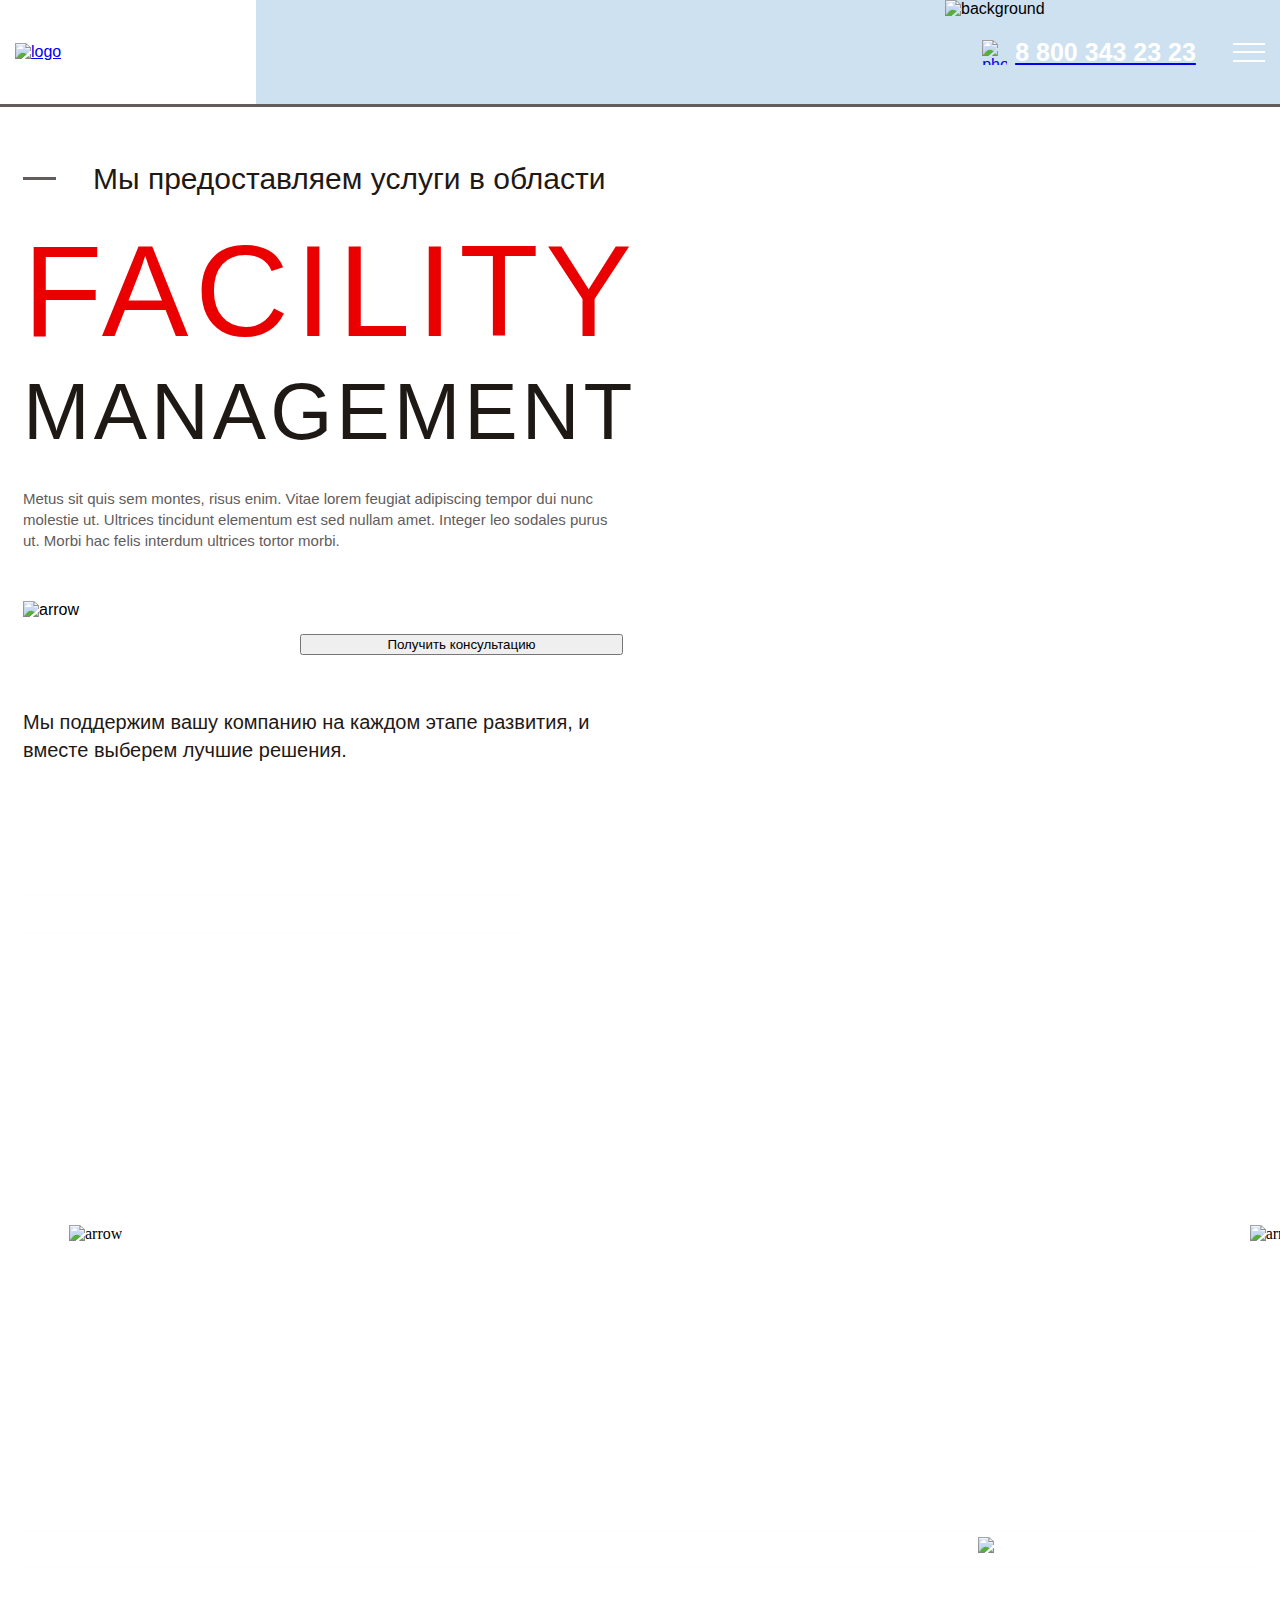
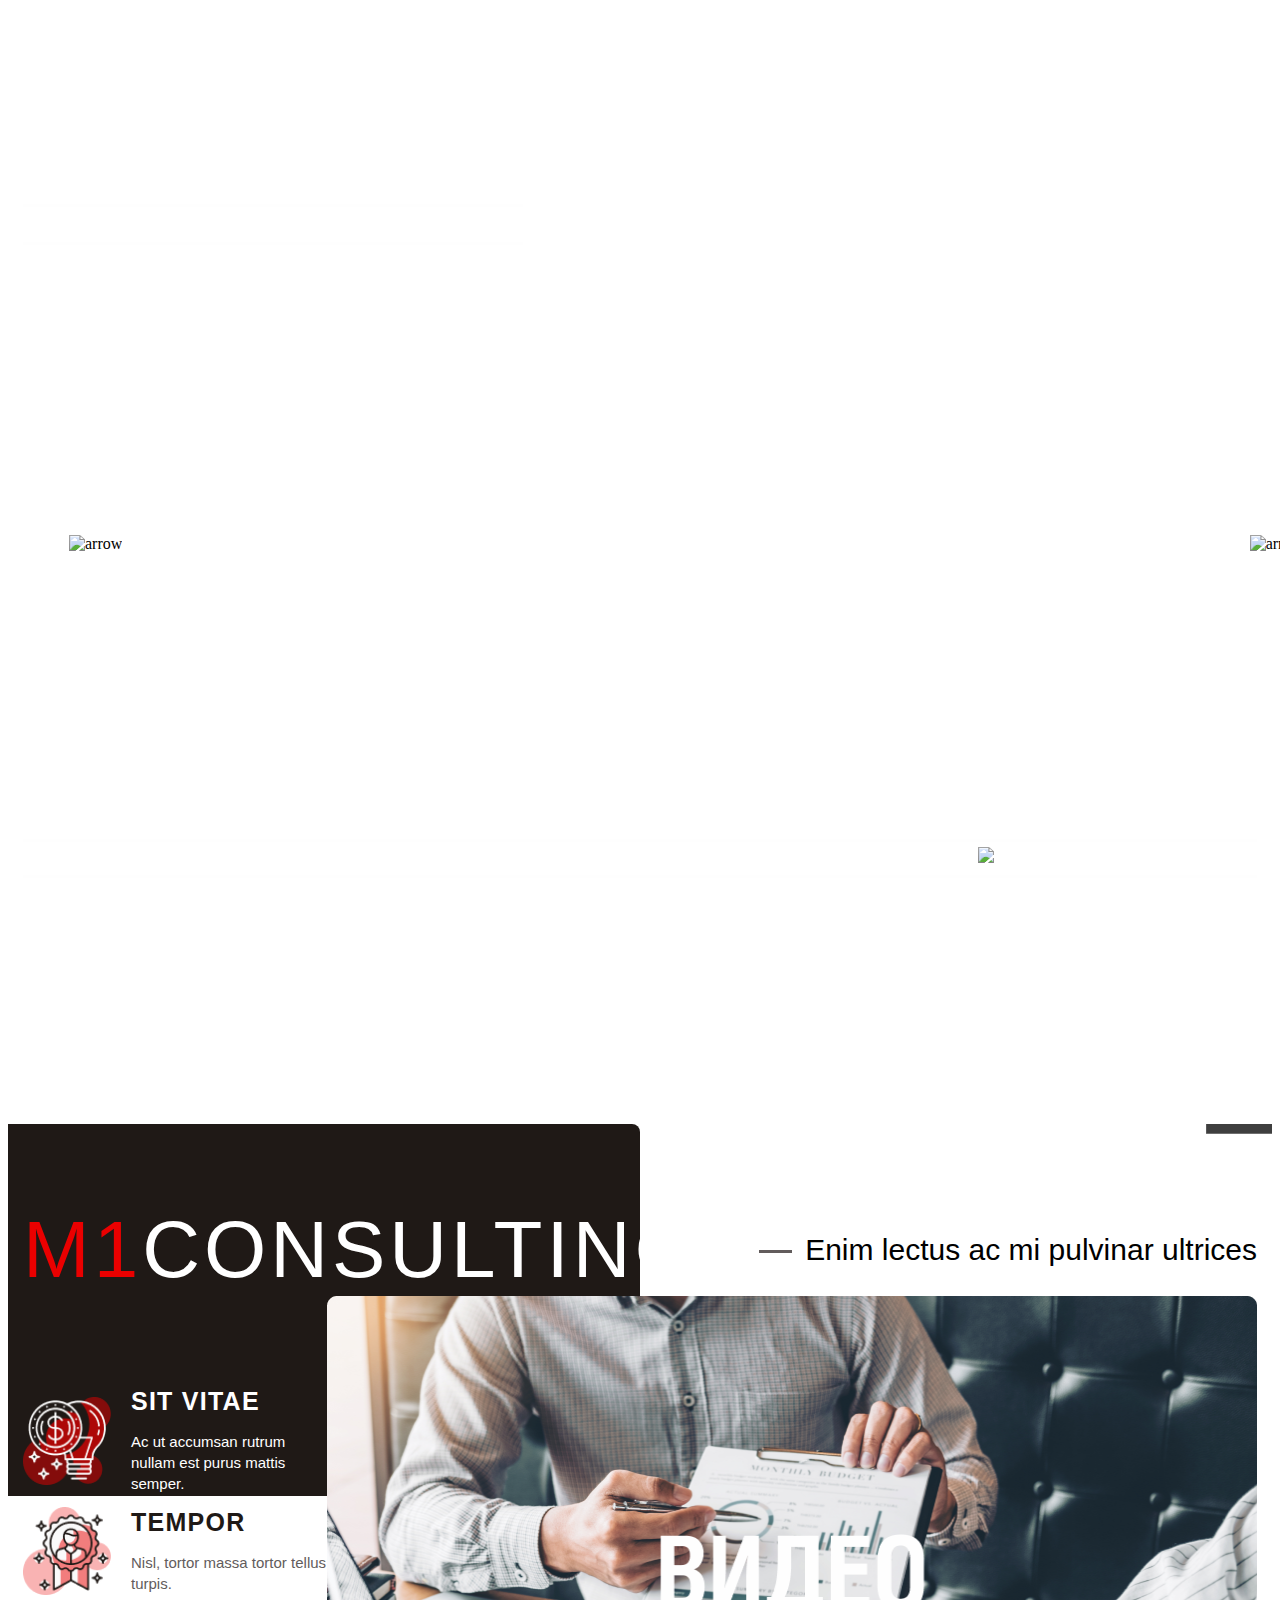
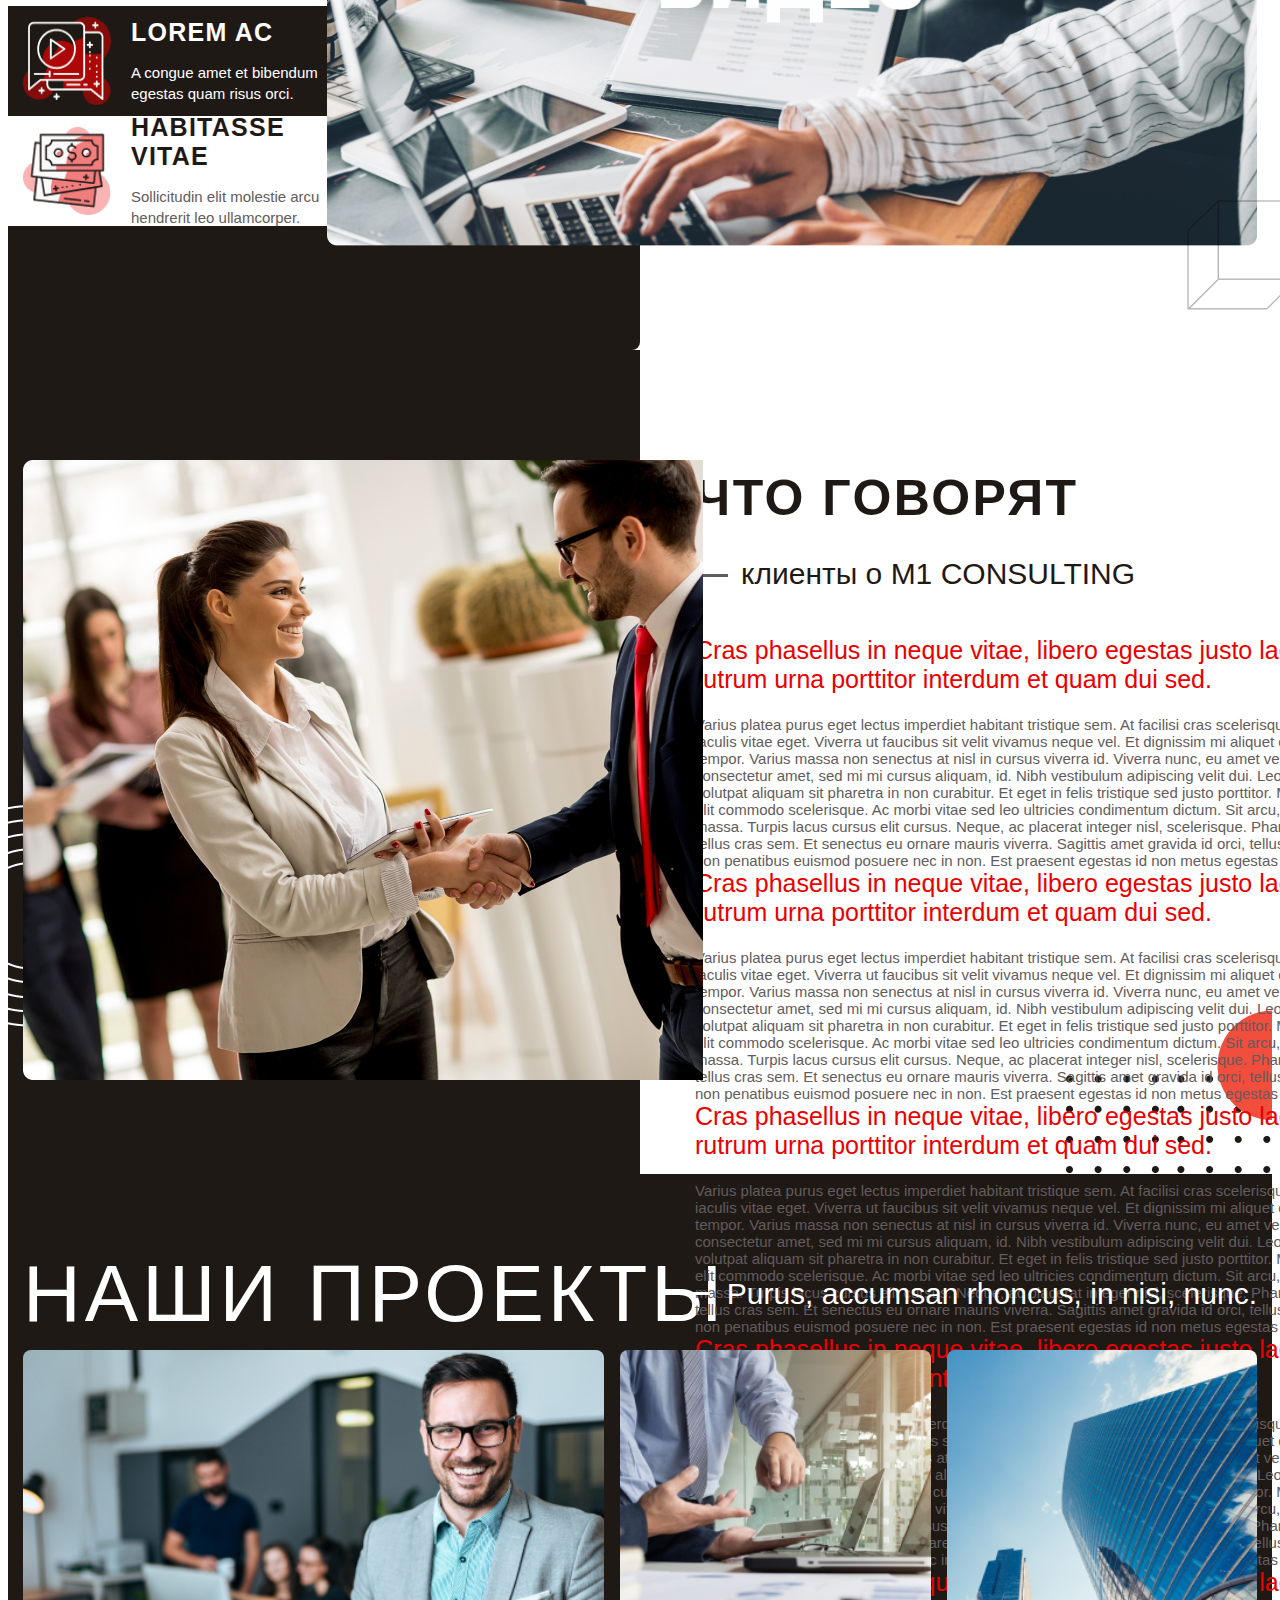
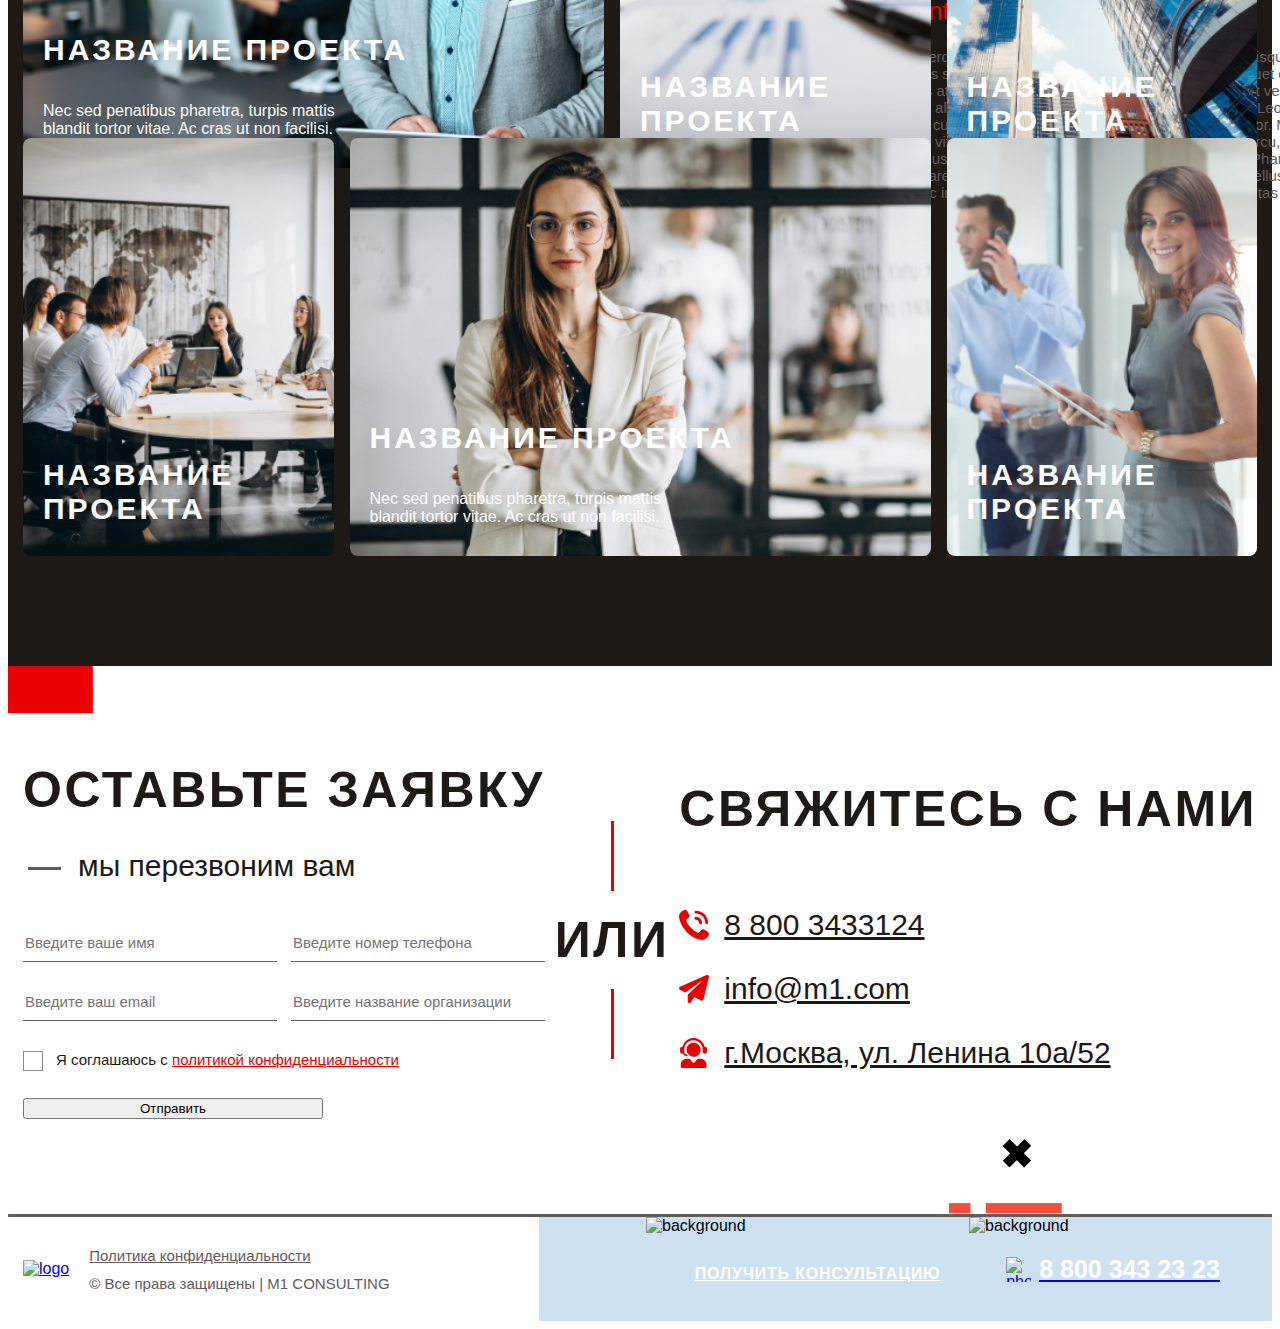
==== index.html @ 3a29edca "Add files via upload" ====
<!DOCTYPE html>
<html lang="ru">

<head>
  <meta charset="UTF-8">
  <meta name="viewport" content="width=device-width, initial-scale=1.0">
  <link rel="shortcut icon" href="img/favicon.ico" type="image/x-icon">
  <meta http-equiv="X-UA-Compatible" content="ie=edge">
  <meta name="theme-color" content="#111111">
  <title>Facility Management</title>
  <link rel="stylesheet" href="css/global.css">
  <link rel="stylesheet" href="css/vendor.css">
  <link rel="stylesheet" href="css/main.css">

  
  <link href="https://www.dafontfree.net/embed/bHVjaWRhLXNhbnMtdW5pY29kZS1yZWd1bGFyJmRhdGEvMjYvbC8xMzMzMDEvTFNBTlNVTkkudHRm" rel="stylesheet" type="text/css"/>
  <link href="//db.onlinewebfonts.com/c/51e08ce3676fedcbd3f9f5d932de89b2?family=Helios-Cond-Black" rel="stylesheet" type="text/css"/></head>

<body class="body">

  <div class="site-container">
     <header class="header">
  <div class="header__container">
    <div class="header__body">
      <a href="/">
        <img src="img/common/logo.png" alt="logo" class="header__logo logo">
      </a>
      <div class="header__content">
        <div class="header__menu ">
          <ul>
            <li>
              <a href="#" class="header__item">О нас</a>
            </li>
            <li>
              <a href="#" class="header__item">Услуги</a>
            </li>
            <li>
              <a href="#" class="header__item">Проекты</a>
            </li>
            <li>
              <a href="#" class="header__item">Медиа</a>
            </li>
            <li>
              <a href="#" class="header__item">Карьера</a>
            </li>
            <li>
              <a href="#" class="header__item">Контакты</a>
            </li>
          </ul>
          <img src="img/header/menu-bg.png" alt="background" class="header__menubg">
        </div>
        <div class="header__number phone-number">
          <img src="img/common/phone-bg.png" alt="background" class="phone-number__background">
          <a href="tel:8 800 343 23 23" class="phone-number__content">
            <img src="img/phone.svg" alt="phoneico" class="phone-number__ico">
            <div class="phone-number__text">8 800 343 23 23</div>
          </a>
        </div>
        <div class="header__burger ">
          <span></span>
        </div>
      </div>
    </div>
  </div>
</header>

    
     <div class="first-screen">
    <div class="first-screen__container">
        <div class="first-screen__body">
            <div class="first-screen__content">
                <div class="first-screen__subtitle wow slideInLeft" data-wow-delay="2s">Мы предоставляем услуги в области</div>
                <div class="first-screen__title">
                    <div class="first-screen__titlebold wow slideInLeft" data-wow-delay="3s">facility</div>
                    <div class="wow slideInLeft" data-wow-delay="4s">management</div>
                </div>
                <div class="first-screen__text">Metus sit quis sem montes, risus enim. Vitae lorem feugiat adipiscing tempor dui nunc molestie ut. Ultrices tincidunt elementum est sed nullam amet. Integer leo sodales purus ut. Morbi hac felis interdum ultrices tortor morbi.</div>
                <div class="first-screen__row">
                    <img src="img/first-screen/arrow.png" alt="arrow" class="first-screen__arrow">
                    <form action="">
                        <button class="first-screen__button btn-reset red-button">Получить консультацию</button>
                    </form>
                </div>
                <div class="first-screen__description">Мы поддержим вашу компанию на каждом этапе развития, и вместе выберем лучшие решения.</div>
            </div>
            <div class="first-screen__sliderwrap">
                <img src="img/first-screen/illustration2.png" alt="illustration" class="first-screen__illustration2">
                <div class="first-screen__slider first-screen-slider">
                    <div class="first-screen-slider__item">
                        <div class="first-screen-slider__background"></div>
                        <div class="first-screen-slider__top">
                          
                            <span> Опыт, качество и иновации</span>
                           
                        </div>    
                        <div class="first-screen-slider__bottom">
                            <img src="img/first-screen/shadow.png" alt="shadow" class="first-screen-slider__shadow">
                            <div class="first-screen-slider__arrows">
                                <img src="img/arrow-left.svg" alt="arrow" class="first-screen-slider-arrow-left">
                                <img src="img/arrow-right.svg" alt="arrow" class="first-screen-slider-arrow-right">
                            </div>
                            <div class="first-screen-slider__texts">
                                <div class="first-screen-slider__title">название услуги</div>
                                <div class="first-screen-slider__text">Краткое описание услуги. Nec sed penatibus pharetra, turpis mattis blandit tortor vitae. Ac cras ut non facilisi quis. Sapien at maecenas vitae, eget.</div>
                            </div>
                            <form action="#">
                                <button class="red-button first-screen-slider__button btn-reset">Узнать больше</button>
                            </form>
                            <div class="first-screen-slider__more">
                                <a href="#">Узнать больше</a>
                                <a href="#">
                                    <img src="img/arrow-down.svg" alt="arrow" class="first-screen-slider__down">
                                </a>
        
                            </div>
                        </div>
                    </div>
                    <div class="first-screen-slider__item">
                        <div class="first-screen-slider__background"></div>
                        <div class="first-screen-slider__top">
                          
                            <span> Опыт, качество и иновации</span>
                           
                        </div>    
                        <div class="first-screen-slider__bottom">
                            <img src="img/first-screen/shadow.png" alt="shadow" class="first-screen-slider__shadow">
                            <div class="first-screen-slider__arrows">
                                <img src="img/arrow-left.svg" alt="arrow" class="first-screen-slider-arrow-left">
                                <img src="img/arrow-right.svg" alt="arrow" class="first-screen-slider-arrow-right">
                            </div>
                            <div class="first-screen-slider__texts">
                                <div class="first-screen-slider__title">название услуги</div>
                                <div class="first-screen-slider__text">Краткое описание услуги. Nec sed penatibus pharetra, turpis mattis blandit tortor vitae. Ac cras ut non facilisi quis. Sapien at maecenas vitae, eget.</div>
                            </div>
                            <form action="">
                                <button class="red-button first-screen-slider__button btn-reset">Узнать больше</button>
                            </form>
                            <div class="first-screen-slider__more">
                                <a href="#">Узнать больше</a>
                                <a href="#">
                                    <img src="img/arrow-down.svg" alt="arrow" class="first-screen-slider__down">
                                </a>
        
                            </div>
                        </div>
                    </div>
                </div>
            </div>
        </div>
    </div>
    <img src="img/first-screen/illustration1.png" alt="illustration" class="first-screen__illustration">
</div> 
     <div class="consulting">
    <img src="img/consulting/line.png" alt="line" class="consulting__line">
    <div class="consulting__container">
        <div class="consulting__body">
            <div class="consulting__top">
                <div class="consulting__title"><span>M1</span>consulting</div>
                <div class="consulting__subtitle">Enim lectus ac mi pulvinar ultrices</div>
            </div>
            <div class="consulting__main">
                <div class="consulting__items">
                    <div class="consulting__item">
                        <img src="img/consulting/img1.png" alt="image" class="consulting__image">
                        <div class="consulting__block">
                            <div class="consulting__caption">Sit vitae</div>
                            <div class="consulting__text">Ac ut accumsan rutrum nullam est purus mattis semper.</div>
                        </div>
                       
                    </div>
                    <div class="consulting__item consulting__item_white">
                        <img src="img/consulting/img2.png" alt="image" class="consulting__image">
                        <div class="consulting__block consulting__block_white">
                            <div class="consulting__caption">Tempor </div>
                            <div class="consulting__text consulting__text_white">Nisl, tortor massa tortor tellus turpis.</div>
                        </div>
                    </div>
                    <div class="consulting__item ">
                        <img src="img/consulting/img3.png" alt="image" class="consulting__image">
                        <div class="consulting__block">
                            <div class="consulting__caption">Lorem ac</div>
                            <div class="consulting__text">A congue amet et bibendum egestas quam risus orci.</div>
                        </div>
                    </div>
                    <div class="consulting__item consulting__item_white">
                        <img src="img/consulting/img4.png" alt="image" class="consulting__image">
                        <div class="consulting__block consulting__block_white">
                            <div class="consulting__caption">Habitasse vitae</div>
                            <div class="consulting__text consulting__text_white">Sollicitudin elit molestie arcu hendrerit leo ullamcorper.</div>
                        </div>
                    </div>
                </div>
                <div class="consulting__video">
                    <img src="img/consulting/video.png" alt="">
                </div>
            </div>
        </div>
    </div>
</div> 
      <div class="comments">
     <img src="img/common/illustration.png" alt="illustration" class="comments__illustration">
     <div class="comments__container">
         <div class="comments__body">
             <div class="comments__left">
                <img src="img/comments/image.png" alt="image" class="comments__image">
             </div>
            <div class="comments__content">
                <div class="comments__title">Что говорят</div>
                <div class="comments__subtitle">клиенты о M1 CONSULTING</div>
                <div class="comments__slider comments-slider">
                    <div class="comments-slider__item">
                        <div class="comments-slider__caption">Cras phasellus in neque vitae, libero egestas justo lacus, in. Eu rutrum urna porttitor interdum et quam dui sed.</div>
                        <div class="comments-slider__text">Varius platea purus eget lectus imperdiet habitant tristique sem. At facilisi cras scelerisque orci, sollicitudin iaculis vitae eget. Viverra ut faucibus sit velit vivamus neque vel. Et dignissim mi aliquet consequat tempor. Varius massa non senectus at nisl in cursus viverra id. Viverra nunc, eu amet vel. Nam lorem consectetur amet, sed mi mi cursus aliquam, id. Nibh vestibulum adipiscing velit dui. Leo faucibus enim volutpat aliquam sit pharetra in non curabitur. Et eget in felis tristique sed justo porttitor. Mauris aliquam sit elit commodo scelerisque. Ac morbi vitae sed leo ultricies condimentum dictum. Sit arcu, ornare egestas massa. Turpis lacus cursus elit cursus. Neque, ac placerat integer nisl, scelerisque. Pharetra, in cursus in tellus cras sem. Et senectus eu ornare mauris viverra. Sagittis amet gravida id orci, tellus. Massa auctor non penatibus euismod posuere nec in non. Est praesent egestas id non metus egestas nulla.</div>
                    </div>
                    <div class="comments-slider__item">
                        <div class="comments-slider__caption">Cras phasellus in neque vitae, libero egestas justo lacus, in. Eu rutrum urna porttitor interdum et quam dui sed.</div>
                        <div class="comments-slider__text">Varius platea purus eget lectus imperdiet habitant tristique sem. At facilisi cras scelerisque orci, sollicitudin iaculis vitae eget. Viverra ut faucibus sit velit vivamus neque vel. Et dignissim mi aliquet consequat tempor. Varius massa non senectus at nisl in cursus viverra id. Viverra nunc, eu amet vel. Nam lorem consectetur amet, sed mi mi cursus aliquam, id. Nibh vestibulum adipiscing velit dui. Leo faucibus enim volutpat aliquam sit pharetra in non curabitur. Et eget in felis tristique sed justo porttitor. Mauris aliquam sit elit commodo scelerisque. Ac morbi vitae sed leo ultricies condimentum dictum. Sit arcu, ornare egestas massa. Turpis lacus cursus elit cursus. Neque, ac placerat integer nisl, scelerisque. Pharetra, in cursus in tellus cras sem. Et senectus eu ornare mauris viverra. Sagittis amet gravida id orci, tellus. Massa auctor non penatibus euismod posuere nec in non. Est praesent egestas id non metus egestas nulla.</div>
                    </div>
                    <div class="comments-slider__item">
                        <div class="comments-slider__caption">Cras phasellus in neque vitae, libero egestas justo lacus, in. Eu rutrum urna porttitor interdum et quam dui sed.</div>
                        <div class="comments-slider__text">Varius platea purus eget lectus imperdiet habitant tristique sem. At facilisi cras scelerisque orci, sollicitudin iaculis vitae eget. Viverra ut faucibus sit velit vivamus neque vel. Et dignissim mi aliquet consequat tempor. Varius massa non senectus at nisl in cursus viverra id. Viverra nunc, eu amet vel. Nam lorem consectetur amet, sed mi mi cursus aliquam, id. Nibh vestibulum adipiscing velit dui. Leo faucibus enim volutpat aliquam sit pharetra in non curabitur. Et eget in felis tristique sed justo porttitor. Mauris aliquam sit elit commodo scelerisque. Ac morbi vitae sed leo ultricies condimentum dictum. Sit arcu, ornare egestas massa. Turpis lacus cursus elit cursus. Neque, ac placerat integer nisl, scelerisque. Pharetra, in cursus in tellus cras sem. Et senectus eu ornare mauris viverra. Sagittis amet gravida id orci, tellus. Massa auctor non penatibus euismod posuere nec in non. Est praesent egestas id non metus egestas nulla.</div>
                    </div>
                    <div class="comments-slider__item">
                        <div class="comments-slider__caption">Cras phasellus in neque vitae, libero egestas justo lacus, in. Eu rutrum urna porttitor interdum et quam dui sed.</div>
                        <div class="comments-slider__text">Varius platea purus eget lectus imperdiet habitant tristique sem. At facilisi cras scelerisque orci, sollicitudin iaculis vitae eget. Viverra ut faucibus sit velit vivamus neque vel. Et dignissim mi aliquet consequat tempor. Varius massa non senectus at nisl in cursus viverra id. Viverra nunc, eu amet vel. Nam lorem consectetur amet, sed mi mi cursus aliquam, id. Nibh vestibulum adipiscing velit dui. Leo faucibus enim volutpat aliquam sit pharetra in non curabitur. Et eget in felis tristique sed justo porttitor. Mauris aliquam sit elit commodo scelerisque. Ac morbi vitae sed leo ultricies condimentum dictum. Sit arcu, ornare egestas massa. Turpis lacus cursus elit cursus. Neque, ac placerat integer nisl, scelerisque. Pharetra, in cursus in tellus cras sem. Et senectus eu ornare mauris viverra. Sagittis amet gravida id orci, tellus. Massa auctor non penatibus euismod posuere nec in non. Est praesent egestas id non metus egestas nulla.</div>
                    </div>
                    <div class="comments-slider__item">
                        <div class="comments-slider__caption">Cras phasellus in neque vitae, libero egestas justo lacus, in. Eu rutrum urna porttitor interdum et quam dui sed.</div>
                        <div class="comments-slider__text">Varius platea purus eget lectus imperdiet habitant tristique sem. At facilisi cras scelerisque orci, sollicitudin iaculis vitae eget. Viverra ut faucibus sit velit vivamus neque vel. Et dignissim mi aliquet consequat tempor. Varius massa non senectus at nisl in cursus viverra id. Viverra nunc, eu amet vel. Nam lorem consectetur amet, sed mi mi cursus aliquam, id. Nibh vestibulum adipiscing velit dui. Leo faucibus enim volutpat aliquam sit pharetra in non curabitur. Et eget in felis tristique sed justo porttitor. Mauris aliquam sit elit commodo scelerisque. Ac morbi vitae sed leo ultricies condimentum dictum. Sit arcu, ornare egestas massa. Turpis lacus cursus elit cursus. Neque, ac placerat integer nisl, scelerisque. Pharetra, in cursus in tellus cras sem. Et senectus eu ornare mauris viverra. Sagittis amet gravida id orci, tellus. Massa auctor non penatibus euismod posuere nec in non. Est praesent egestas id non metus egestas nulla.</div>
                    </div>
                </div>
            </div>
            
         </div>
     </div>
 </div>
     <div class="projects">
    <div class="projects__container">
        <div class="projects__body">
            <div class="projects__header">
                <div class="projects__title">наши проекты </div>
                <div class="projects__subtitle">Purus, accumsan rhoncus, in nisi, nunc.</div>
            </div>
            <div class="projects__content">
                <div class="projects__row">
                    <div class="projects__item projects__item_wide">
                        <img src="img/projects/photo1.png" alt="background" class="projects__backgroundimage">
                        <div class="projects__caption projects__caption_wide">название проекта</div>
                        <div class="projects__text projects__text_visible">Nec sed penatibus pharetra, turpis mattis blandit tortor vitae. Ac cras ut non facilisi.</div>
                        <button class="btn-reset projects__button projects__button_wide red-button">посмотреть проект</button>
                    </div>
                    <div class="projects__item">
                        <img src="img/projects/photo2.png" alt="background" class="projects__backgroundimage">
                        <div class="projects__caption">название проекта</div>
                        <div class="projects__text">Nec sed penatibus pharetra, turpis mattis blandit tortor vitae. Ac cras ut non facilisi.</div>
                        <button class="btn-reset projects__button red-button">посмотреть проект</button>
                    </div>
                    <div class="projects__item">
                        <img src="img/projects/photo3.png" alt="background" class="projects__backgroundimage">
                        <div class="projects__caption">название проекта</div>
                        <div class="projects__text">Nec sed penatibus pharetra, turpis mattis blandit tortor vitae. Ac cras ut non facilisi.</div>
                        <button class="btn-reset projects__button red-button">посмотреть проект</button>
                    </div>
                </div>
                <div class="projects__row">
                    <div class="projects__item">
                        <img src="img/projects/photo4.png" alt="background" class="projects__backgroundimage">
                        <div class="projects__caption">название проекта</div>
                        <div class="projects__text">Nec sed penatibus pharetra, turpis mattis blandit tortor vitae. Ac cras ut non facilisi.</div>
                        <button class="btn-reset projects__button red-button">посмотреть проект</button>
                    </div>
                    <div class="projects__item projects__item_wide">
                        <img src="img/projects/photo5.png" alt="background" class="projects__backgroundimage">
                        <div class="projects__caption projects__caption_wide">название проекта</div>
                        <div class="projects__text projects__text_visible">Nec sed penatibus pharetra, turpis mattis blandit tortor vitae. Ac cras ut non facilisi.</div>
                        <button class="btn-reset projects__button projects__button_wide red-button">посмотреть проект</button>
                    </div>
                    <div class="projects__item">
                        <img src="img/projects/photo6.png" alt="background" class="projects__backgroundimage">
                        <div class="projects__caption">название проекта</div>
                        <div class="projects__text">Nec sed penatibus pharetra, turpis mattis blandit tortor vitae. Ac cras ut non facilisi.</div>
                        <button class="btn-reset projects__button red-button">посмотреть проект</button>
                    </div>
                </div>
            </div>
        </div>
    </div>
</div>
     <div class="contact">
    <img src="img/contact/block.png" alt="block" class="contact__block">
    <img src="img/contact/lines.png" alt="line" class="contact__line">
    <img src="img/contact/x.png" alt="x" class="contact__x">
    <div class="contact__container">
        <div class="contact__body">
             <div class="contact__main">
                 <div class="contact__title contact__title1">Оставьте заявку</div>
                 <div class="contact__subtitle">мы перезвоним вам</div>
                 <form action="#" class="contact__form contact-form">
                    <div class="contact-form__row">
                        <input placeholder="Введите ваше имя" type="text" class="contact-form__input">
                        <input placeholder="Введите номер телефона" type="tel" class="contact-form__input">
                    </div>
                    <div class="contact-form__row">
                        <input placeholder="Введите ваш email" type="email" class="contact-form__input">
                        <input placeholder="Введите название организации" type="text" class="contact-form__input">
                    </div>
                    
                    <label class="contact-form__checkbox">
                        <input type="checkbox" class="contact-form__field">
                        <div class="contact-form__content">Я соглашаюсь с <a href="#">политикой конфиденциальности</a> </div>
                    </label>
                     <button type="submit" class="red-button contact-form__button btn-reset">Отправить</button>
                 </form>
             </div>
             <div class="contact__center">
                 <div class="contact__or contact__title">Или</div>
             </div>
             <div class="contact__call">
                 <div class="contact__title contact__title2">свяжитесь с нами</div>
                 <div class="contact__contacts">
                     <div class="contact__item">
                         <img src="img/number-phone.svg" alt="ico">
                         <a href="tel:8 800 3433124">8 800 3433124</a>
                     </div>
                     <div class="contact__item">
                        <img src="img/telegram.svg" alt="ico">
                        <a href="mailto:info@m1.com">info@m1.com</a>
                    </div>
                    <div class="contact__item">
                        <img src="img/man.svg" alt="ico">
                        <a href="#">г.Москва, ул. Ленина 10а/52</a>
                    </div>
                 </div>
             </div>
        </div>
    </div>
</div>
  
     <div class="footer">
  <div class="footer__container">
    <div class="footer__body">
        <div class="footer__main">
          <a href="/">
            <img src="img/common/logo.png" alt="logo" class="footer__logo logo">
          </a>
            <div class="footer__block">
              <a href="#" class="footer__text footer__confidency">Политика конфиденциальности</a>
              <div class="footer__text footer__copyright">© Все права защищены | M1 CONSULTING</div>
            </div>
          
        </div>
        <div class="footer__contacts">
          <div class="footer__consultation">
            <a href="#" class="footer__consultationtext">Получить консультацию</a>
            <img src="img/footer/consultation-bg.png" alt="background" class="footer__consultationbg">
          </div>
          <div class="footer__number phone-number">
            <img src="img/common/phone-bg.png" alt="background" class="phone-number__background">
            <a href="tel:8 800 343 23 23" class="phone-number__content">
              <img src="img/phone.svg" alt="phoneico" class="phone-number__ico">
              <div class="phone-number__text">8 800 343 23 23</div>
            </a>
          </div>
        </div>
    </div>
  </div>
</div> 
  </div>

  <script src="js/vendor.js"></script>
  <script src="js/main.js"></script>

</body>

</html>
---- css/main.css ----
@charset "UTF-8";
.custom-checkbox__field:checked + .custom-checkbox__content::after {
  opacity: 1; }

.custom-checkbox__field:focus + .custom-checkbox__content::before {
  outline: 2px solid #f00;
  outline-offset: 2px; }

.custom-checkbox__field:disabled + .custom-checkbox__content {
  opacity: 0.4;
  pointer-events: none; }

.header {
  position: absolute;
  top: 0;
  left: 0;
  width: 100%;
  z-index: 50;
  height: 104px;
  background-color: #fff;
  border-bottom: 3px solid #625C5C;
  z-index: 3; }
  .header::before {
    position: absolute;
    content: "";
    background-color: #CDE1F1;
    right: 0;
    top: 0;
    width: 70%;
    height: 100%; }
    @media (max-width: 1700px) {
      .header::before {
        width: 80%; } }
    @media (max-width: 1024px) {
      .header::before {
        width: 70%; } }
    @media (max-width: 480px) {
      .header::before {
        width: 100%; } }
  @media (max-width: 992px) {
    .header {
      height: 70px; } }
  .header__container {
    margin: 0 auto;
    padding: 0 15px;
    max-width: 1440px;
    height: 100%; }
  .header__body {
    width: 100%;
    height: 100%;
    display: flex;
    align-items: center;
    justify-content: space-between;
    font-family: "lucida-sans-unicode-regular", sans-serif; }
  .header__logo {
    position: relative;
    z-index: 3; }
  .header__content {
    height: 100%;
    display: flex;
    align-items: center;
    justify-content: space-between; }
  .header__menu.active {
    left: 0; }
  .header__menu {
    width: 770px;
    height: 100%;
    position: relative;
    display: flex;
    align-items: center;
    justify-content: center; }
    .header__menu ul {
      display: flex;
      align-items: center;
      justify-content: space-between;
      width: 100%;
      max-width: 650px;
      z-index: 2;
      position: relative; }
      @media (max-width: 768px) {
        .header__menu ul {
          flex-direction: column; } }
      @media (max-width: 768px) {
        .header__menu ul li {
          margin: 0 0 20px 0; } }
    @media (max-width: 1440px) {
      .header__menu {
        position: fixed;
        width: 100%;
        height: 100%;
        top: 0;
        left: 100%;
        background-color: #EA0000;
        z-index: 1;
        transition: .3s all ease 0s;
        overflow-y: auto; } }
  .header__item {
    font-size: 20px;
    color: #fff;
    font-size: 20px;
    line-height: 24px;
    transition: .2s all ease 0s;
    font-weight: 400; }
    @media (max-width: 768px) {
      .header__item {
        font-size: 25px; } }
  .header__menubg {
    position: absolute;
    top: 0;
    left: 0;
    width: 100%;
    height: 100%;
    -o-object-fit: cover;
    object-fit: cover; }
    @media (max-width: 1440px) {
      .header__menubg {
        display: none; } }
  .header__number {
    position: relative;
    width: 288px;
    height: 100%;
    z-index: 3; }
    @media (max-width: 1024px) {
      .header__number {
        width: auto;
        margin: 0 20px 0 0; } }
  .header__burger.active::after {
    transform: rotate(-45deg);
    top: 9px; }
    @media (max-width: 768px) {
      .header__burger.active::after {
        top: 10px; } }
  .header__burger.active::before {
    transform: rotate(45deg);
    bottom: 9px; }
    @media (max-width: 768px) {
      .header__burger.active::before {
        bottom: 10px; } }
  .header__burger.active span {
    display: none; }
  .header__burger {
    display: none;
    position: relative;
    width: 32px;
    height: 19px;
    z-index: 3;
    cursor: pointer; }
    @media (max-width: 768px) {
      .header__burger {
        width: 27px;
        height: 22px; } }
    @media (max-width: 1440px) {
      .header__burger {
        display: block; } }
    .header__burger::after, .header__burger::before {
      position: absolute;
      content: "";
      display: block;
      background-color: #fff;
      width: 100%;
      height: 2px;
      left: 0;
      transition: .2s all 0s linear; }
    .header__burger::after {
      top: 0; }
    .header__burger::before {
      bottom: 0; }
    .header__burger span {
      position: absolute;
      display: block;
      width: 100%;
      height: 2px;
      left: 0;
      top: 8px;
      background-color: #fff; }
      @media (max-width: 768px) {
        .header__burger span {
          top: 10px; } }

.phone-number {
  display: flex;
  align-items: center;
  justify-content: center; }
  .phone-number__background {
    position: absolute;
    top: 0;
    left: 0;
    width: 100%;
    height: 100%; }
    @media (max-width: 1024px) {
      .phone-number__background {
        display: none; } }
  .phone-number__content {
    position: relative;
    z-index: 2;
    display: flex;
    align-items: center; }
  .phone-number__ico {
    width: 25px;
    height: 25px;
    margin: 0 8px 0 0; }
    @media (max-width: 350px) {
      .phone-number__ico {
        display: none; } }
  .phone-number__text {
    text-transform: uppercase;
    color: #fff;
    font-size: 25px;
    font-weight: 700;
    font-family: "HeliosCond", arial; }
    @media (max-width: 480px) {
      .phone-number__text {
        font-size: 20px; } }

.custom-checkbox__field:checked + .custom-checkbox__content::after {
  opacity: 1; }

.custom-checkbox__field:focus + .custom-checkbox__content::before {
  outline: 2px solid #f00;
  outline-offset: 2px; }

.custom-checkbox__field:disabled + .custom-checkbox__content {
  opacity: 0.4;
  pointer-events: none; }

.footer {
  width: 100%;
  height: 104px;
  position: relative;
  border-top: 3px solid #625C5C;
  background-color: #fff; }
  @media (max-width: 1024px) {
    .footer {
      padding: 10px 0;
      height: auto; } }
  .footer::before {
    position: absolute;
    content: "";
    background-color: #CDE1F1;
    right: 0;
    top: 0;
    width: 60%;
    height: 100%; }
    @media (max-width: 1700px) {
      .footer::before {
        width: 58%; } }
    @media (max-width: 1100px) {
      .footer::before {
        width: 60%; } }
    @media (max-width: 1024px) {
      .footer::before {
        width: 100%; } }
  .footer__container {
    margin: 0 auto;
    padding: 0 15px;
    max-width: 1440px;
    height: 100%; }
  .footer__body {
    width: 100%;
    height: 100%;
    display: flex;
    align-items: center;
    justify-content: space-between;
    font-family: "lucida-sans-unicode-regular", sans-serif; }
    @media (max-width: 1024px) {
      .footer__body {
        flex-direction: column;
        align-items: center; } }
  .footer__main {
    display: flex;
    align-items: center; }
    @media (max-width: 1024px) {
      .footer__main {
        margin: 0 0 20px 0; } }
    @media (max-width: 768px) {
      .footer__main {
        flex-direction: column; } }
  .footer__logo {
    margin: 0 20px 0 0;
    position: relative;
    z-index: 3; }
    @media (max-width: 768px) {
      .footer__logo {
        margin: 0 0 20px 0; } }
  .footer__block {
    position: relative;
    z-index: 3; }
    @media (max-width: 768px) {
      .footer__block {
        text-align: center; } }
  .footer__text {
    color: #625C5C;
    font-size: 15px; }
  .footer__confidency {
    transition: .2s all linear 0s;
    padding-bottom: 1px; }
    .footer__confidency:hover {
      border-bottom: 1px solid #625C5C; }
  .footer__copyright {
    margin: 10px 0 0 0; }
  .footer__contacts {
    display: flex;
    align-items: center;
    height: 100%; }
    @media (max-width: 768px) {
      .footer__contacts {
        flex-direction: column; } }
  .footer__consultation {
    position: relative;
    width: 343px;
    height: 100%;
    right: -20px;
    display: flex;
    align-items: center;
    justify-content: center; }
    @media (max-width: 1024px) {
      .footer__consultation {
        width: auto;
        margin: 0 30px 0 0;
        right: 0; } }
    @media (max-width: 768px) {
      .footer__consultation {
        margin: 0 0 10px 0; } }
  .footer__consultationtext {
    color: #fff;
    text-align: center;
    letter-spacing: 0.05em;
    text-transform: uppercase;
    font-weight: 700;
    position: relative;
    z-index: 2;
    top: 5px;
    font-family: "HeliosCond", arial; }
  .footer__consultationbg {
    position: absolute;
    top: 0;
    left: 0;
    width: 100%;
    height: 100%; }
    @media (max-width: 1024px) {
      .footer__consultationbg {
        display: none; } }
  .footer__number {
    width: 288px;
    height: 100%;
    position: relative;
    z-index: 3; }
    @media (max-width: 1024px) {
      .footer__number {
        width: auto; } }

.custom-checkbox__field:checked + .custom-checkbox__content::after {
  opacity: 1; }

.custom-checkbox__field:focus + .custom-checkbox__content::before {
  outline: 2px solid #f00;
  outline-offset: 2px; }

.custom-checkbox__field:disabled + .custom-checkbox__content {
  opacity: 0.4;
  pointer-events: none; }

.first-screen {
  width: 100%;
  min-height: 100vh;
  background-color: #fff;
  position: relative;
  padding: 154px 0 50px 0; }
  @media (max-width: 992px) {
    .first-screen {
      padding: 120px 0 50px 0; } }
  @media (max-width: 1630px) {
    .first-screen {
      display: block; } }
  .first-screen__container {
    margin: 0 auto;
    max-width: 1630px;
    height: 100%; }
    @media (max-width: 1630px) {
      .first-screen__container {
        padding: 0 15px 0 15px; } }
  .first-screen__body {
    width: 100%;
    height: 100%;
    display: flex;
    align-items: center;
    justify-content: space-between; }
    @media (max-width: 1630px) {
      .first-screen__body {
        flex-direction: column;
        align-items: flex-start; } }
  .first-screen__content {
    font-family: "lucida-sans-unicode-regular", sans-serif;
    z-index: 2;
    max-width: 600px;
    margin: 0 110px 0 0; }
    @media (max-width: 1630px) {
      .first-screen__content {
        margin: 0 0 90px 0; } }
    @media (max-width: 768px) {
      .first-screen__content {
        margin: 0 0 60px 0; } }
  .first-screen__subtitle {
    color: #1F1916;
    position: relative;
    font-size: 30px;
    padding: 0 0 0 70px;
    margin: 0 0 70px 0; }
    .first-screen__subtitle::before {
      position: absolute;
      content: "";
      left: 0;
      top: 15px;
      width: 33px;
      height: 3px;
      background-color: #625C5C; }
      @media (max-width: 768px) {
        .first-screen__subtitle::before {
          top: 10px; } }
    @media (max-width: 1630px) {
      .first-screen__subtitle {
        margin: 0 0 20px 0; } }
    @media (max-width: 768px) {
      .first-screen__subtitle {
        font-size: 20px; } }
  .first-screen__title {
    margin: 0 0 70px 0;
    display: flex;
    flex-direction: column;
    align-items: flex-start; }
    @media (max-width: 1630px) {
      .first-screen__title {
        margin: 0 0 30px 0; } }
    .first-screen__title div:last-child {
      color: #1F1916;
      text-align: center;
      letter-spacing: 0.05em;
      text-transform: uppercase;
      font-size: 80px;
      position: relative; }
      @media (max-width: 768px) {
        .first-screen__title div:last-child {
          font-size: 35px; } }
      .first-screen__title div:last-child::before {
        position: absolute;
        content: "";
        left: -30px;
        top: 10px;
        display: block;
        width: 99px;
        height: 99px;
        background-image: url("../img/first-screen/cube.png"); }
        @media (max-width: 1630px) {
          .first-screen__title div:last-child::before {
            display: none; } }
  .first-screen__titlebold {
    color: #EA0000;
    letter-spacing: 0.05em;
    text-transform: uppercase;
    font-size: 130px; }
    @media (max-width: 768px) {
      .first-screen__titlebold {
        font-size: 60px; } }
  .first-screen__text {
    margin: 0 0 150px 0;
    color: #625C5C;
    width: 100%;
    font-size: 15px;
    line-height: 140%; }
    @media (max-width: 1630px) {
      .first-screen__text {
        margin: 0 0 50px 0; } }
    @media (max-width: 768px) {
      .first-screen__text {
        font-size: 13px;
        margin: 0 0 20px 0; } }
  .first-screen__row {
    width: 100%;
    display: flex;
    align-items: center;
    justify-content: space-between;
    margin: 0 0 50px 0; }
    @media (max-width: 1630px) {
      .first-screen__row {
        margin: 0 0 20px 0; } }
  .first-screen__arrow {
    width: 87px;
    height: 87px;
    position: relative;
    -webkit-animation: arrow-move 3s infinite ease;
    animation: arrow-move 3s infinite ease; }
    @media (max-width: 768px) {
      .first-screen__arrow {
        width: 47px;
        height: 47px;
        -webkit-animation: arrow-move-mobile 3s infinite ease;
        animation: arrow-move-mobile 3s infinite ease; } }
    @media (max-width: 350px) {
      .first-screen__arrow {
        display: none; } }

@-webkit-keyframes arrow-move {
  0% {
    transform: translateX(-30px); }
  25% {
    transform: translateY(-30px); }
  50% {
    transform: translateX(30px); }
  100% {
    transform: translateY(30px); } }

@keyframes arrow-move {
  0% {
    transform: translateX(-30px); }
  25% {
    transform: translateY(-30px); }
  50% {
    transform: translateX(30px); }
  100% {
    transform: translateY(30px); } }

@-webkit-keyframes arrow-move-mobile {
  0% {
    transform: translateX(-15px); }
  25% {
    transform: translateY(-15px); }
  50% {
    transform: translateX(15px); }
  100% {
    transform: translateY(15px); } }

@keyframes arrow-move-mobile {
  0% {
    transform: translateX(-15px); }
  25% {
    transform: translateY(-15px); }
  50% {
    transform: translateX(15px); }
  100% {
    transform: translateY(15px); } }
  .first-screen__button {
    width: 323px; }
    @media (max-width: 768px) {
      .first-screen__button {
        width: 250px; } }
  .first-screen__description {
    color: #1F1916;
    width: 100%;
    font-size: 20px;
    line-height: 140%; }
  .first-screen__slider {
    max-width: 825px; }
    @media (max-width: 1630px) {
      .first-screen__slider {
        max-width: 100%; } }
  .first-screen__illustration {
    position: absolute;
    bottom: 0;
    left: 0;
    margin: 0 0 0 20px; }
    @media (max-width: 1750px) {
      .first-screen__illustration {
        display: none; } }
  .first-screen__illustration2 {
    position: absolute;
    bottom: -30px;
    left: -90px; }
    @media (max-width: 1750px) {
      .first-screen__illustration2 {
        display: none; } }
  .first-screen__sliderwrap {
    position: relative;
    width: 100%; }

.first-screen-slider {
  border-radius: 10px;
  width: 100%; }
  .first-screen-slider__item {
    width: 100%;
    height: 100%;
    position: relative;
    padding: 40px 0 50px 0;
    border-radius: 10px;
    height: 820px; }
    @media (max-width: 768px) {
      .first-screen-slider__item {
        height: 600px;
        padding: 20px 0 30px 0; } }
  .first-screen-slider__background {
    position: absolute;
    top: 0;
    left: 0;
    width: 100%;
    height: 100%;
    background-size: cover;
    background-position: center;
    z-index: -10;
    background-image: url("../img/first-screen/image1.png");
    border-radius: 10px; }
  .first-screen-slider__top {
    margin: 0 0 290px 0;
    width: 500px;
    border-bottom: 3px solid #FEFEFE;
    border-top: 3px solid #FEFEFE; }
    .first-screen-slider__top span {
      letter-spacing: 0.05em;
      text-transform: uppercase;
      font-size: 25px;
      font-weight: 700;
      color: #fff;
      font-family: "HeliosCond", arial;
      padding-left: 50px;
      line-height: 35px; }
      @media (max-width: 768px) {
        .first-screen-slider__top span {
          font-size: 15px;
          margin: 0 0 90px 0; } }
      @media (max-width: 480px) {
        .first-screen-slider__top span {
          padding-left: 10px; } }
    @media (max-width: 768px) {
      .first-screen-slider__top {
        width: 400px; } }
    @media (max-width: 480px) {
      .first-screen-slider__top {
        width: 100%; } }
  .first-screen-slider__bottom {
    width: 100%;
    position: relative;
    transition: .3s all ease 0s; }
  .first-screen-slider__shadow {
    position: absolute;
    bottom: -50px;
    z-index: -1;
    width: 100%; }
  .first-screen-slider__arrows {
    width: 100%;
    margin: 0 0 108px 0;
    padding: 0 46px;
    display: flex;
    align-items: center;
    justify-content: space-between; }
    @media (max-width: 768px) {
      .first-screen-slider__arrows {
        padding: 0 16px;
        margin: 0 0 50px 0; } }
  .first-screen-slider__texts {
    width: 100%;
    transition: .4s all ease 0s;
    color: #fff;
    margin: 0 0 30px 0;
    padding: 0 55px;
    transition: .3s all ease 0s; }
    @media (max-width: 768px) {
      .first-screen-slider__texts {
        padding: 0 15px;
        margin: 0 0 15px 0; } }
  .first-screen-slider__title {
    font-family: "HeliosCond", arial;
    letter-spacing: 0.05em;
    text-transform: uppercase;
    font-size: 30px;
    margin: 0 0 30px 0; }
    @media (max-width: 768px) {
      .first-screen-slider__title {
        font-size: 25px;
        margin: 0 0 10px 0; } }
  .first-screen-slider__text {
    font-family: "lucida-sans-unicode-regular", sans-serif;
    max-width: 575px;
    font-size: 20px;
    line-height: 140%; }
    @media (max-width: 768px) {
      .first-screen-slider__text {
        font-size: 14px;
        line-height: 110%; } }
  .first-screen-slider__button {
    width: 322px;
    display: none;
    visibility: hidden; }
  .first-screen-slider__more {
    width: 100%;
    display: flex;
    align-items: center;
    justify-content: space-between;
    border-bottom: 3px solid #FEFEFE;
    border-top: 3px solid #FEFEFE;
    transition: .3s all ease 0s; }
    @media (max-width: 400px) {
      .first-screen-slider__more {
        display: none; } }
    .first-screen-slider__more a {
      font-family: "HeliosCond", arial;
      color: #fff;
      margin: 0 0 0 50px;
      align-items: center;
      letter-spacing: 0.05em;
      text-transform: uppercase;
      font-weight: 700;
      font-size: 20px; }
      @media (max-width: 768px) {
        .first-screen-slider__more a {
          font-size: 14px;
          margin: 0 0 0 15px; } }
  .first-screen-slider__down {
    margin: 0 180px 0;
    width: 22px;
    height: 28px;
    padding: 5px 0; }
    @media (max-width: 768px) {
      .first-screen-slider__down {
        margin: 0 40px 0; } }

.first-screen-slider-arrow-left,
.first-screen-slider-arrow-right {
  cursor: pointer;
  transition: .3s all ease 0s;
  position: relative; }
  @media (max-width: 768px) {
    .first-screen-slider-arrow-left,
    .first-screen-slider-arrow-right {
      width: 45px;
      height: 45px; } }

/* Слайдер */
.slick-slider {
  position: relative; }

/* Слайдер запущен */
/* Слайдер с точками */
/* Ограничивающая оболочка */
.slick-list {
  overflow: hidden; }

/* Лента слайдов */
.slick-track {
  display: flex; }

/* Слайд */
/* Слайд активный (показывается) */
/* Слайд основной */
/* Слайд по центру */
/* Клонированный слайд */
/* Стрелка */
/* Стрелка влево */
/* Стрелка вправо */
/* Стрелка не активная */
/* Точки (булиты) */
/* Активная точка */
/* Элемент точки */
.custom-checkbox__field:checked + .custom-checkbox__content::after {
  opacity: 1; }

.custom-checkbox__field:focus + .custom-checkbox__content::before {
  outline: 2px solid #f00;
  outline-offset: 2px; }

.custom-checkbox__field:disabled + .custom-checkbox__content {
  opacity: 0.4;
  pointer-events: none; }

.contact {
  width: 100%;
  background-color: #fff;
  position: relative;
  padding: 95px 0; }
  .contact__block {
    position: absolute;
    top: 0;
    left: 0; }
  .contact__line {
    position: absolute;
    bottom: 0;
    right: 210px; }
  .contact__x {
    position: absolute;
    bottom: 46px;
    right: 0;
    right: 240px; }
  .contact__container {
    margin: 0 auto;
    padding: 0 15px;
    max-width: 1440px;
    height: 100%; }
  .contact__body {
    width: 100%;
    height: 100%;
    display: flex;
    align-items: center;
    justify-content: space-between;
    color: #1F1916; }
  .contact__main {
    max-width: 530px; }
  .contact__title {
    letter-spacing: 0.05em;
    text-transform: uppercase;
    font-weight: 700;
    font-size: 50px;
    font-family: "lucida-sans-unicode-regular", sans-serif; }
  .contact__title1 {
    margin: 0 0 30px 0; }
  .contact__subtitle {
    position: relative;
    padding-left: 55px;
    font-family: "HeliosCond", arial;
    font-size: 30px;
    margin: 0 0 50px 0; }
    .contact__subtitle::before {
      position: absolute;
      top: 18px;
      left: 5px;
      content: "";
      width: 33px;
      height: 3px;
      background-color: #625C5C; }
  .contact__or {
    position: relative; }
    .contact__or::before, .contact__or::after {
      height: 70px;
      width: 3px;
      position: absolute;
      left: 56px;
      content: "";
      background-color: #EA0000; }
    .contact__or::before {
      top: -90px; }
    .contact__or::after {
      bottom: -90px; }
  .contact__title2 {
    margin: 0 0 70px 0;
    position: relative; }
  .contact__item {
    display: flex;
    align-items: center;
    margin: 0 0 30px 0; }
    .contact__item img {
      width: 30px;
      height: 30px;
      margin: 0 15px 0 0; }
    .contact__item a {
      font-size: 30px;
      font-family: "lucida-sans-unicode-regular", sans-serif;
      color: #1F1916; }

.contact-form {
  width: 100%; }
  .contact-form__row {
    width: 100%;
    display: flex;
    align-items: center;
    justify-content: space-between;
    margin: 0 0 30px 0; }
  .contact-form__input {
    width: 250px;
    background-color: transparent;
    outline: none;
    border: none;
    border-bottom: 1px solid #625C5C;
    font-size: 15px;
    font-family: "lucida-sans-unicode-regular", sans-serif;
    padding-bottom: 10px; }
    .contact-form__input:focus {
      border-bottom: 1px solid #EA0000; }
  .contact-form__checkbox {
    width: 100%;
    position: relative; }
  .contact-form__field {
    opacity: 0;
    -webkit-appearance: none;
    -moz-appearance: none;
    appearance: none;
    position: absolute; }
  .contact-form__content {
    cursor: pointer;
    font-family: "lucida-sans-unicode-regular", sans-serif;
    font-size: 15px;
    margin: 0 0 30px 0;
    padding-left: 33px; }
    .contact-form__content::before {
      content: "";
      position: absolute;
      left: 0;
      top: 0;
      width: 20px;
      height: 20px;
      box-sizing: border-box;
      background: transparent;
      border: 1px solid #908B8B; }
    .contact-form__content::after {
      content: "";
      position: absolute;
      left: 0;
      top: 0;
      width: 20px;
      height: 20px;
      box-sizing: border-box;
      background-image: url("../img/common/check.png");
      background-position: center;
      background-size: 10px 10px;
      background-repeat: no-repeat;
      opacity: 0;
      transition: opacity 0.3s ease-in-out; }
    .contact-form__content a {
      color: #EA0000; }
  .contact-form__button {
    width: 300px; }

.contact-form__field:checked + .contact-form__content::after {
  opacity: 1; }

.contact-form__field:disabled + .contact-form__content {
  opacity: 0.4;
  pointer-events: none; }

.custom-checkbox__field:checked + .custom-checkbox__content::after {
  opacity: 1; }

.custom-checkbox__field:focus + .custom-checkbox__content::before {
  outline: 2px solid #f00;
  outline-offset: 2px; }

.custom-checkbox__field:disabled + .custom-checkbox__content {
  opacity: 0.4;
  pointer-events: none; }

.projects {
  width: 100%;
  background-color: #1F1916;
  padding: 74px 0 110px 0; }
  .projects__container {
    margin: 0 auto;
    padding: 0 15px;
    max-width: 1440px;
    height: 100%; }
  .projects__body {
    width: 100%;
    height: 100%;
    color: #fff; }
  .projects__header {
    width: 100%;
    font-family: "lucida-sans-unicode-regular", sans-serif;
    display: flex;
    align-items: center;
    justify-content: space-between;
    margin: 0 0 40px 0; }
  .projects__title {
    letter-spacing: 0.05em;
    text-transform: uppercase;
    font-size: 80px; }
  .projects__subtitle {
    position: relative;
    font-size: 30px; }
    .projects__subtitle::before {
      position: absolute;
      content: "";
      top: 15px;
      left: -50px;
      background-color: #fff;
      width: 33px;
      height: 3px; }
  .projects__row {
    width: 100%;
    margin: 0 0 30px 0;
    height: 358px;
    display: flex;
    align-items: center;
    justify-content: space-between; }
  .projects__item {
    position: relative;
    width: 25%;
    height: 100%;
    border-radius: 8px;
    margin: 0 16px 0 0;
    padding: 30px 20px;
    display: flex;
    justify-content: flex-end;
    flex-direction: column;
    cursor: pointer; }
    .projects__item::before {
      position: absolute;
      bottom: 0;
      left: 0;
      width: 100%;
      height: 100%;
      content: "";
      z-index: 2;
      background-image: url("../img/projects/shadow.png");
      opacity: 0;
      visibility: hidden;
      display: none;
      transition: .3s all ease 0s; }
    .projects__item:hover {
      align-items: center;
      justify-content: center;
      text-align: center; }
      .projects__item:hover::before {
        display: block;
        visibility: visible;
        opacity: 1; }
      .projects__item:hover .projects__text {
        display: block;
        margin: 0 0 24px 0; }
      .projects__item:hover .projects__button {
        display: block; }
      .projects__item:hover .projects__caption {
        margin: 0 0 15px 0; }
    .projects__item:nth-child(3), .projects__item:last-child {
      margin: 0; }
    .projects__item_wide {
      width: 50%; }
  .projects__backgroundimage {
    position: absolute;
    top: 0;
    left: 0;
    width: 100%;
    height: 100%;
    -o-object-fit: cover;
    object-fit: cover;
    border-radius: 8px; }
  .projects__caption {
    z-index: 3;
    position: relative;
    font-family: "HeliosCond", arial;
    letter-spacing: 0.1em;
    text-transform: uppercase;
    font-size: 30px;
    font-weight: 700; }
    .projects__caption_wide {
      margin: 0 0 35px 0; }
  .projects__text {
    z-index: 3;
    position: relative;
    display: none;
    max-width: 318px;
    font-family: "lucida-sans-unicode-regular", sans-serif; }
    .projects__text_visible {
      display: block; }
  .projects__button {
    z-index: 3;
    position: relative;
    width: 226px;
    display: none; }
    .projects__button_wide {
      width: 323px; }

.custom-checkbox__field:checked + .custom-checkbox__content::after {
  opacity: 1; }

.custom-checkbox__field:focus + .custom-checkbox__content::before {
  outline: 2px solid #f00;
  outline-offset: 2px; }

.custom-checkbox__field:disabled + .custom-checkbox__content {
  opacity: 0.4;
  pointer-events: none; }

.comments {
  width: 100%;
  position: relative; }
  .comments::before {
    position: absolute;
    content: "";
    background-color: #1F1916;
    width: 40%;
    height: 100%;
    z-index: -1; }
  .comments__illustration {
    position: absolute;
    bottom: 0;
    right: 0; }
  .comments__container {
    margin: 0 auto;
    padding: 0 15px;
    max-width: 1440px;
    height: 100%;
    position: relative; }
    .comments__container::before {
      position: absolute;
      content: "";
      left: -180px;
      bottom: 120px;
      width: 280px;
      height: 340px;
      z-index: 2;
      background-image: url("../img/common/illustration2.png"); }
  .comments__body {
    width: 100%;
    height: 100%;
    display: flex;
    align-items: center;
    justify-content: space-between; }
  .comments__left {
    padding: 110px 0 90px 0;
    background-color: #1F1916;
    width: 50%; }
  .comments__image {
    height: 620px;
    -o-object-fit: cover;
    object-fit: cover;
    border-bottom-left-radius: 8px;
    border-top-left-radius: 8px;
    z-index: 5;
    position: relative; }
  .comments__content {
    color: #1F1916;
    padding-left: 55px; }
  .comments__title {
    letter-spacing: 0.05em;
    text-transform: uppercase;
    font-size: 50px;
    font-weight: 700;
    font-family: "HeliosCond", arial;
    margin: 0 0 30px 0; }
  .comments__subtitle {
    position: relative;
    font-family: "lucida-sans-unicode-regular", sans-serif;
    padding-left: 46px;
    font-size: 30px;
    margin: 0 0 45px 0; }
    .comments__subtitle::before {
      position: absolute;
      top: 17px;
      left: 0;
      content: "";
      background-color: #625C5C;
      width: 33px;
      height: 3px; }
  .comments__slider {
    width: 705px;
    height: 420px; }

.comments-slider__item {
  font-family: "lucida-sans-unicode-regular", sans-serif; }

.comments-slider__caption {
  color: #EA0000;
  margin: 0 0 22px 0;
  font-size: 25px; }

.comments-slider__text {
  color: #625C5C;
  font-size: 15px; }

.comments-slider .slick-arrow {
  position: absolute;
  bottom: 0;
  z-index: 10; }

.comments-slider .slick-arrow.slick-prev {
  display: none;
  visibility: hidden; }

.comments-slider .slick-arrow.slick-next {
  right: 0;
  font-size: 0;
  width: 47px;
  height: 47px;
  background: url("../img/arrow-next.svg") 0 0 no-repeat;
  border: none;
  cursor: pointer; }

.comments-slider .slick-dots {
  position: absolute;
  bottom: 0;
  left: 0;
  display: flex;
  align-items: center; }

.comments-slider .slick-dots li {
  list-style: none;
  margin: 0 16px 0 0; }

.comments-slider .slick-dots li button {
  width: 20px;
  height: 20px;
  background-color: #fff;
  border: 2px solid rgba(84, 85, 85, 0.5);
  border-radius: 50%;
  font-size: 0;
  cursor: pointer; }

.comments-slider .slick-dots li.slick-active button {
  border: 2px solid #EA0000;
  background-color: #EA0000; }

.custom-checkbox__field:checked + .custom-checkbox__content::after {
  opacity: 1; }

.custom-checkbox__field:focus + .custom-checkbox__content::before {
  outline: 2px solid #f00;
  outline-offset: 2px; }

.custom-checkbox__field:disabled + .custom-checkbox__content {
  opacity: 0.4;
  pointer-events: none; }

.advantages {
  width: 100%;
  position: relative;
  padding: 75px 0 40px 0; }
  .advantages__illustration {
    position: absolute;
    bottom: 20px;
    right: 0; }
  .advantages__container {
    margin: 0 auto;
    padding: 0 15px;
    max-width: 1440px;
    height: 100%;
    position: relative; }
  .advantages__body {
    width: 100%;
    height: 100%;
    display: flex;
    justify-content: space-around;
    flex-wrap: wrap;
    align-items: center; }
  .advantages__item {
    width: 400px;
    margin: 0 0 60px 0; }
  .advantages__caption {
    color: #1F1916;
    font-family: "HeliosCond", arial;
    letter-spacing: 0.03em;
    text-transform: uppercase;
    font-size: 80px;
    font-weight: 700; }
  .advantages__row {
    display: flex;
    align-items: center; }
  .advantages__image {
    width: 80px;
    height: 80px;
    margin: 0 15px 0 0; }
  .advantages__text {
    font-family: "lucida-sans-unicode-regular", sans-serif;
    color: #625C5C;
    line-height: 140%;
    font-size: 20px; }

.custom-checkbox__field:checked + .custom-checkbox__content::after {
  opacity: 1; }

.custom-checkbox__field:focus + .custom-checkbox__content::before {
  outline: 2px solid #f00;
  outline-offset: 2px; }

.custom-checkbox__field:disabled + .custom-checkbox__content {
  opacity: 0.4;
  pointer-events: none; }

.trust {
  width: 100%;
  position: relative;
  background-color: #1F1916;
  padding: 125px 0 100px 0; }
  .trust__lines {
    position: absolute;
    top: 30px;
    left: 180px; }
  .trust__x {
    position: absolute;
    top: 75px;
    left: 210px; }
  .trust__block {
    position: absolute;
    top: 0;
    right: 0; }
  .trust__body {
    width: 100%;
    height: 100%;
    color: #fff; }
  .trust__header {
    width: 100%;
    display: flex;
    align-items: center;
    justify-content: center;
    flex-direction: column;
    margin: 0 0 75px 0; }
  .trust__title {
    position: relative;
    font-family: "HeliosCond", arial;
    margin: 0 0 30px 0;
    text-align: center;
    letter-spacing: 0.05em;
    text-transform: uppercase;
    font-size: 50px;
    font-weight: bold;
    position: relative; }
    .trust__title::before {
      position: absolute;
      top: -60px;
      left: -60px;
      content: "";
      width: 115px;
      height: 115px;
      background: url("../img/trust/circle.png") 0 0 no-repeat; }
  .trust__subtitle {
    font-family: "lucida-sans-unicode-regular", sans-serif;
    padding-left: 46px;
    position: relative;
    font-size: 30px; }
    .trust__subtitle::before {
      position: absolute;
      top: 15px;
      left: 0;
      content: "";
      background-color: #625C5C;
      width: 33px;
      height: 3px; }
  .trust__row {
    width: 100%;
    display: flex;
    align-items: center;
    justify-content: space-between; }

.custom-checkbox__field:checked + .custom-checkbox__content::after {
  opacity: 1; }

.custom-checkbox__field:focus + .custom-checkbox__content::before {
  outline: 2px solid #f00;
  outline-offset: 2px; }

.custom-checkbox__field:disabled + .custom-checkbox__content {
  opacity: 0.4;
  pointer-events: none; }

.foundator {
  width: 100%;
  position: relative; }
  .foundator::before {
    position: absolute;
    content: "";
    background-color: #1F1916;
    width: 40%;
    height: 100%;
    z-index: -1; }
  .foundator__container {
    margin: 0 auto;
    padding: 0 15px;
    max-width: 1440px;
    height: 100%;
    position: relative; }
    .foundator__container::before {
      position: absolute;
      content: "";
      left: -180px;
      bottom: 120px;
      width: 280px;
      height: 340px;
      z-index: 2;
      background-image: url("../img/common/illustration2.png"); }
  .foundator__body {
    width: 100%;
    height: 100%;
    display: flex;
    align-items: center;
    justify-content: space-between; }
  .foundator__left {
    padding: 110px 0 90px 0;
    background-color: #1F1916;
    width: 50%; }
  .foundator__image {
    height: 620px;
    -o-object-fit: cover;
    object-fit: cover;
    border-bottom-left-radius: 8px;
    border-top-left-radius: 8px;
    z-index: 5;
    position: relative; }
  .foundator__content {
    color: #1F1916;
    padding-left: 55px;
    width: 50%; }
  .foundator__title {
    letter-spacing: 0.05em;
    text-transform: uppercase;
    font-size: 50px;
    font-weight: 700;
    font-family: "HeliosCond", arial;
    margin: 0 0 30px 0; }
  .foundator__subtitle {
    position: relative;
    font-family: "lucida-sans-unicode-regular", sans-serif;
    padding-left: 46px;
    font-size: 40px;
    margin: 0 0 45px 0; }
    .foundator__subtitle::before {
      position: absolute;
      top: 17px;
      left: 0;
      content: "";
      background-color: #625C5C;
      width: 33px;
      height: 3px; }
  .foundator__caption {
    color: #EA0000;
    margin: 0 0 22px 0;
    font-family: "lucida-sans-unicode-regular", sans-serif;
    font-size: 25px; }
  .foundator__text {
    color: #625C5C;
    font-size: 15px;
    font-family: "lucida-sans-unicode-regular", sans-serif; }

.custom-checkbox__field:checked + .custom-checkbox__content::after {
  opacity: 1; }

.custom-checkbox__field:focus + .custom-checkbox__content::before {
  outline: 2px solid #f00;
  outline-offset: 2px; }

.custom-checkbox__field:disabled + .custom-checkbox__content {
  opacity: 0.4;
  pointer-events: none; }

.history {
  width: 100%;
  min-height: 100vh;
  padding: 104px 0 0 0; }
  @media (max-width: 992px) {
    .history {
      padding: 70px 0 0 0; } }
  .history__container {
    margin: 0 auto;
    padding: 0 15px;
    max-width: 1440px;
    height: 100%; }
  .history__body {
    width: 100%;
    height: 100%; }
  .history__top {
    width: 100%;
    display: flex;
    align-items: center;
    justify-content: space-between;
    font-family: "lucida-sans-unicode-regular", sans-serif; }
  .history__title {
    color: #1F1916;
    letter-spacing: 0.05em;
    text-transform: uppercase;
    font-size: 80px;
    max-width: 565px; }
  .history__block {
    width: 60%;
    background-color: #625C5C;
    height: 336px;
    padding: 92px 0 76px 106px;
    position: relative; }
    .history__block::before {
      position: absolute;
      right: -5000px;
      top: 0;
      width: 5000px;
      height: 100%;
      content: "";
      background-color: #625C5C;
      z-index: -1; }
  .history__text {
    color: #fff;
    font-size: 30px; }

.history-main {
  width: 100%; }
  .history-main__top {
    width: 100%;
    position: relative;
    display: flex;
    justify-content: space-between; }
  .history-main__block {
    display: flex;
    align-items: center; }
  .history-main__item {
    margin: 0 140px 0 0;
    position: relative; }
  .history-main__ico {
    width: 93px;
    height: 93px;
    margin: 0 0 25px 0; }
  .history-main__year {
    margin: 0 0 30px 0;
    color: #1F1916;
    font-weight: 700;
    font-family: "HeliosCond", arial;
    letter-spacing: 0.1em;
    text-transform: uppercase;
    position: relative;
    font-size: 40px; }
    .history-main__year::before {
      display: block;
      position: absolute;
      top: 0;
      right: 0;
      content: "";
      width: 620px;
      height: 3px;
      background-image: url("../img/history/to.png"); }
  .history-main__text {
    max-width: 263px;
    color: #625C5C;
    font-size: 20px;
    font-family: "lucida-sans-unicode-regular", sans-serif; }
  .history-main__future {
    color: #EA0000;
    font-weight: 700;
    font-family: "HeliosCond", arial;
    letter-spacing: 0.1em;
    text-transform: uppercase;
    font-size: 40px; }

.custom-checkbox__field:checked + .custom-checkbox__content::after {
  opacity: 1; }

.custom-checkbox__field:focus + .custom-checkbox__content::before {
  outline: 2px solid #f00;
  outline-offset: 2px; }

.custom-checkbox__field:disabled + .custom-checkbox__content {
  opacity: 0.4;
  pointer-events: none; }

.consulting {
  width: 100%;
  position: relative;
  padding: 80px 0 100px 0; }
  .consulting::before {
    position: absolute;
    top: 0;
    left: 0;
    background-color: #1F1916;
    width: 50%;
    height: 100%;
    content: " ";
    z-index: -2;
    border-bottom-right-radius: 8px;
    border-top-right-radius: 8px; }
  .consulting__line {
    position: absolute;
    top: 0;
    right: 0; }
  .consulting__container {
    margin: 0 auto;
    padding: 0 15px;
    max-width: 1440px;
    height: 100%; }
  .consulting__body {
    width: 100%;
    height: 100%; }
  .consulting__top {
    width: 100%;
    display: flex;
    align-items: center;
    justify-content: space-between; }
  .consulting__title {
    font-family: "lucida-sans-unicode-regular", sans-serif;
    letter-spacing: 0.05em;
    text-transform: uppercase;
    font-size: 80px;
    color: #fff; }
    .consulting__title span {
      color: #EA0000;
      letter-spacing: 0.05em;
      text-transform: uppercase; }
  .consulting__subtitle {
    position: relative;
    font-family: "lucida-sans-unicode-regular", sans-serif;
    padding-left: 46px;
    font-size: 30px; }
    .consulting__subtitle::before {
      position: absolute;
      top: 17px;
      left: 0;
      content: "";
      background-color: #625C5C;
      width: 33px;
      height: 3px; }
  .consulting__main {
    width: 100%;
    display: flex;
    align-items: center;
    justify-content: space-between; }
  .consulting__items {
    width: 50%;
    margin-top: 65px; }
  .consulting__item {
    display: flex;
    align-items: center;
    position: relative;
    height: 110px; }
    .consulting__item_white {
      background-color: #FFF; }
      .consulting__item_white::before {
        position: absolute;
        top: 0;
        left: -100%;
        content: "";
        width: 100%;
        height: 100%;
        background-color: #fff;
        z-index: -1; }
  .consulting__image {
    width: 88px;
    height: 88px;
    margin: 0 20px 0 0; }
  .consulting__block {
    color: #fff; }
    .consulting__block_white {
      color: #1F1916; }
  .consulting__caption {
    font-family: "lucida-sans-unicode-regular", sans-serif;
    margin: 0 0 15px 0;
    letter-spacing: 0.05em;
    text-transform: uppercase;
    font-size: 25px;
    font-weight: 700; }
  .consulting__text {
    font-family: "HeliosCond", arial;
    max-width: 233px;
    font-size: 15px;
    line-height: 140%; }
    .consulting__text_white {
      color: #625C5C; }
  .consulting__video {
    position: relative; }
    .consulting__video::before {
      position: absolute;
      bottom: -60px;
      right: -40px;
      background-image: url("../img/consulting/cube.png");
      width: 110px;
      height: 110px;
      content: ""; }
    .consulting__video img {
      width: 930px;
      height: 550px; }

/*# sourceMappingURL=main.css.map */
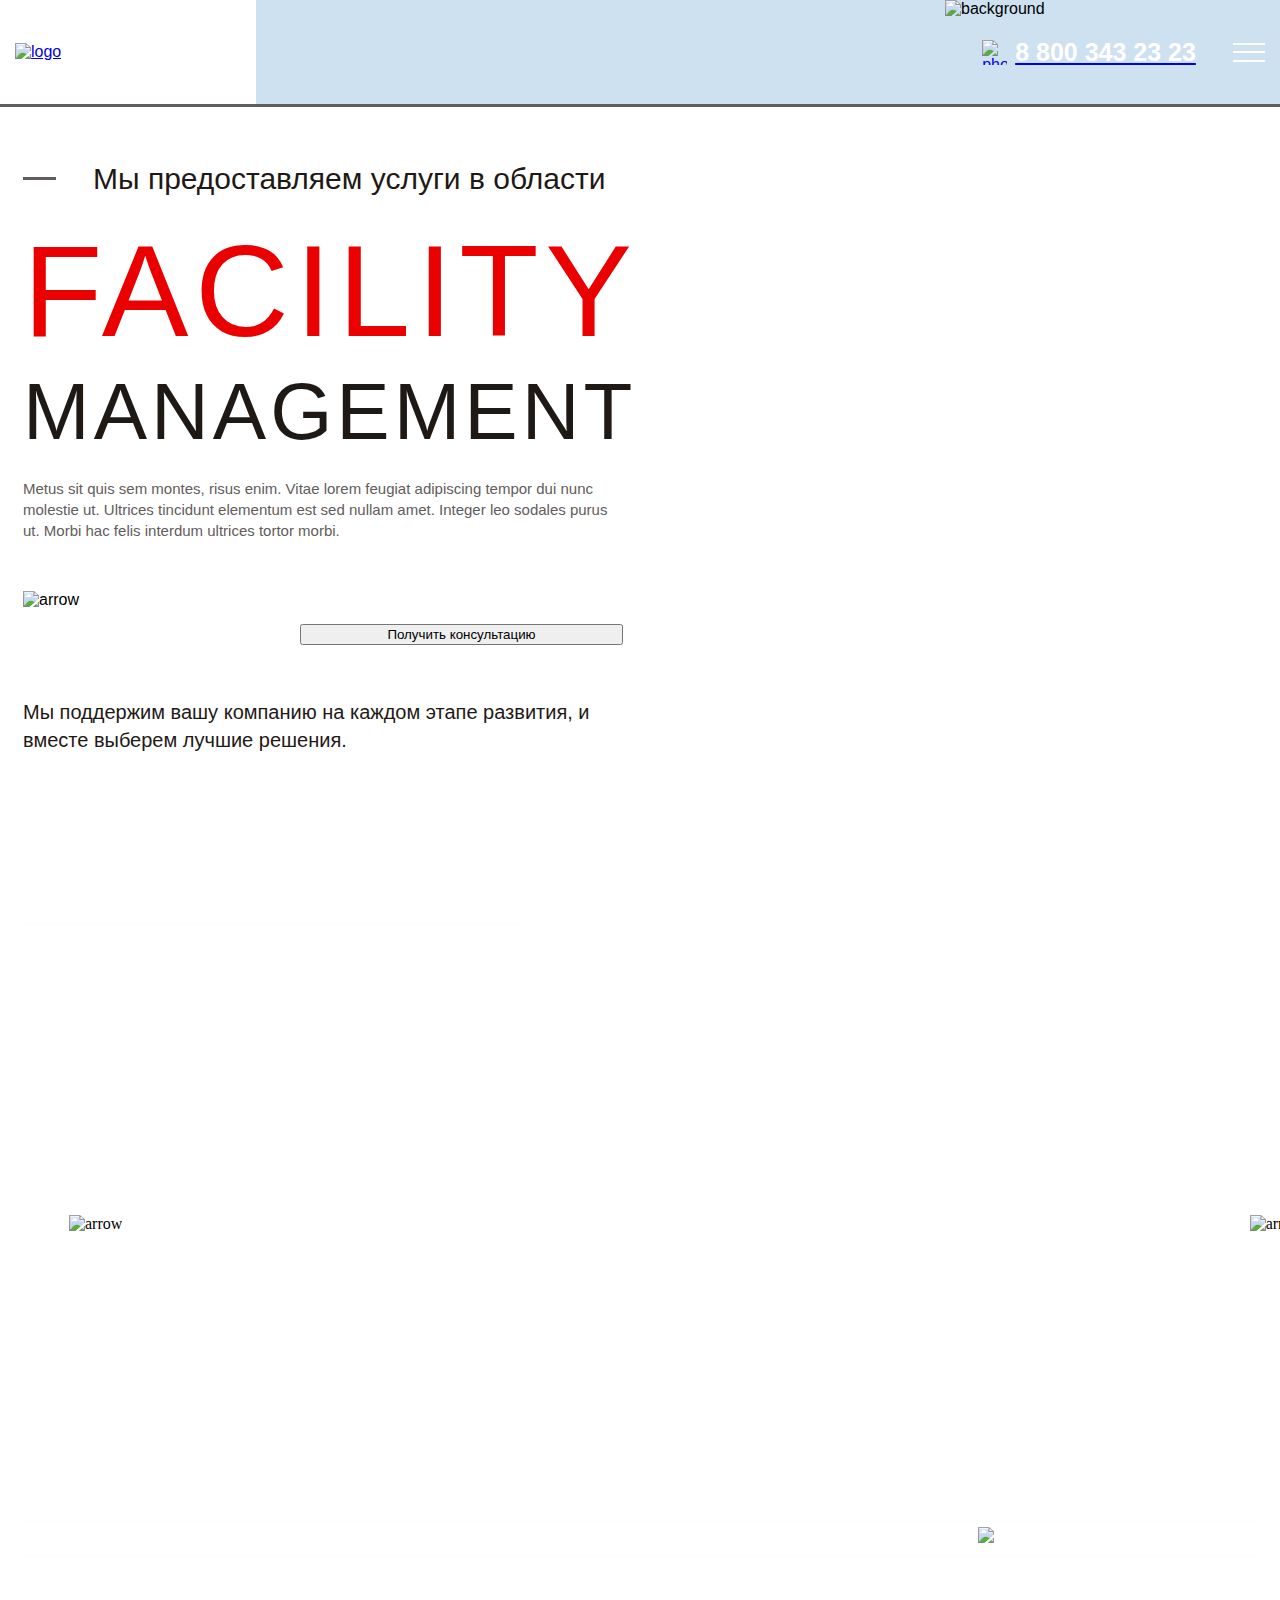
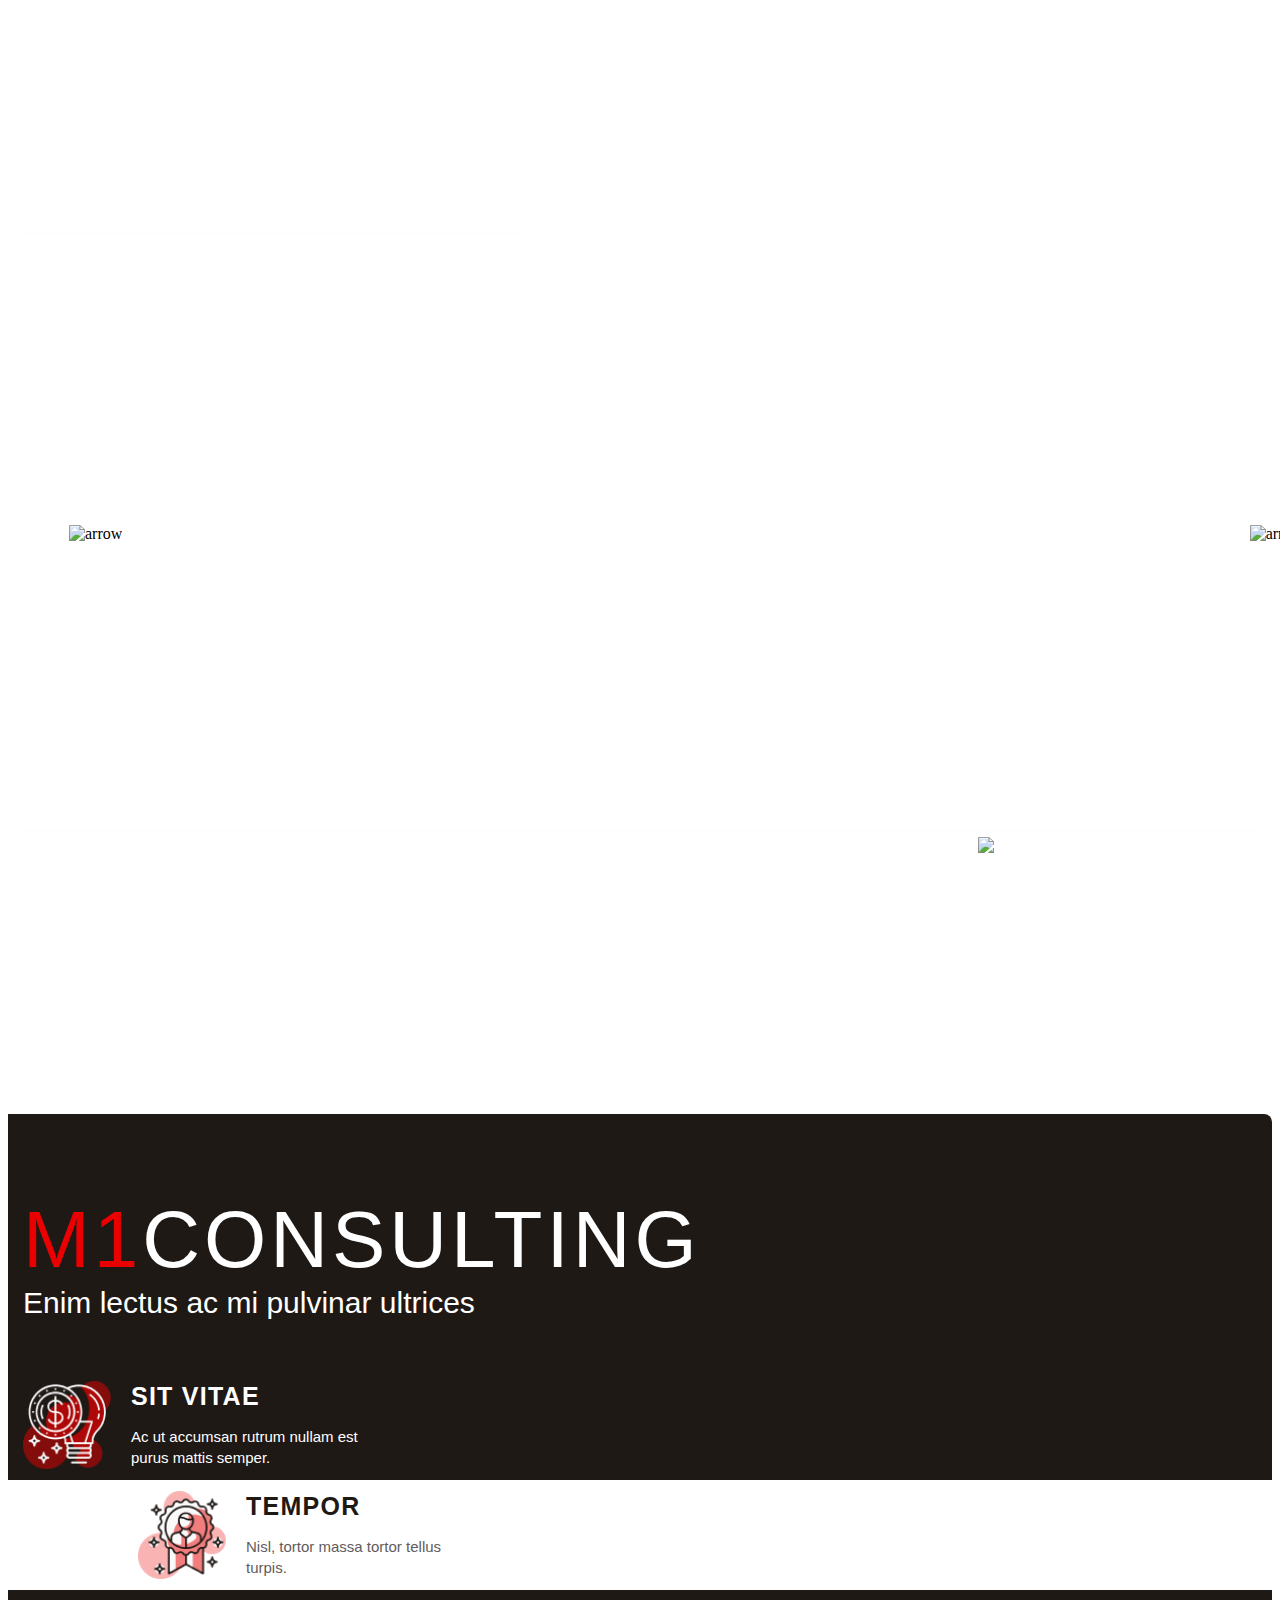
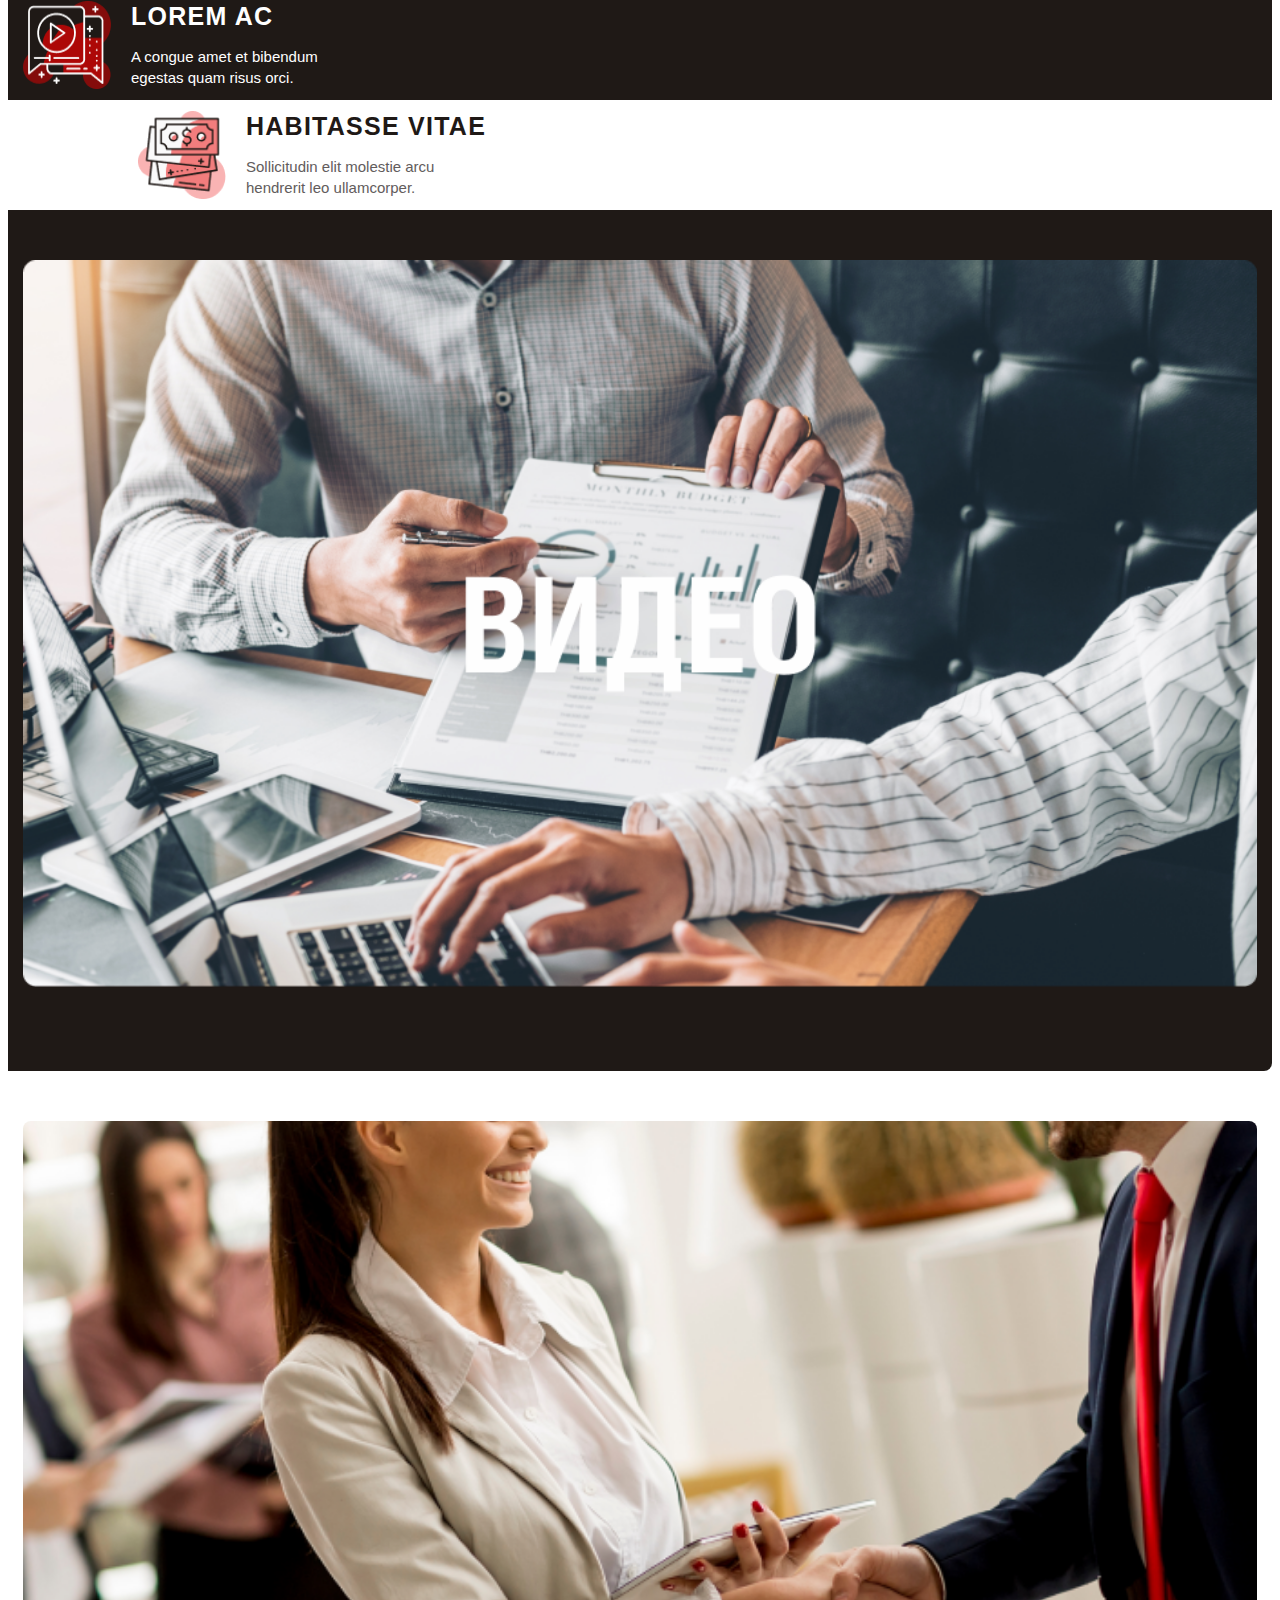
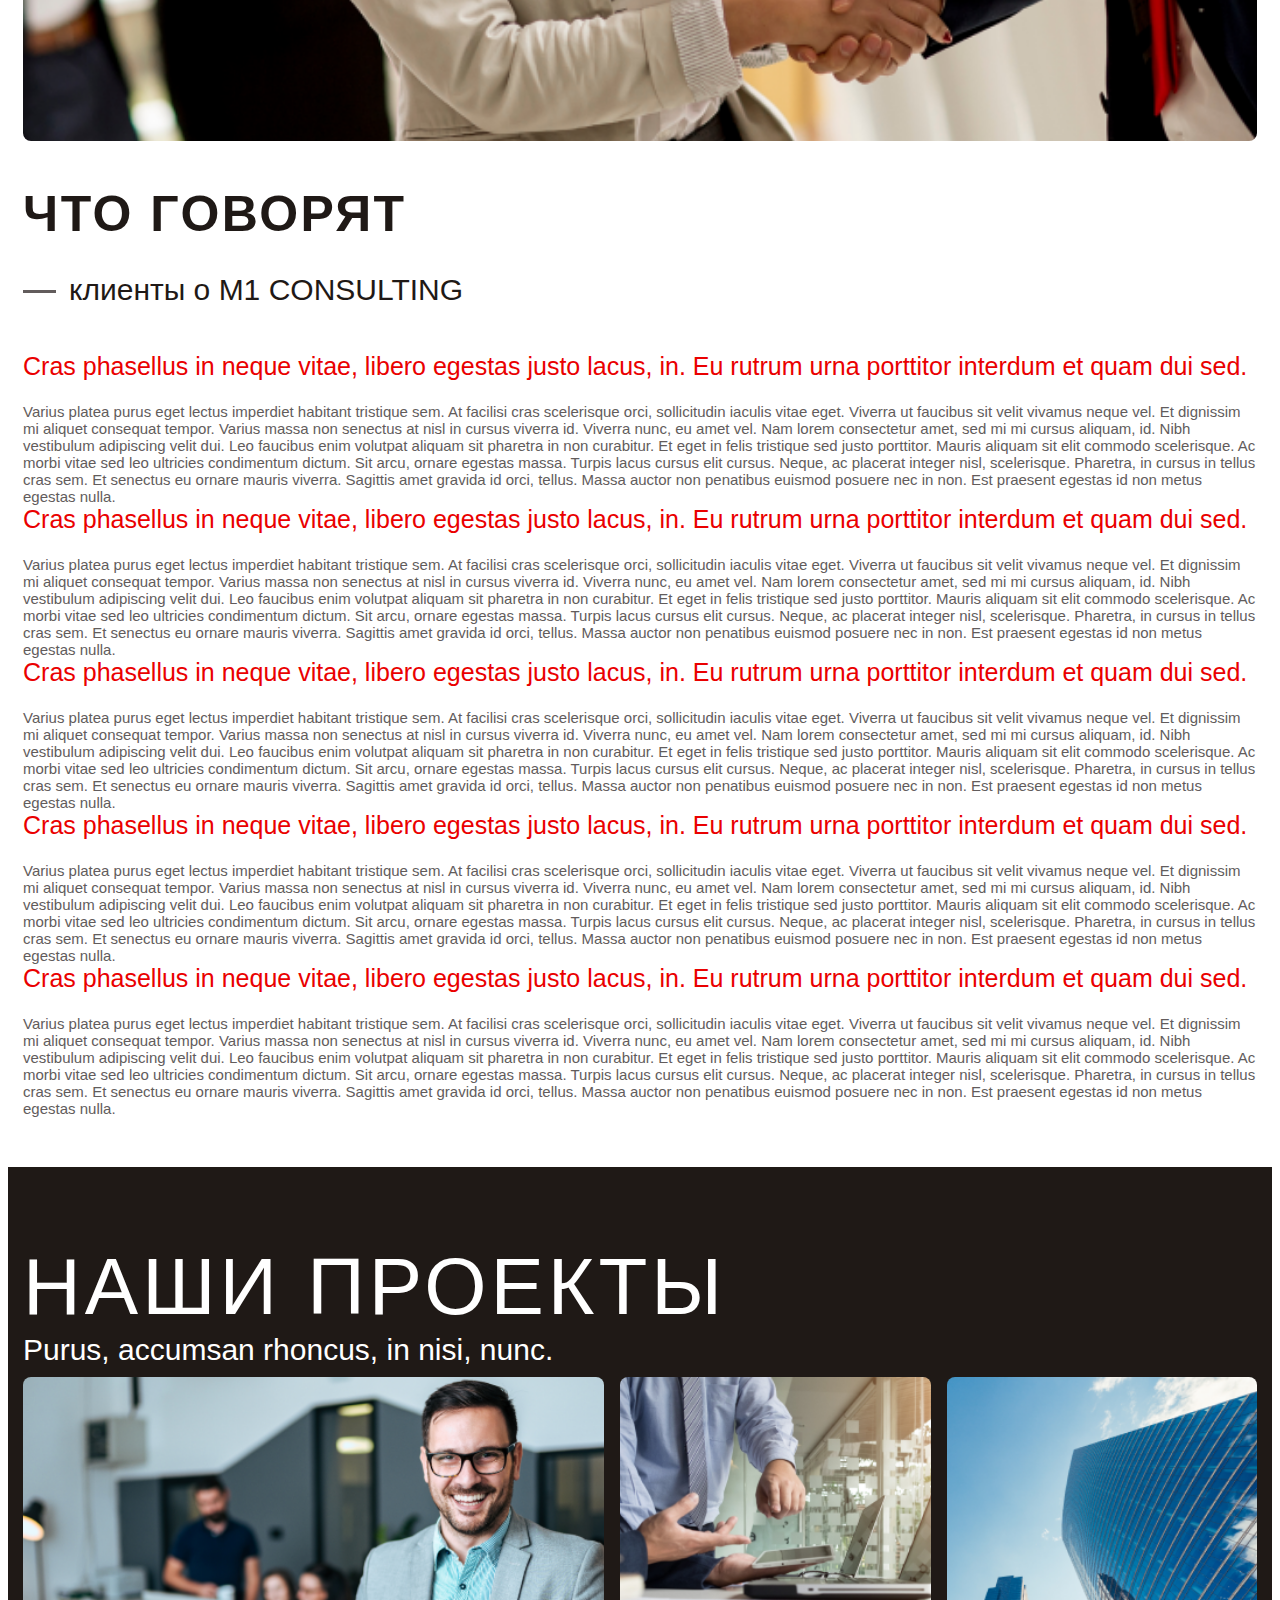
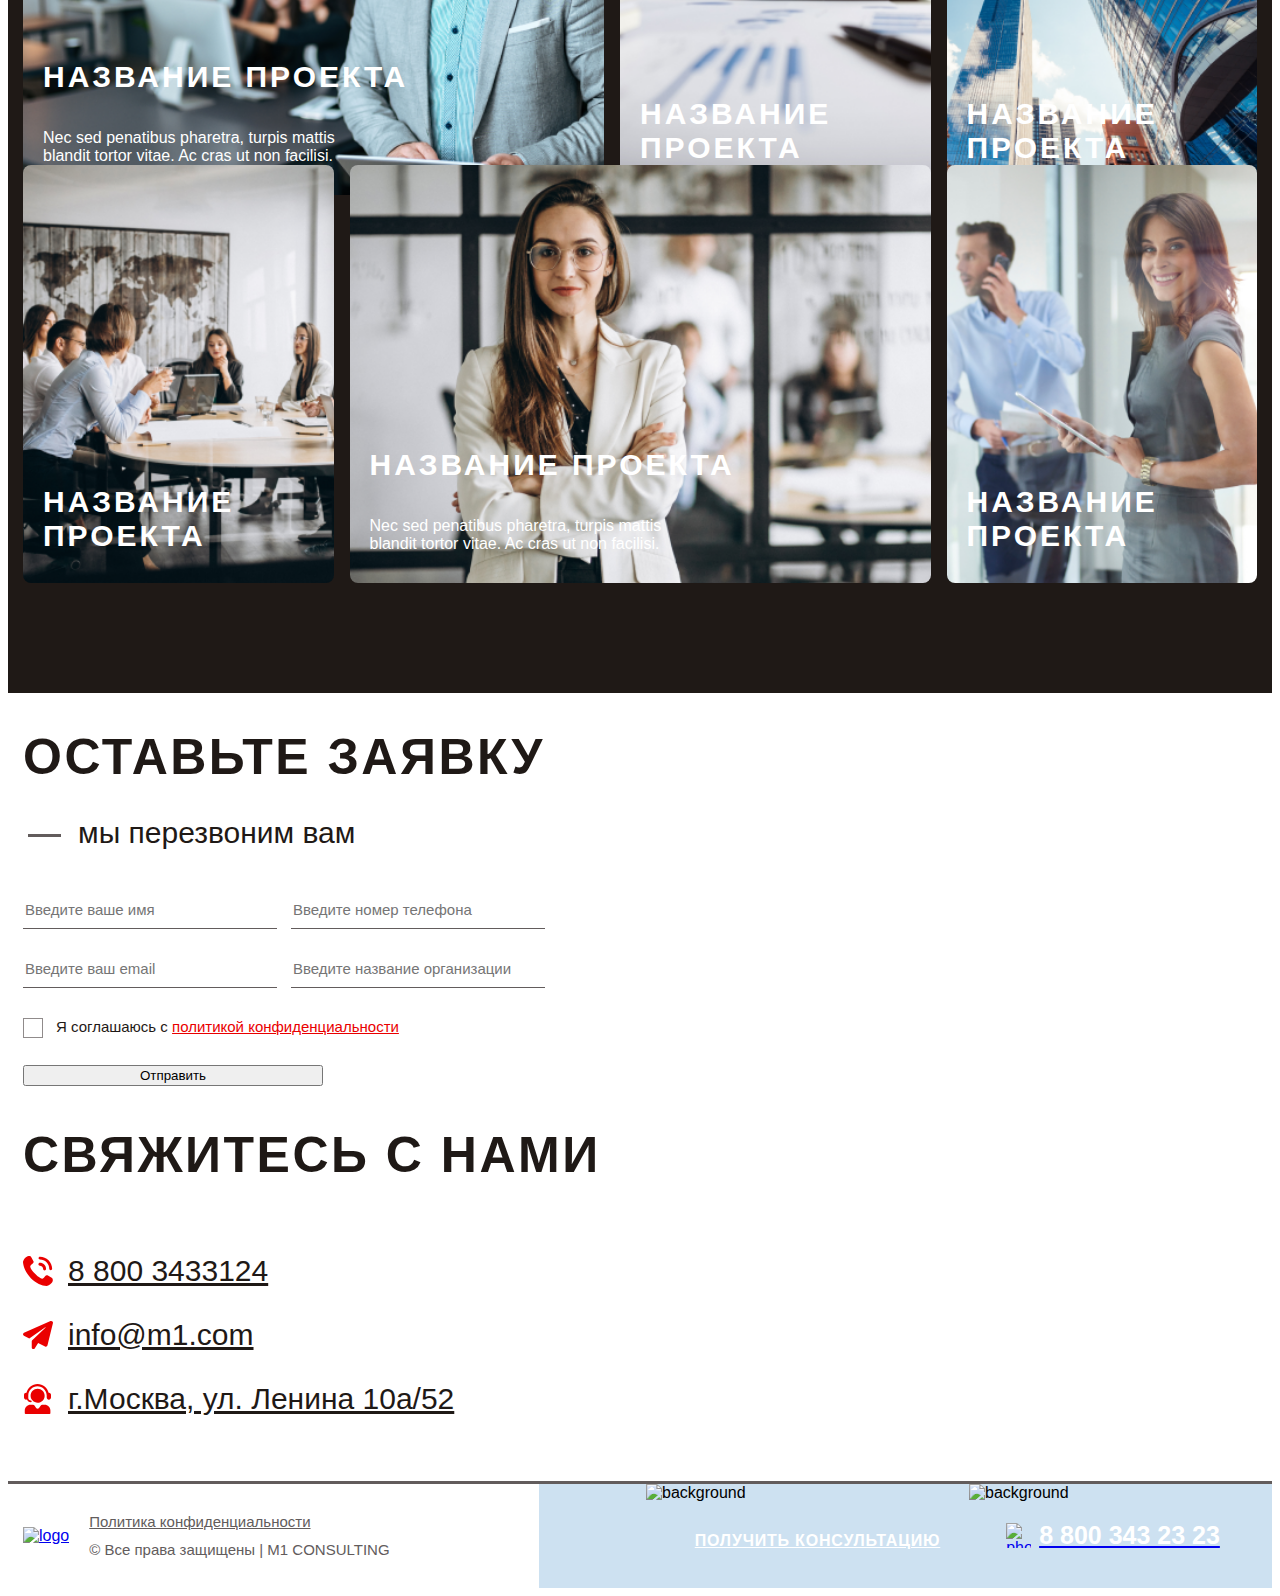
==== commit 14174a16: "Add files via upload" ====
--- a/index.html
+++ b/index.html
@@ -69,9 +69,9 @@
     <div class="first-screen__container">
         <div class="first-screen__body">
             <div class="first-screen__content">
-                <div class="first-screen__subtitle wow slideInLeft" data-wow-delay="2s">Мы предоставляем услуги в области</div>
+                <div class="first-screen__subtitle wow slideInLeft">Мы предоставляем услуги в области</div>
                 <div class="first-screen__title">
-                    <div class="first-screen__titlebold wow slideInLeft" data-wow-delay="3s">facility</div>
+                    <div class="first-screen__titlebold wow slideInLeft" data-wow-delay="2s">facility</div>
                     <div class="wow slideInLeft" data-wow-delay="4s">management</div>
                 </div>
                 <div class="first-screen__text">Metus sit quis sem montes, risus enim. Vitae lorem feugiat adipiscing tempor dui nunc molestie ut. Ultrices tincidunt elementum est sed nullam amet. Integer leo sodales purus ut. Morbi hac felis interdum ultrices tortor morbi.</div>
@@ -149,14 +149,16 @@
         </div>
     </div>
     <img src="img/first-screen/illustration1.png" alt="illustration" class="first-screen__illustration">
-</div> 
+</div>  
      <div class="consulting">
     <img src="img/consulting/line.png" alt="line" class="consulting__line">
+   
     <div class="consulting__container">
+        
         <div class="consulting__body">
             <div class="consulting__top">
-                <div class="consulting__title"><span>M1</span>consulting</div>
-                <div class="consulting__subtitle">Enim lectus ac mi pulvinar ultrices</div>
+                <div class="consulting__title wow fadeIn" data-wow-duration="1s"><span>M1</span>consulting</div>
+                <div class="consulting__subtitle wow fadeIn"  data-wow-duration="1s">Enim lectus ac mi pulvinar ultrices</div>
             </div>
             <div class="consulting__main">
                 <div class="consulting__items">
@@ -168,21 +170,21 @@
                         </div>
                        
                     </div>
-                    <div class="consulting__item consulting__item_white">
+                    <div class="consulting__item consulting__item_img1 consulting__item_white wow slideInLeft">
                         <img src="img/consulting/img2.png" alt="image" class="consulting__image">
                         <div class="consulting__block consulting__block_white">
                             <div class="consulting__caption">Tempor </div>
                             <div class="consulting__text consulting__text_white">Nisl, tortor massa tortor tellus turpis.</div>
                         </div>
                     </div>
-                    <div class="consulting__item ">
+                    <div class="consulting__item consulting__item_img2">
                         <img src="img/consulting/img3.png" alt="image" class="consulting__image">
                         <div class="consulting__block">
                             <div class="consulting__caption">Lorem ac</div>
                             <div class="consulting__text">A congue amet et bibendum egestas quam risus orci.</div>
                         </div>
                     </div>
-                    <div class="consulting__item consulting__item_white">
+                    <div class="consulting__item consulting__item_white  wow slideInLeft" data-wow-delay="2s">
                         <img src="img/consulting/img4.png" alt="image" class="consulting__image">
                         <div class="consulting__block consulting__block_white">
                             <div class="consulting__caption">Habitasse vitae</div>
@@ -196,17 +198,21 @@
             </div>
         </div>
     </div>
-</div> 
+</div>  
       <div class="comments">
      <img src="img/common/illustration.png" alt="illustration" class="comments__illustration">
      <div class="comments__container">
+        <div class="circle">
+            <img class="circle__lines" src="img/comments/lines-circle.png" alt="circle">
+            <img class="circle__red" src="img/comments/red-circle.png" alt="circle">
+        </div>
          <div class="comments__body">
              <div class="comments__left">
                 <img src="img/comments/image.png" alt="image" class="comments__image">
              </div>
             <div class="comments__content">
                 <div class="comments__title">Что говорят</div>
-                <div class="comments__subtitle">клиенты о M1 CONSULTING</div>
+                <div class="comments__subtitle wow fadeIn" data-wow-duration="1s">клиенты о M1 CONSULTING</div>
                 <div class="comments__slider comments-slider">
                     <div class="comments-slider__item">
                         <div class="comments-slider__caption">Cras phasellus in neque vitae, libero egestas justo lacus, in. Eu rutrum urna porttitor interdum et quam dui sed.</div>
--- a/css/main.css
+++ b/css/main.css
@@ -362,7 +362,6 @@
 
 .first-screen {
   width: 100%;
-  min-height: 100vh;
   background-color: #fff;
   position: relative;
   padding: 154px 0 50px 0; }
@@ -428,9 +427,9 @@
     display: flex;
     flex-direction: column;
     align-items: flex-start; }
-    @media (max-width: 1630px) {
+    @media (max-width: 1440px) {
       .first-screen__title {
-        margin: 0 0 30px 0; } }
+        margin: 0 0 20px 0; } }
     .first-screen__title div:last-child {
       color: #1F1916;
       text-align: center;
@@ -555,7 +554,7 @@
         max-width: 100%; } }
   .first-screen__illustration {
     position: absolute;
-    bottom: 0;
+    bottom: -80px;
     left: 0;
     margin: 0 0 0 20px; }
     @media (max-width: 1750px) {
@@ -637,6 +636,8 @@
     width: 100%;
     margin: 0 0 108px 0;
     padding: 0 46px;
+    z-index: 20;
+    position: relative;
     display: flex;
     align-items: center;
     justify-content: space-between; }
@@ -676,8 +677,8 @@
         line-height: 110%; } }
   .first-screen-slider__button {
     width: 322px;
-    display: none;
-    visibility: hidden; }
+    visibility: hidden;
+    display: none; }
   .first-screen-slider__more {
     width: 100%;
     display: flex;
@@ -764,6 +765,12 @@
   background-color: #fff;
   position: relative;
   padding: 95px 0; }
+  @media (max-width: 1440px) {
+    .contact {
+      padding: 35px 0; } }
+  @media (max-width: 1440px) {
+    .contact__block, .contact__line, .contact__x {
+      display: none; } }
   .contact__block {
     position: absolute;
     top: 0;
@@ -789,22 +796,40 @@
     align-items: center;
     justify-content: space-between;
     color: #1F1916; }
+    @media (max-width: 1440px) {
+      .contact__body {
+        flex-direction: column;
+        align-items: flex-start; } }
   .contact__main {
     max-width: 530px; }
+    @media (max-width: 1440px) {
+      .contact__main {
+        max-width: 100%;
+        margin: 0 0 40px 0; } }
   .contact__title {
     letter-spacing: 0.05em;
     text-transform: uppercase;
     font-weight: 700;
     font-size: 50px;
     font-family: "lucida-sans-unicode-regular", sans-serif; }
+    @media (max-width: 768px) {
+      .contact__title {
+        font-size: 30px; } }
   .contact__title1 {
     margin: 0 0 30px 0; }
+    @media (max-width: 768px) {
+      .contact__title1 {
+        margin: 0 0 10px 0; } }
   .contact__subtitle {
     position: relative;
     padding-left: 55px;
     font-family: "HeliosCond", arial;
     font-size: 30px;
     margin: 0 0 50px 0; }
+    @media (max-width: 768px) {
+      .contact__subtitle {
+        margin: 0 0 20px 0;
+        font-size: 25px; } }
     .contact__subtitle::before {
       position: absolute;
       top: 18px;
@@ -815,6 +840,9 @@
       background-color: #625C5C; }
   .contact__or {
     position: relative; }
+    @media (max-width: 1440px) {
+      .contact__or {
+        display: none; } }
     .contact__or::before, .contact__or::after {
       height: 70px;
       width: 3px;
@@ -829,6 +857,9 @@
   .contact__title2 {
     margin: 0 0 70px 0;
     position: relative; }
+    @media (max-width: 768px) {
+      .contact__title2 {
+        margin: 0 0 20px 0; } }
   .contact__item {
     display: flex;
     align-items: center;
@@ -837,10 +868,21 @@
       width: 30px;
       height: 30px;
       margin: 0 15px 0 0; }
+      @media (max-width: 768px) {
+        .contact__item img {
+          width: 20px;
+          height: 20px;
+          margin: 0 10px 0 0; } }
     .contact__item a {
       font-size: 30px;
       font-family: "lucida-sans-unicode-regular", sans-serif;
       color: #1F1916; }
+      @media (max-width: 768px) {
+        .contact__item a {
+          font-size: 20px; } }
+    @media (max-width: 768px) {
+      .contact__item {
+        margin: 0 0 15px 0; } }
 
 .contact-form {
   width: 100%; }
@@ -850,6 +892,10 @@
     align-items: center;
     justify-content: space-between;
     margin: 0 0 30px 0; }
+    @media (max-width: 768px) {
+      .contact-form__row {
+        flex-direction: column;
+        margin: 0 0 0 0; } }
   .contact-form__input {
     width: 250px;
     background-color: transparent;
@@ -861,6 +907,10 @@
     padding-bottom: 10px; }
     .contact-form__input:focus {
       border-bottom: 1px solid #EA0000; }
+    @media (max-width: 768px) {
+      .contact-form__input {
+        width: 100%;
+        margin: 0 0 20px 0; } }
   .contact-form__checkbox {
     width: 100%;
     position: relative; }
@@ -876,6 +926,9 @@
     font-size: 15px;
     margin: 0 0 30px 0;
     padding-left: 33px; }
+    @media (max-width: 768px) {
+      .contact-form__content {
+        margin: 0 0 20px 0; } }
     .contact-form__content::before {
       content: "";
       position: absolute;
@@ -904,6 +957,9 @@
       color: #EA0000; }
   .contact-form__button {
     width: 300px; }
+    @media (max-width: 480px) {
+      .contact-form__button {
+        width: 232px; } }
 
 .contact-form__field:checked + .contact-form__content::after {
   opacity: 1; }
@@ -927,6 +983,9 @@
   width: 100%;
   background-color: #1F1916;
   padding: 74px 0 110px 0; }
+  @media (max-width: 768px) {
+    .projects {
+      padding: 44px 0 50px 0; } }
   .projects__container {
     margin: 0 auto;
     padding: 0 15px;
@@ -943,13 +1002,25 @@
     align-items: center;
     justify-content: space-between;
     margin: 0 0 40px 0; }
+    @media (max-width: 1440px) {
+      .projects__header {
+        display: block; } }
+    @media (max-width: 768px) {
+      .projects__header {
+        margin: 0 0 20px 0; } }
   .projects__title {
     letter-spacing: 0.05em;
     text-transform: uppercase;
     font-size: 80px; }
+    @media (max-width: 768px) {
+      .projects__title {
+        font-size: 40px; } }
   .projects__subtitle {
     position: relative;
     font-size: 30px; }
+    @media (max-width: 768px) {
+      .projects__subtitle {
+        font-size: 20px; } }
     .projects__subtitle::before {
       position: absolute;
       content: "";
@@ -958,6 +1029,11 @@
       background-color: #fff;
       width: 33px;
       height: 3px; }
+      @media (max-width: 1440px) {
+        .projects__subtitle::before {
+          display: none; } }
+  .projects__content {
+    width: 100%; }
   .projects__row {
     width: 100%;
     margin: 0 0 30px 0;
@@ -965,6 +1041,10 @@
     display: flex;
     align-items: center;
     justify-content: space-between; }
+    @media (max-width: 1024px) {
+      .projects__row {
+        flex-direction: column;
+        height: auto; } }
   .projects__item {
     position: relative;
     width: 25%;
@@ -976,6 +1056,14 @@
     justify-content: flex-end;
     flex-direction: column;
     cursor: pointer; }
+    @media (max-width: 768px) {
+      .projects__item {
+        padding: 15px 10px; } }
+    @media (max-width: 1024px) {
+      .projects__item {
+        width: 100%;
+        height: 400px;
+        margin: 0 0 15px 0; } }
     .projects__item::before {
       position: absolute;
       bottom: 0;
@@ -986,16 +1074,13 @@
       z-index: 2;
       background-image: url("../img/projects/shadow.png");
       opacity: 0;
-      visibility: hidden;
-      display: none;
-      transition: .3s all ease 0s; }
+      transition: .5s all ease 0s;
+      background-size: cover; }
     .projects__item:hover {
       align-items: center;
       justify-content: center;
       text-align: center; }
       .projects__item:hover::before {
-        display: block;
-        visibility: visible;
         opacity: 1; }
       .projects__item:hover .projects__text {
         display: block;
@@ -1008,6 +1093,9 @@
       margin: 0; }
     .projects__item_wide {
       width: 50%; }
+      @media (max-width: 1024px) {
+        .projects__item_wide {
+          width: 100%; } }
   .projects__backgroundimage {
     position: absolute;
     top: 0;
@@ -1025,14 +1113,26 @@
     text-transform: uppercase;
     font-size: 30px;
     font-weight: 700; }
+    @media (max-width: 768px) {
+      .projects__caption {
+        font-size: 20px; } }
+  @media (max-width: 768px) and (max-width: 768px) {
+    .projects__caption {
+      margin: 0 0 15px 0; } }
     .projects__caption_wide {
       margin: 0 0 35px 0; }
+      @media (max-width: 768px) {
+        .projects__caption_wide {
+          margin: 0 0 15px 0; } }
   .projects__text {
     z-index: 3;
     position: relative;
     display: none;
     max-width: 318px;
     font-family: "lucida-sans-unicode-regular", sans-serif; }
+    @media (max-width: 768px) {
+      .projects__text {
+        display: block; } }
     .projects__text_visible {
       display: block; }
   .projects__button {
@@ -1040,8 +1140,14 @@
     position: relative;
     width: 226px;
     display: none; }
+    @media (max-width: 768px) {
+      .projects__button {
+        width: 232px; } }
     .projects__button_wide {
       width: 323px; }
+      @media (max-width: 768px) {
+        .projects__button_wide {
+          width: 232px; } }
 
 .custom-checkbox__field:checked + .custom-checkbox__content::after {
   opacity: 1; }
@@ -1057,6 +1163,9 @@
 .comments {
   width: 100%;
   position: relative; }
+  @media (max-width: 1440px) {
+    .comments {
+      padding: 50px 0; } }
   .comments::before {
     position: absolute;
     content: "";
@@ -1064,35 +1173,41 @@
     width: 40%;
     height: 100%;
     z-index: -1; }
+    @media (max-width: 1440px) {
+      .comments::before {
+        display: none; } }
   .comments__illustration {
     position: absolute;
     bottom: 0;
     right: 0; }
+    @media (max-width: 1700px) {
+      .comments__illustration {
+        display: none; } }
   .comments__container {
     margin: 0 auto;
     padding: 0 15px;
     max-width: 1440px;
     height: 100%;
     position: relative; }
-    .comments__container::before {
-      position: absolute;
-      content: "";
-      left: -180px;
-      bottom: 120px;
-      width: 280px;
-      height: 340px;
-      z-index: 2;
-      background-image: url("../img/common/illustration2.png"); }
   .comments__body {
     width: 100%;
     height: 100%;
     display: flex;
     align-items: center;
     justify-content: space-between; }
+    @media (max-width: 1440px) {
+      .comments__body {
+        flex-direction: column; } }
   .comments__left {
     padding: 110px 0 90px 0;
     background-color: #1F1916;
     width: 50%; }
+    @media (max-width: 1440px) {
+      .comments__left {
+        width: 100%;
+        margin: 0 0 40px 0;
+        padding: 0;
+        background-color: transparent; } }
   .comments__image {
     height: 620px;
     -o-object-fit: cover;
@@ -1101,9 +1216,17 @@
     border-top-left-radius: 8px;
     z-index: 5;
     position: relative; }
+    @media (max-width: 1440px) {
+      .comments__image {
+        width: 100%;
+        border-radius: 8px; } }
   .comments__content {
     color: #1F1916;
     padding-left: 55px; }
+    @media (max-width: 1440px) {
+      .comments__content {
+        width: 100%;
+        padding: 0; } }
   .comments__title {
     letter-spacing: 0.05em;
     text-transform: uppercase;
@@ -1111,12 +1234,20 @@
     font-weight: 700;
     font-family: "HeliosCond", arial;
     margin: 0 0 30px 0; }
+    @media (max-width: 768px) {
+      .comments__title {
+        font-size: 35px;
+        margin: 0 0 10px 0; } }
   .comments__subtitle {
     position: relative;
     font-family: "lucida-sans-unicode-regular", sans-serif;
     padding-left: 46px;
     font-size: 30px;
     margin: 0 0 45px 0; }
+    @media (max-width: 768px) {
+      .comments__subtitle {
+        padding: 0;
+        margin: 0 0 20px 0; } }
     .comments__subtitle::before {
       position: absolute;
       top: 17px;
@@ -1125,21 +1256,60 @@
       background-color: #625C5C;
       width: 33px;
       height: 3px; }
+      @media (max-width: 768px) {
+        .comments__subtitle::before {
+          display: none; } }
   .comments__slider {
     width: 705px;
-    height: 420px; }
-
-.comments-slider__item {
+    min-height: 420px; }
+    @media (max-width: 1440px) {
+      .comments__slider {
+        width: 100%; } }
+    @media (max-width: 370px) {
+      .comments__slider {
+        min-height: 470px; } }
+
+.circle {
+  position: absolute;
+  bottom: 100px;
+  left: -130px;
+  z-index: 2; }
+  @media (max-width: 1700px) {
+    .circle {
+      display: none; } }
+  .circle__lines {
+    width: 280px;
+    height: 280px;
+    position: relative;
+    z-index: 3; }
+  .circle__red {
+    position: absolute;
+    z-index: 4;
+    top: 130px;
+    left: 40px;
+    -webkit-animation: circle-move 1s infinite linear;
+    animation: circle-move 1s infinite linear; }
+
+@-webkit-keyframes circle-move {}
+
+@keyframes circle-move {}.comments-slider__item {
   font-family: "lucida-sans-unicode-regular", sans-serif; }
 
 .comments-slider__caption {
   color: #EA0000;
   margin: 0 0 22px 0;
   font-size: 25px; }
+  @media (max-width: 768px) {
+    .comments-slider__caption {
+      margin: 0 0 12px 0;
+      font-size: 20px; } }
 
 .comments-slider__text {
   color: #625C5C;
   font-size: 15px; }
+  @media (max-width: 768px) {
+    .comments-slider__text {
+      font-size: 13px; } }
 
 .comments-slider .slick-arrow {
   position: absolute;
@@ -1157,7 +1327,25 @@
   height: 47px;
   background: url("../img/arrow-next.svg") 0 0 no-repeat;
   border: none;
-  cursor: pointer; }
+  cursor: pointer;
+  -webkit-animation: arrow-next-move 1s infinite ease;
+  animation: arrow-next-move 1s infinite ease; }
+
+@-webkit-keyframes arrow-next-move {
+  0% {
+    transform: translateX(0); }
+  50% {
+    transform: translateX(10px); }
+  100% {
+    transform: translateY(0); } }
+
+@keyframes arrow-next-move {
+  0% {
+    transform: translateX(0); }
+  50% {
+    transform: translateX(10px); }
+  100% {
+    transform: translateY(0); } }
 
 .comments-slider .slick-dots {
   position: absolute;
@@ -1417,7 +1605,7 @@
 .history {
   width: 100%;
   min-height: 100vh;
-  padding: 104px 0 0 0; }
+  padding: 104px 0 100px 0; }
   @media (max-width: 992px) {
     .history {
       padding: 70px 0 0 0; } }
@@ -1434,7 +1622,8 @@
     display: flex;
     align-items: center;
     justify-content: space-between;
-    font-family: "lucida-sans-unicode-regular", sans-serif; }
+    font-family: "lucida-sans-unicode-regular", sans-serif;
+    margin: 0 0 90px 0; }
   .history__title {
     color: #1F1916;
     letter-spacing: 0.05em;
@@ -1466,7 +1655,27 @@
     width: 100%;
     position: relative;
     display: flex;
-    justify-content: space-between; }
+    justify-content: space-between;
+    padding-left: 130px;
+    margin: 0 0 55px 0; }
+    .history-main__top::before {
+      display: block;
+      position: absolute;
+      bottom: -40px;
+      left: 0;
+      content: "";
+      width: 170px;
+      height: 180px;
+      background: url("../img/history/left.png") 0 0 no-repeat; }
+    .history-main__top::after {
+      display: block;
+      position: absolute;
+      bottom: -34px;
+      left: 105px;
+      content: "";
+      width: 1260px;
+      height: 4px;
+      background: url("../img/history/long-line.png") 0 0 no-repeat; }
   .history-main__block {
     display: flex;
     align-items: center; }
@@ -1486,15 +1695,6 @@
     text-transform: uppercase;
     position: relative;
     font-size: 40px; }
-    .history-main__year::before {
-      display: block;
-      position: absolute;
-      top: 0;
-      right: 0;
-      content: "";
-      width: 620px;
-      height: 3px;
-      background-image: url("../img/history/to.png"); }
   .history-main__text {
     max-width: 263px;
     color: #625C5C;
@@ -1506,7 +1706,92 @@
     font-family: "HeliosCond", arial;
     letter-spacing: 0.1em;
     text-transform: uppercase;
-    font-size: 40px; }
+    font-size: 40px;
+    margin-top: 120px; }
+  .history-main__bottom {
+    width: 100%;
+    position: relative;
+    display: flex;
+    padding-left: 130px; }
+    .history-main__bottom::after {
+      display: block;
+      position: absolute;
+      top: -25px;
+      right: -120px;
+      content: "";
+      width: 170px;
+      height: 180px;
+      background: url("../img/history/right.png") 0 0 no-repeat; }
+
+.year1::before {
+  display: block;
+  position: absolute;
+  top: 10px;
+  right: -370px;
+  content: "";
+  width: 520px;
+  height: 24px;
+  background-image: url("../img/history/to.png"); }
+
+.year2::before {
+  display: block;
+  position: absolute;
+  top: 22px;
+  right: -90px;
+  content: "";
+  width: 210px;
+  height: 4px;
+  background-image: url("../img/history/line.png"); }
+
+.year3::before {
+  display: block;
+  position: absolute;
+  top: 22px;
+  right: -90px;
+  content: "";
+  width: 180px;
+  height: 4px;
+  background-image: url("../img/history/line.png"); }
+
+.year4::before {
+  display: block;
+  position: absolute;
+  top: 22px;
+  right: -125px;
+  content: "";
+  width: 150px;
+  height: 4px;
+  background-image: url("../img/history/line.png"); }
+
+.year5::before {
+  display: block;
+  position: absolute;
+  top: 22px;
+  right: -115px;
+  content: "";
+  width: 210px;
+  height: 4px;
+  background-image: url("../img/history/line.png"); }
+
+.year6::before {
+  display: block;
+  position: absolute;
+  top: 22px;
+  left: -130px;
+  content: "";
+  width: 110px;
+  height: 4px;
+  background-image: url("../img/history/line.png"); }
+
+.year6::after {
+  display: block;
+  position: absolute;
+  top: 22px;
+  right: -120px;
+  content: "";
+  width: 160px;
+  height: 4px;
+  background-image: url("../img/history/line.png"); }
 
 .custom-checkbox__field:checked + .custom-checkbox__content::after {
   opacity: 1; }
@@ -1522,7 +1807,14 @@
 .consulting {
   width: 100%;
   position: relative;
-  padding: 80px 0 100px 0; }
+  padding: 80px 0 100px 0;
+  z-index: 2; }
+  @media (max-width: 1440px) {
+    .consulting {
+      padding: 80px 0 80px 0; } }
+  @media (max-width: 768px) {
+    .consulting {
+      padding: 40px 0 40px 0; } }
   .consulting::before {
     position: absolute;
     top: 0;
@@ -1534,10 +1826,16 @@
     z-index: -2;
     border-bottom-right-radius: 8px;
     border-top-right-radius: 8px; }
+    @media (max-width: 1440px) {
+      .consulting::before {
+        width: 100%; } }
   .consulting__line {
     position: absolute;
     top: 0;
     right: 0; }
+    @media (max-width: 1440px) {
+      .consulting__line {
+        display: none; } }
   .consulting__container {
     margin: 0 auto;
     padding: 0 15px;
@@ -1551,12 +1849,21 @@
     display: flex;
     align-items: center;
     justify-content: space-between; }
+    @media (max-width: 1440px) {
+      .consulting__top {
+        display: block; } }
   .consulting__title {
     font-family: "lucida-sans-unicode-regular", sans-serif;
     letter-spacing: 0.05em;
     text-transform: uppercase;
     font-size: 80px;
     color: #fff; }
+    @media (max-width: 768px) {
+      .consulting__title {
+        font-size: 50px; } }
+    @media (max-width: 480px) {
+      .consulting__title {
+        font-size: 32px; } }
     .consulting__title span {
       color: #EA0000;
       letter-spacing: 0.05em;
@@ -1566,6 +1873,13 @@
     font-family: "lucida-sans-unicode-regular", sans-serif;
     padding-left: 46px;
     font-size: 30px; }
+    @media (max-width: 1440px) {
+      .consulting__subtitle {
+        color: #fff;
+        padding: 0; } }
+    @media (max-width: 768px) {
+      .consulting__subtitle {
+        font-size: 25px; } }
     .consulting__subtitle::before {
       position: absolute;
       top: 17px;
@@ -1574,27 +1888,69 @@
       background-color: #625C5C;
       width: 33px;
       height: 3px; }
+      @media (max-width: 1440px) {
+        .consulting__subtitle::before {
+          display: none; } }
   .consulting__main {
     width: 100%;
     display: flex;
     align-items: center;
     justify-content: space-between; }
+    @media (max-width: 1440px) {
+      .consulting__main {
+        display: block; } }
   .consulting__items {
     width: 50%;
     margin-top: 65px; }
+    @media (max-width: 1440px) {
+      .consulting__items {
+        margin: 50px 0 50px 0;
+        width: 100%; } }
+    @media (max-width: 768px) {
+      .consulting__items {
+        margin: 30px 0 30px 0; } }
   .consulting__item {
     display: flex;
     align-items: center;
     position: relative;
     height: 110px; }
+    @media (max-width: 1440px) {
+      .consulting__item {
+        width: 100%; } }
+    .consulting__item_img1::after {
+      position: absolute;
+      bottom: 18px;
+      left: 0;
+      content: "";
+      width: 30px;
+      height: 29px;
+      background-image: url("../img/consulting/x.png"); }
+      @media (max-width: 1440px) {
+        .consulting__item_img1::after {
+          display: none; } }
+    .consulting__item_img2::after {
+      position: absolute;
+      top: 24px;
+      left: -170px;
+      content: "";
+      width: 112px;
+      height: 33px;
+      background-image: url("../img/consulting/lines.png"); }
+      @media (max-width: 1800px) {
+        .consulting__item_img2::after {
+          display: none; } }
     .consulting__item_white {
-      background-color: #FFF; }
+      background-color: #FFF;
+      padding-left: 115px; }
+      @media (max-width: 768px) {
+        .consulting__item_white {
+          padding: 0; } }
       .consulting__item_white::before {
         position: absolute;
         top: 0;
-        left: -100%;
+        left: -100vw;
         content: "";
-        width: 100%;
+        width: 100vw;
         height: 100%;
         background-color: #fff;
         z-index: -1; }
@@ -1602,6 +1958,11 @@
     width: 88px;
     height: 88px;
     margin: 0 20px 0 0; }
+    @media (max-width: 480px) {
+      .consulting__image {
+        width: 48px;
+        height: 48px;
+        margin: 0 15px 0 0; } }
   .consulting__block {
     color: #fff; }
     .consulting__block_white {
@@ -1613,11 +1974,18 @@
     text-transform: uppercase;
     font-size: 25px;
     font-weight: 700; }
+    @media (max-width: 480px) {
+      .consulting__caption {
+        font-size: 15px;
+        margin: 0 0 5px 0; } }
   .consulting__text {
     font-family: "HeliosCond", arial;
     max-width: 233px;
     font-size: 15px;
     line-height: 140%; }
+    @media (max-width: 480px) {
+      .consulting__text {
+        font-size: 12px; } }
     .consulting__text_white {
       color: #625C5C; }
   .consulting__video {
@@ -1630,8 +1998,17 @@
       width: 110px;
       height: 110px;
       content: ""; }
+      @media (max-width: 1440px) {
+        .consulting__video::before {
+          display: none; } }
     .consulting__video img {
       width: 930px;
       height: 550px; }
+      @media (max-width: 1440px) {
+        .consulting__video img {
+          width: 100%;
+          height: auto;
+          -o-object-fit: cover;
+          object-fit: cover; } }
 
 /*# sourceMappingURL=main.css.map */
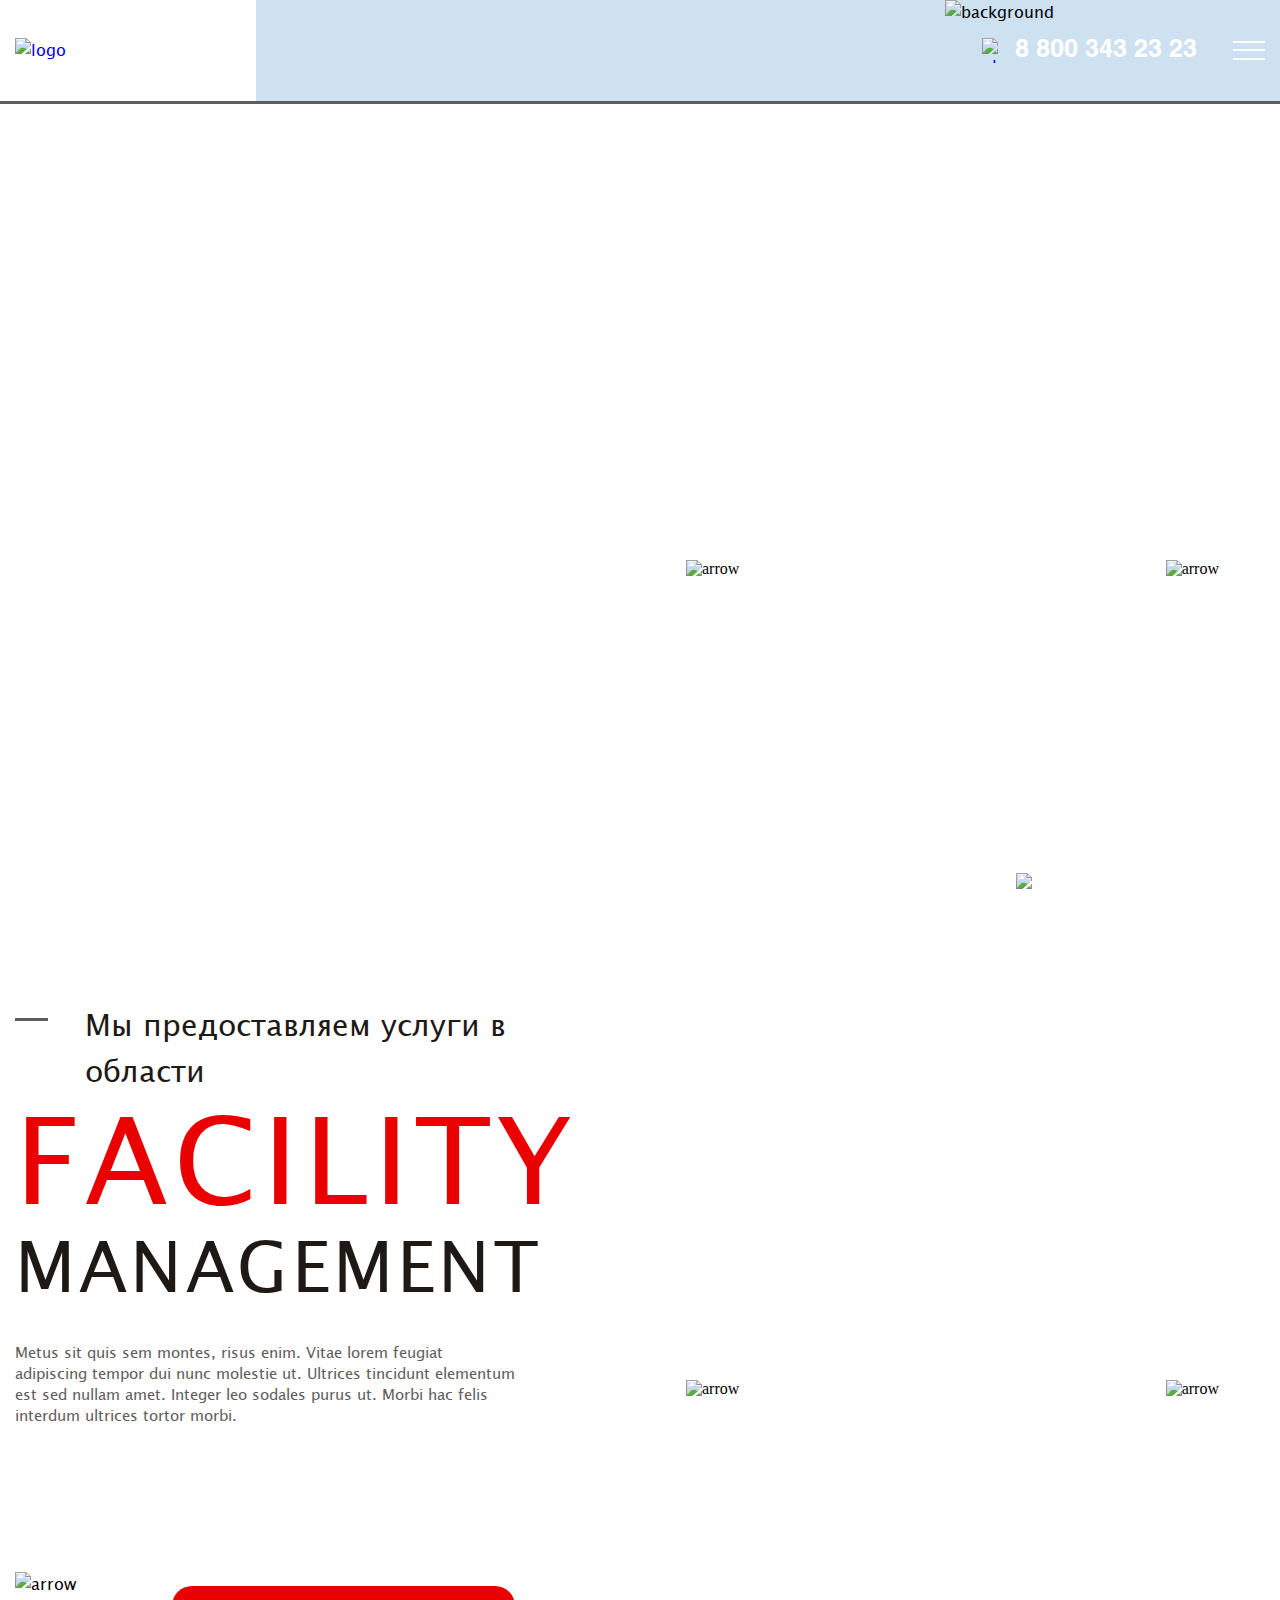
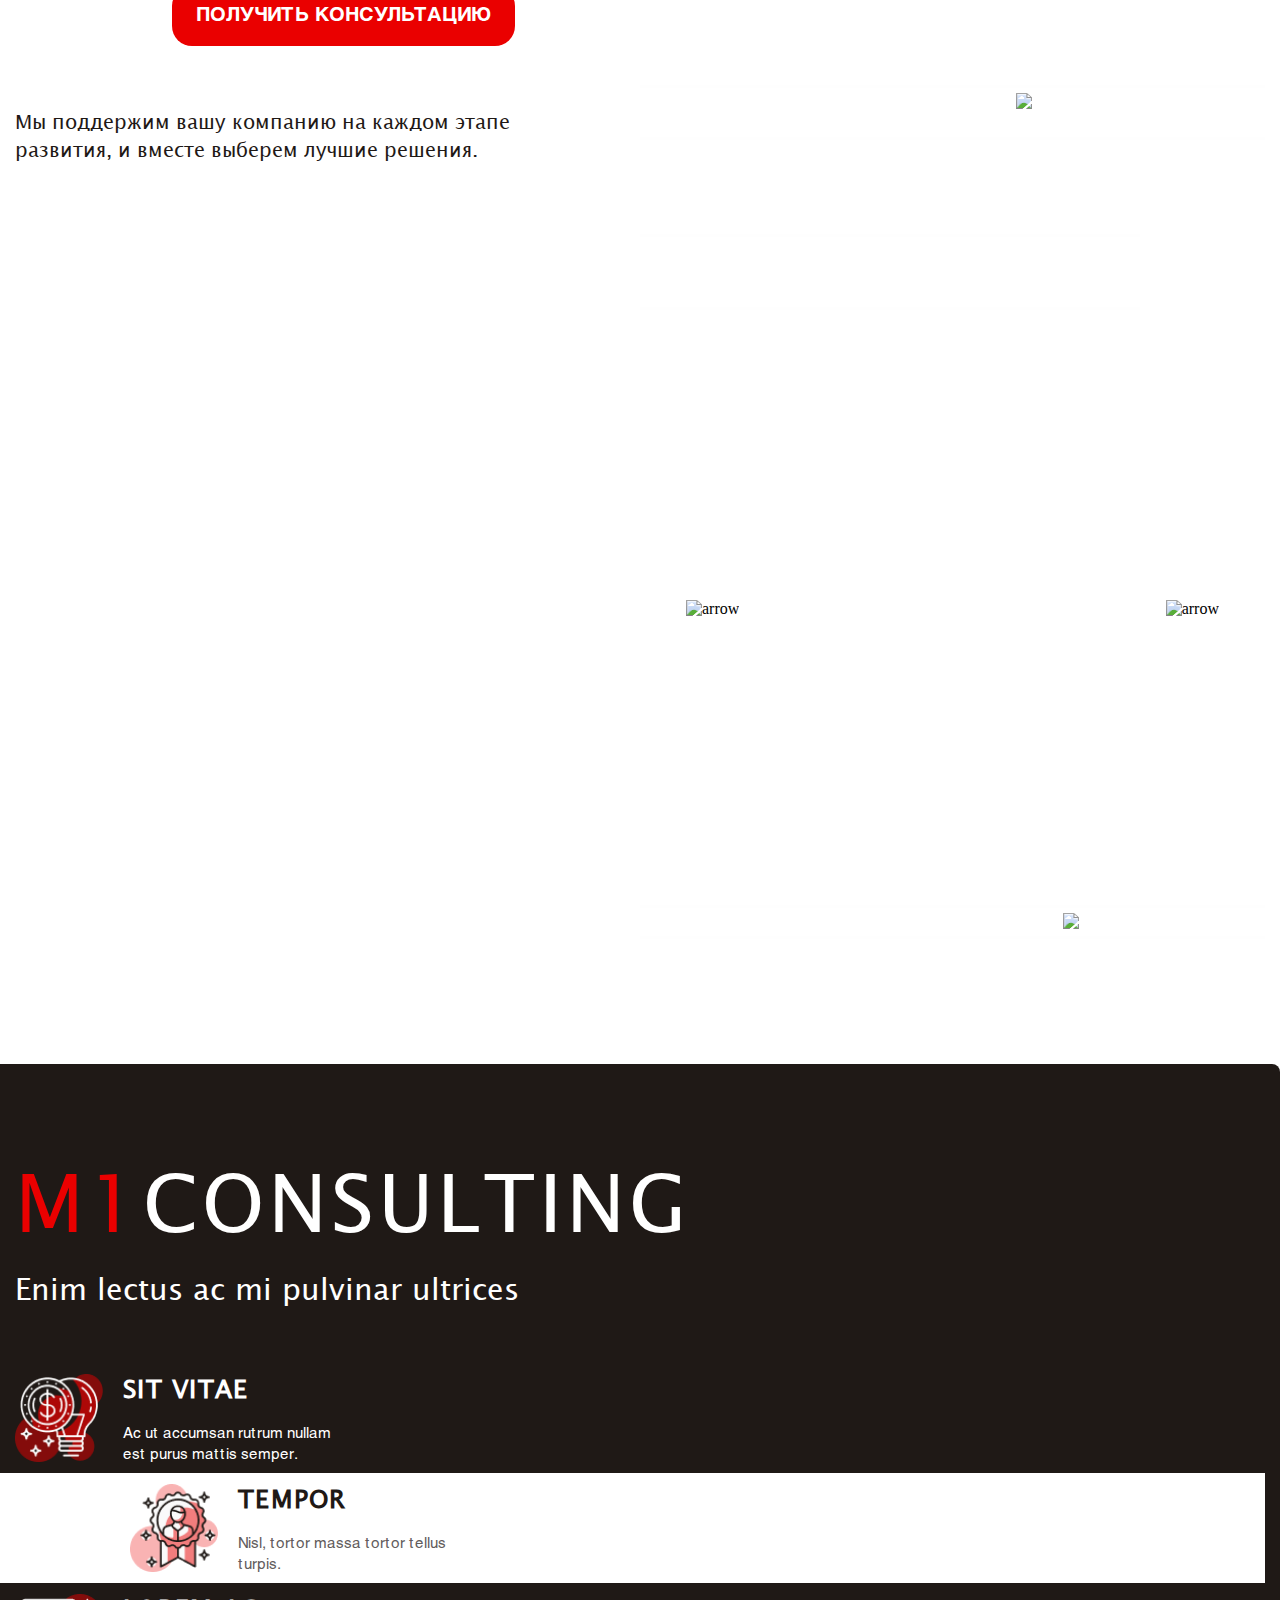
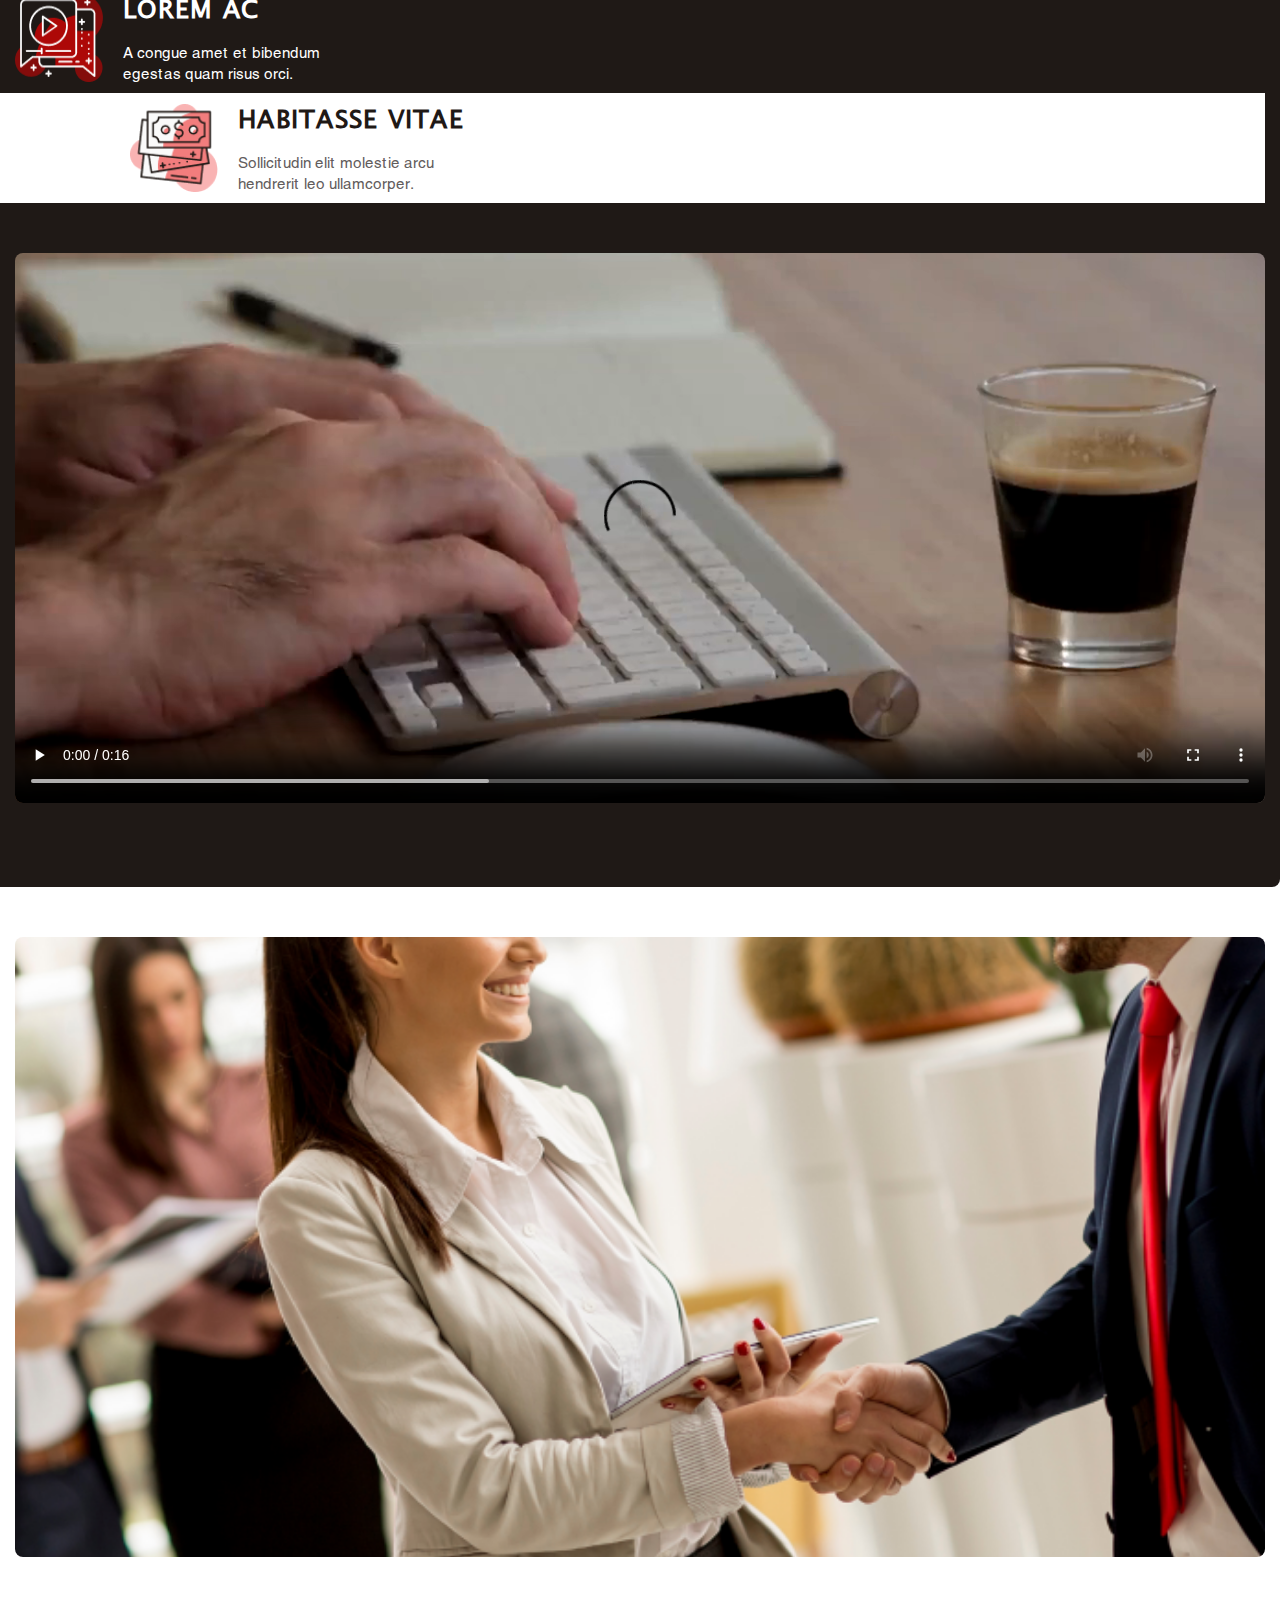
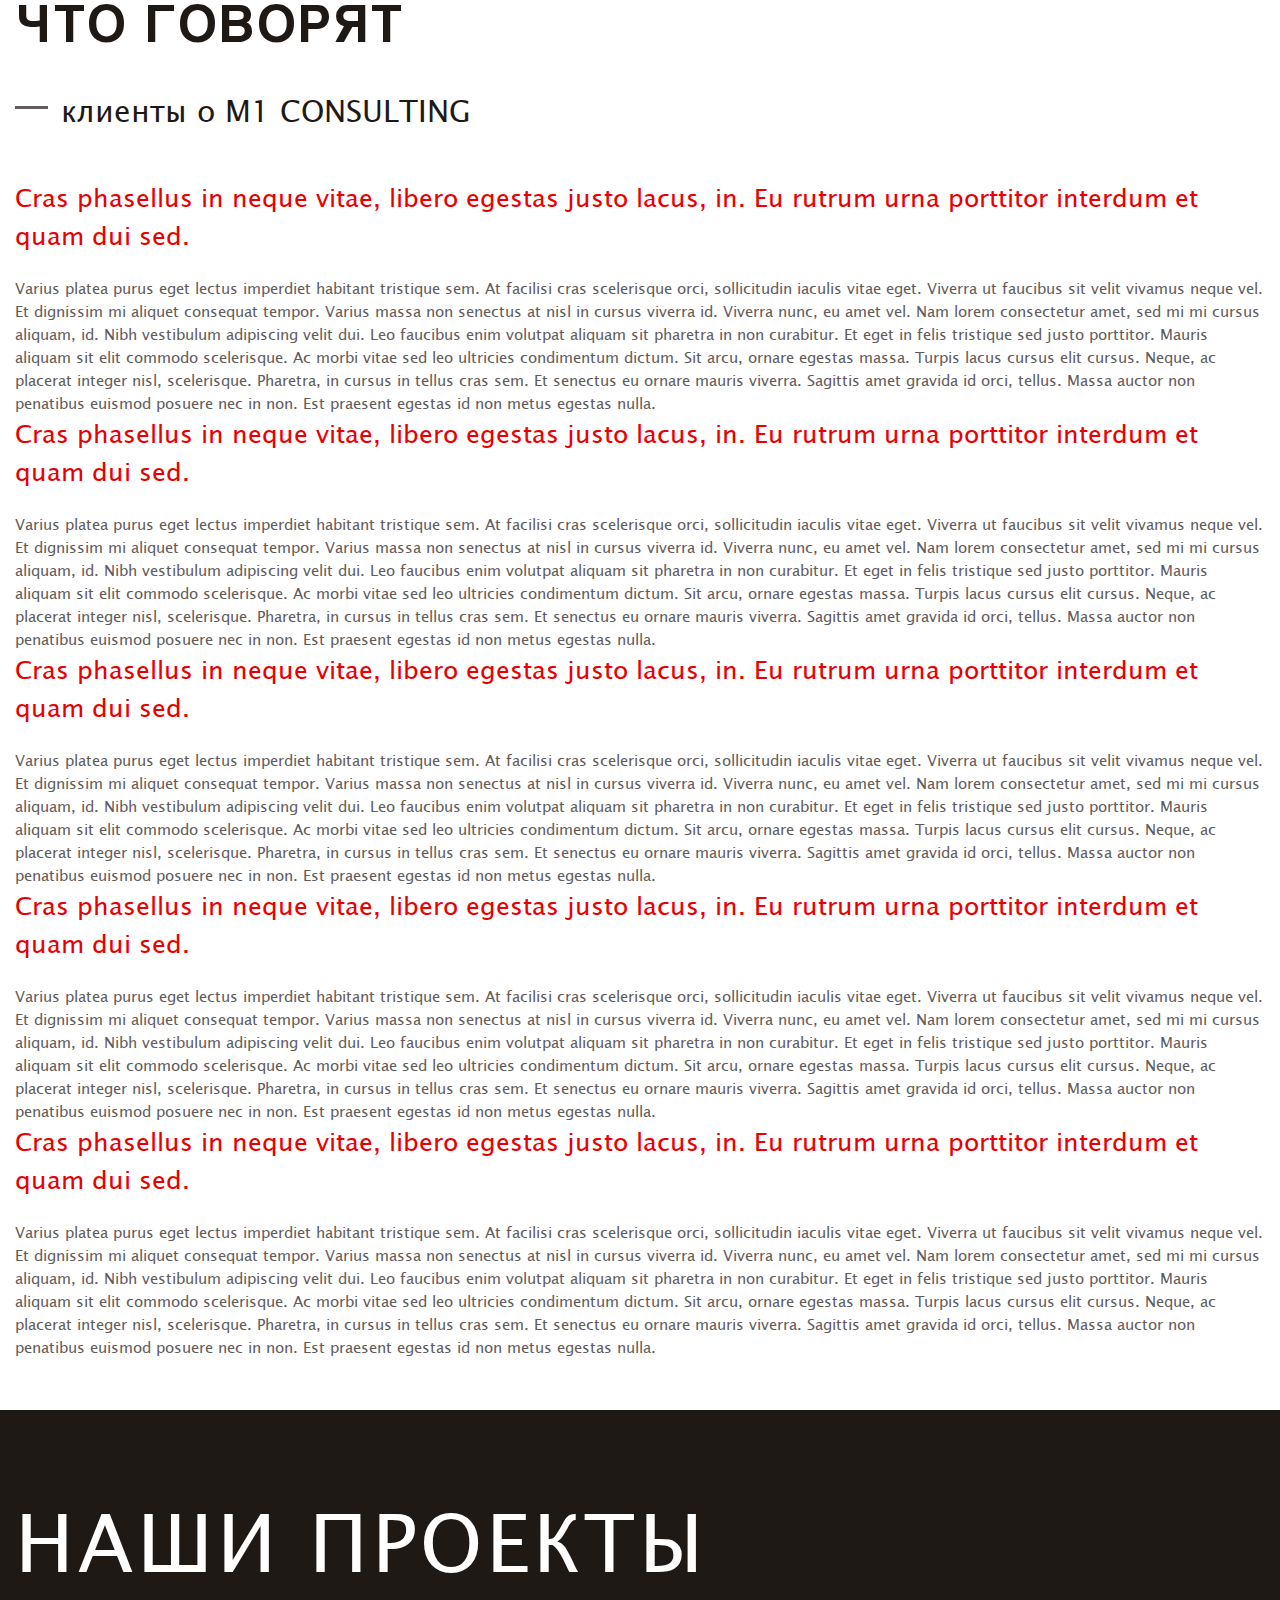
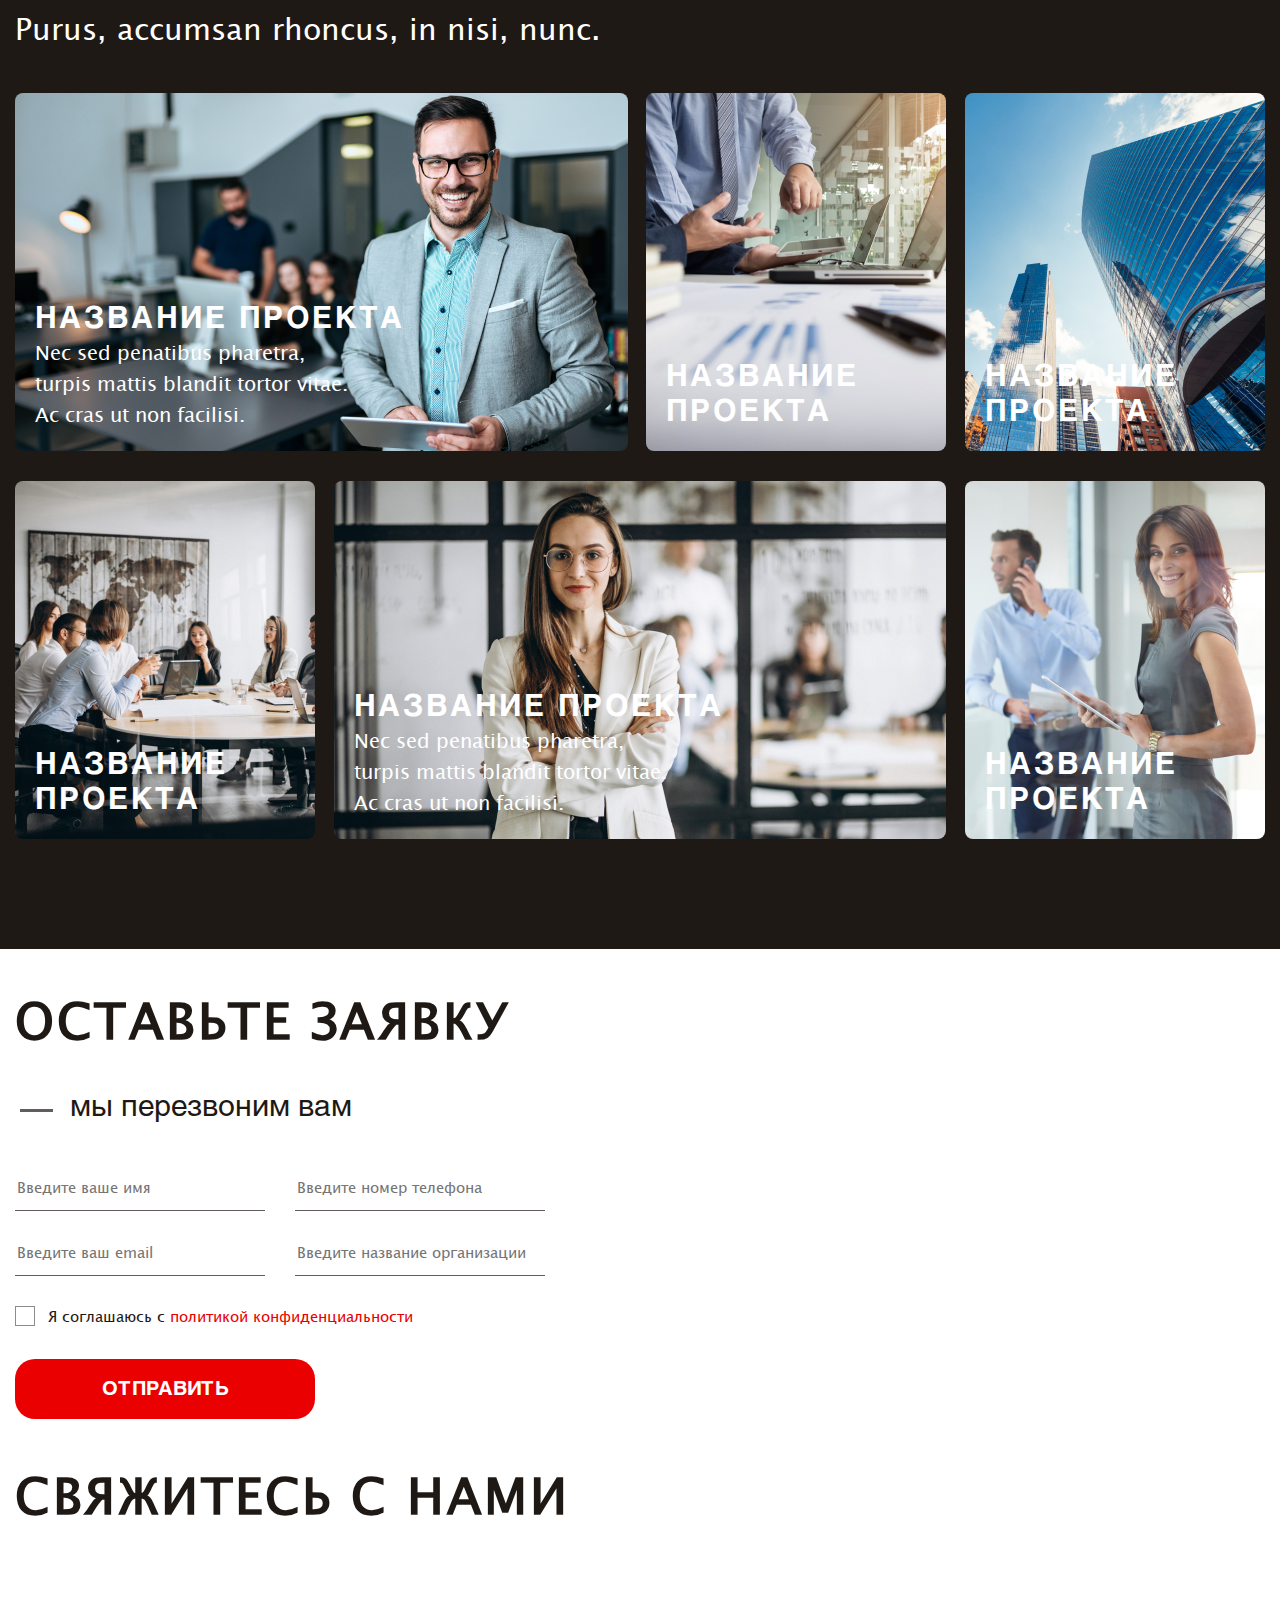
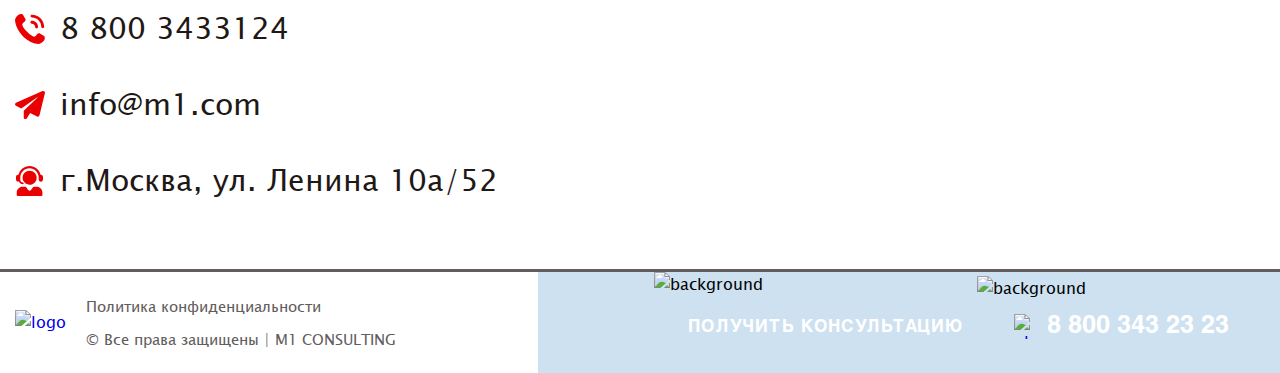
==== commit 2f75d47d: "Add files via upload" ====
--- a/index.html
+++ b/index.html
@@ -13,8 +13,8 @@
   <link rel="stylesheet" href="css/main.css">
 
   
-  <link href="https://www.dafontfree.net/embed/bHVjaWRhLXNhbnMtdW5pY29kZS1yZWd1bGFyJmRhdGEvMjYvbC8xMzMzMDEvTFNBTlNVTkkudHRm" rel="stylesheet" type="text/css"/>
-  <link href="//db.onlinewebfonts.com/c/51e08ce3676fedcbd3f9f5d932de89b2?family=Helios-Cond-Black" rel="stylesheet" type="text/css"/></head>
+ 
+  
 
 <body class="body">
 
@@ -51,6 +51,7 @@
         </div>
         <div class="header__number phone-number">
           <img src="img/common/phone-bg.png" alt="background" class="phone-number__background">
+          <img src="img/common/phone-bg-red.png" alt="background" class="phone-number__backgroundhide">
           <a href="tel:8 800 343 23 23" class="phone-number__content">
             <img src="img/phone.svg" alt="phoneico" class="phone-number__ico">
             <div class="phone-number__text">8 800 343 23 23</div>
@@ -93,12 +94,13 @@
                             <span> Опыт, качество и иновации</span>
                            
                         </div>    
+                        <div class="first-screen-slider__arrows">
+                            <img src="img/arrow-left.svg" alt="arrow" class="first-screen-slider-arrow-left">
+                            <img src="img/arrow-right.svg" alt="arrow" class="first-screen-slider-arrow-right">
+                        </div>
                         <div class="first-screen-slider__bottom">
                             <img src="img/first-screen/shadow.png" alt="shadow" class="first-screen-slider__shadow">
-                            <div class="first-screen-slider__arrows">
-                                <img src="img/arrow-left.svg" alt="arrow" class="first-screen-slider-arrow-left">
-                                <img src="img/arrow-right.svg" alt="arrow" class="first-screen-slider-arrow-right">
-                            </div>
+                           
                             <div class="first-screen-slider__texts">
                                 <div class="first-screen-slider__title">название услуги</div>
                                 <div class="first-screen-slider__text">Краткое описание услуги. Nec sed penatibus pharetra, turpis mattis blandit tortor vitae. Ac cras ut non facilisi quis. Sapien at maecenas vitae, eget.</div>
@@ -122,17 +124,18 @@
                             <span> Опыт, качество и иновации</span>
                            
                         </div>    
+                        <div class="first-screen-slider__arrows">
+                            <img src="img/arrow-left.svg" alt="arrow" class="first-screen-slider-arrow-left">
+                            <img src="img/arrow-right.svg" alt="arrow" class="first-screen-slider-arrow-right">
+                        </div>
                         <div class="first-screen-slider__bottom">
                             <img src="img/first-screen/shadow.png" alt="shadow" class="first-screen-slider__shadow">
-                            <div class="first-screen-slider__arrows">
-                                <img src="img/arrow-left.svg" alt="arrow" class="first-screen-slider-arrow-left">
-                                <img src="img/arrow-right.svg" alt="arrow" class="first-screen-slider-arrow-right">
-                            </div>
+                           
                             <div class="first-screen-slider__texts">
                                 <div class="first-screen-slider__title">название услуги</div>
                                 <div class="first-screen-slider__text">Краткое описание услуги. Nec sed penatibus pharetra, turpis mattis blandit tortor vitae. Ac cras ut non facilisi quis. Sapien at maecenas vitae, eget.</div>
                             </div>
-                            <form action="">
+                            <form action="#">
                                 <button class="red-button first-screen-slider__button btn-reset">Узнать больше</button>
                             </form>
                             <div class="first-screen-slider__more">
@@ -141,6 +144,33 @@
                                     <img src="img/arrow-down.svg" alt="arrow" class="first-screen-slider__down">
                                 </a>
         
+                            </div>
+                        </div>
+                    </div>
+                    <div class="first-screen-slider__item">
+                        <div class="first-screen-slider__background"></div>
+                        <div class="first-screen-slider__top">
+                          
+                            <span> Опыт, качество и иновации</span>
+                           
+                        </div>    
+                        <div class="first-screen-slider__arrows">
+                            <img src="img/arrow-left.svg" alt="arrow" class="first-screen-slider-arrow-left">
+                            <img src="img/arrow-right.svg" alt="arrow" class="first-screen-slider-arrow-right">
+                        </div>
+                        <div class="first-screen-slider__bottom">
+                            <img src="img/first-screen/shadow.png" alt="shadow" class="first-screen-slider__shadow">
+                           
+                            <div class="first-screen-slider__texts">
+                                <div class="first-screen-slider__title">название услуги</div>
+                                <div class="first-screen-slider__text">Краткое описание услуги. Nec sed penatibus pharetra, turpis mattis blandit tortor vitae. Ac cras ut non facilisi quis. Sapien at maecenas vitae, eget.</div>
+                            </div>
+                            <form action="#">
+                                <button class="red-button first-screen-slider__button btn-reset">Узнать больше</button>
+                            </form>
+                            <div class="first-screen-slider__more">
+                                <a href="#">Узнать больше</a>
+                                <img src="img/arrow-down.svg" alt="arrow" class="first-screen-slider__down">
                             </div>
                         </div>
                     </div>
@@ -193,7 +223,7 @@
                     </div>
                 </div>
                 <div class="consulting__video">
-                    <img src="img/consulting/video.png" alt="">
+                    <video controls="controls" src="video/video.mp4"></video>
                 </div>
             </div>
         </div>
@@ -202,10 +232,6 @@
       <div class="comments">
      <img src="img/common/illustration.png" alt="illustration" class="comments__illustration">
      <div class="comments__container">
-        <div class="circle">
-            <img class="circle__lines" src="img/comments/lines-circle.png" alt="circle">
-            <img class="circle__red" src="img/comments/red-circle.png" alt="circle">
-        </div>
          <div class="comments__body">
              <div class="comments__left">
                 <img src="img/comments/image.png" alt="image" class="comments__image">
@@ -247,7 +273,11 @@
                 <div class="projects__title">наши проекты </div>
                 <div class="projects__subtitle">Purus, accumsan rhoncus, in nisi, nunc.</div>
             </div>
-            <div class="projects__content">
+
+            
+            <!-- <div class="projects__content">
+
+
                 <div class="projects__row">
                     <div class="projects__item projects__item_wide">
                         <img src="img/projects/photo1.png" alt="background" class="projects__backgroundimage">
@@ -288,7 +318,50 @@
                         <button class="btn-reset projects__button red-button">посмотреть проект</button>
                     </div>
                 </div>
-            </div>
+            </div> -->
+
+
+            <div class="projects__content">
+                
+                    <div class="projects__item  wow slideInLeft">
+                        <img src="img/projects/photo1.png" alt="background" class="projects__backgroundimage">
+                        <div class="projects__caption ">название проекта</div>
+                        <div class="projects__text ">Nec sed penatibus pharetra, turpis mattis blandit tortor vitae. Ac cras ut non facilisi.</div>
+                        <button class="btn-reset projects__button  red-button">посмотреть проект</button>
+                    </div>
+                    <div class="projects__item wow slideInLeft" data-wow-delay="2s">
+                        <img src="img/projects/photo2.png" alt="background" class="projects__backgroundimage" >
+                        <div class="projects__caption">название проекта</div>
+                        <div class="projects__text">Nec sed penatibus pharetra, turpis mattis blandit tortor vitae. Ac cras ut non facilisi.</div>
+                        <button class="btn-reset projects__button red-button">посмотреть проект</button>
+                    </div>
+                    <div class="projects__item wow slideInLeft"  data-wow-delay="4s">
+                        <img src="img/projects/photo3.png" alt="background" class="projects__backgroundimage">
+                        <div class="projects__caption">название проекта</div>
+                        <div class="projects__text">Nec sed penatibus pharetra, turpis mattis blandit tortor vitae. Ac cras ut non facilisi.</div>
+                        <button class="btn-reset projects__button red-button">посмотреть проект</button>
+                    </div>
+                    <div class="projects__item wow slideInLeft" data-wow-delay="4s">
+                        <img src="img/projects/photo4.png" alt="background" class="projects__backgroundimage" >
+                        <div class="projects__caption">название проекта</div>
+                        <div class="projects__text">Nec sed penatibus pharetra, turpis mattis blandit tortor vitae. Ac cras ut non facilisi.</div>
+                        <button class="btn-reset projects__button red-button">посмотреть проект</button>
+                    </div>
+                    <div class="projects__item wow slideInLeft ">
+                        <img src="img/projects/photo5.png" alt="background" class="projects__backgroundimage" >
+                        <div class="projects__caption">название проекта</div>
+                        <div class="projects__text">Nec sed penatibus pharetra, turpis mattis blandit tortor vitae. Ac cras ut non facilisi.</div>
+                        <button class="btn-reset projects__button  red-button">посмотреть проект</button>
+                    </div>
+                    <div class="projects__item wow slideInLeft" data-wow-delay="2s" >
+                        <img src="img/projects/photo6.png" alt="background" class="projects__backgroundimage " >
+                        <div class="projects__caption">название проекта</div>
+                        <div class="projects__text">Nec sed penatibus pharetra, turpis mattis blandit tortor vitae. Ac cras ut non facilisi.</div>
+                        <button class="btn-reset projects__button red-button">посмотреть проект</button>
+                    </div>
+               
+            </div>
+
         </div>
     </div>
 </div>
@@ -358,10 +431,12 @@
         <div class="footer__contacts">
           <div class="footer__consultation">
             <a href="#" class="footer__consultationtext">Получить консультацию</a>
+            <img src="img/footer/consultation-bg-grey.png" alt="background" class="footer__consultationbghide">
             <img src="img/footer/consultation-bg.png" alt="background" class="footer__consultationbg">
           </div>
           <div class="footer__number phone-number">
             <img src="img/common/phone-bg.png" alt="background" class="phone-number__background">
+            <img src="img/common/phone-bg-red.png" alt="background" class="phone-number__backgroundhide">
             <a href="tel:8 800 343 23 23" class="phone-number__content">
               <img src="img/phone.svg" alt="phoneico" class="phone-number__ico">
               <div class="phone-number__text">8 800 343 23 23</div>
--- a/css/global.css
+++ b/css/global.css
@@ -0,0 +1,147 @@
+.custom-checkbox__field:checked + .custom-checkbox__content::after {
+  opacity: 1; }
+
+.custom-checkbox__field:focus + .custom-checkbox__content::before {
+  outline: 2px solid #f00;
+  outline-offset: 2px; }
+
+.custom-checkbox__field:disabled + .custom-checkbox__content {
+  opacity: 0.4;
+  pointer-events: none; }
+
+@font-face {
+  font-family: "HeliosCond";
+  src: url("../fonts/../fonts/HeliosC.woff2") format("woff2");
+  font-weight: 400;
+  font-display: swap;
+  font-style: normal; }
+
+@font-face {
+  font-family: "HeliosCond";
+  src: url("../fonts/../fonts/HeliosC-Bold.woff2") format("woff2");
+  font-weight: 700;
+  font-display: swap;
+  font-style: normal; }
+
+@font-face {
+  font-family: "LucidaSans";
+  src: url("../fonts/../fonts/lucida-sans-unicode.woff2") format("woff2");
+  font-weight: 400;
+  font-display: swap;
+  font-style: normal; }
+
+html {
+  box-sizing: border-box; }
+
+*,
+*::before,
+*::after {
+  box-sizing: inherit; }
+
+body {
+  margin: 0;
+  background-color: #fff; }
+
+img {
+  max-width: 100%; }
+
+a {
+  text-decoration: none; }
+
+ul {
+  list-style: none;
+  padding: 0; }
+
+.is-outer {
+  position: relative !important;
+  left: -9999px !important; }
+
+.site-container {
+  overflow: hidden; }
+
+.is-hidden {
+  display: none !important; }
+
+.for-mobile {
+  display: none; }
+  @media (max-width: 768px) {
+    .for-mobile {
+      display: block; } }
+
+.error {
+  border: 2px #ff4019 solid !important; }
+
+.btn-reset {
+  border: none;
+  background: transparent;
+  cursor: pointer; }
+
+.container {
+  margin: 0 auto;
+  padding: 0 15px;
+  max-width: 1200px; }
+
+.js-focus-visible :focus:not(.focus-visible) {
+  outline: none; }
+
+.js-validate-error-label {
+  color: #f20909 !important; }
+
+.js-validate-error-field {
+  color: var(--color-black) !important;
+  border: none !important; }
+
+.header-fixed {
+  position: fixed;
+  -webkit-animation-name: show_header;
+  animation-name: show_header;
+  -webkit-animation-duration: .5s;
+  animation-duration: .5s; }
+
+@-webkit-keyframes show_header {
+  0% {
+    opacity: 0;
+    top: -100px; }
+  100% {
+    opacity: 1;
+    top: 0; } }
+
+@keyframes show_header {
+  0% {
+    opacity: 0;
+    top: -100px; }
+  100% {
+    opacity: 1;
+    top: 0; } }
+
+.logo {
+  width: 113px;
+  height: 70px; }
+  @media (max-width: 992px) {
+    .logo {
+      width: 70px;
+      height: 50px; } }
+
+.red-button {
+  background-color: #EA0000;
+  color: #fff;
+  border-radius: 20px;
+  cursor: pointer;
+  transition: .3s all ease 0s;
+  font-family: "HeliosCond", arial;
+  text-align: center;
+  text-transform: uppercase;
+  font-weight: 700;
+  height: 60px;
+  font-size: 20px; }
+  .red-button:hover {
+    box-shadow: 0 8px 16px 0 rgba(235, 0, 0, 0.2); }
+  @media (max-width: 768px) {
+    .red-button {
+      height: 50px;
+      font-size: 15px; } }
+
+.body.lock {
+  overflow: hidden; }
+
+/*# sourceMappingURL=global.css.map */
--- a/css/main.css
+++ b/css/main.css
@@ -51,7 +51,7 @@
     display: flex;
     align-items: center;
     justify-content: space-between;
-    font-family: "lucida-sans-unicode-regular", sans-serif; }
+    font-family: "LucidaSans", sans-serif; }
   .header__logo {
     position: relative;
     z-index: 3; }
@@ -77,33 +77,49 @@
       max-width: 650px;
       z-index: 2;
       position: relative; }
-      @media (max-width: 768px) {
+      @media (max-width: 1440px) {
         .header__menu ul {
           flex-direction: column; } }
-      @media (max-width: 768px) {
+      @media (max-width: 1440px) {
         .header__menu ul li {
           margin: 0 0 20px 0; } }
     @media (max-width: 1440px) {
       .header__menu {
         position: fixed;
-        width: 100%;
+        width: 300px;
         height: 100%;
         top: 0;
-        left: 100%;
-        background-color: #EA0000;
+        left: -100%;
+        background-color: #fff;
         z-index: 1;
         transition: .3s all ease 0s;
         overflow-y: auto; } }
+  @media (max-width: 1440px) and (max-width: 580px) {
+    .header__menu {
+      width: 250px;
+      background-color: #1F1916; } }
   .header__item {
     font-size: 20px;
     color: #fff;
     font-size: 20px;
     line-height: 24px;
-    transition: .2s all ease 0s;
-    font-weight: 400; }
-    @media (max-width: 768px) {
+    transition: .3s all ease 0s;
+    font-weight: 400;
+    padding-bottom: 4px;
+    border-bottom: 5px solid transparent; }
+    .header__item:hover {
+      border-bottom: 5px solid #fff; }
+    @media (max-width: 1440px) {
       .header__item {
-        font-size: 25px; } }
+        color: #1F1916;
+        font-size: 25px; }
+        .header__item:hover {
+          border-bottom: 5px solid #1F1916; } }
+    @media (max-width: 580px) {
+      .header__item {
+        color: #fff; }
+        .header__item:hover {
+          border-bottom: 5px solid #fff; } }
   .header__menubg {
     position: absolute;
     top: 0;
@@ -180,19 +196,30 @@
 .phone-number {
   display: flex;
   align-items: center;
-  justify-content: center; }
-  .phone-number__background {
+  justify-content: center;
+  cursor: pointer; }
+  .phone-number:hover .phone-number__backgroundhide {
+    opacity: 1; }
+  .phone-number:hover .phone-number__background {
+    opacity: 0; }
+  .phone-number__backgroundhide, .phone-number__background {
     position: absolute;
     top: 0;
     left: 0;
     width: 100%;
-    height: 100%; }
+    height: 100%;
+    transition: .3s all ease 0s; }
     @media (max-width: 1024px) {
-      .phone-number__background {
+      .phone-number__backgroundhide, .phone-number__background {
         display: none; } }
+  .phone-number__backgroundhide {
+    opacity: 0;
+    z-index: -49; }
+  .phone-number__background {
+    z-index: -50; }
   .phone-number__content {
     position: relative;
-    z-index: 2;
+    z-index: 5;
     display: flex;
     align-items: center; }
   .phone-number__ico {
@@ -261,7 +288,7 @@
     display: flex;
     align-items: center;
     justify-content: space-between;
-    font-family: "lucida-sans-unicode-regular", sans-serif; }
+    font-family: "LucidaSans", sans-serif; }
     @media (max-width: 1024px) {
       .footer__body {
         flex-direction: column;
@@ -310,9 +337,14 @@
     width: 343px;
     height: 100%;
     right: -20px;
+    cursor: pointer;
     display: flex;
     align-items: center;
     justify-content: center; }
+    .footer__consultation:hover .footer__consultationbg {
+      opacity: 0; }
+    .footer__consultation:hover .footer__consultationbghide {
+      opacity: 1; }
     @media (max-width: 1024px) {
       .footer__consultation {
         width: auto;
@@ -330,24 +362,30 @@
     position: relative;
     z-index: 2;
     top: 5px;
+    font-size: 17px;
     font-family: "HeliosCond", arial; }
-  .footer__consultationbg {
+  .footer__consultationbg, .footer__consultationbghide {
     position: absolute;
     top: 0;
     left: 0;
     width: 100%;
-    height: 100%; }
+    height: 100%;
+    transition: .3s all ease 0s; }
     @media (max-width: 1024px) {
-      .footer__consultationbg {
+      .footer__consultationbg, .footer__consultationbghide {
         display: none; } }
+  .footer__consultationbghide {
+    opacity: 0; }
   .footer__number {
     width: 288px;
     height: 100%;
     position: relative;
-    z-index: 3; }
+    z-index: 3;
+    margin: 7px 0  0 0; }
     @media (max-width: 1024px) {
       .footer__number {
-        width: auto; } }
+        width: auto;
+        margin: 0; } }
 
 .custom-checkbox__field:checked + .custom-checkbox__content::after {
   opacity: 1; }
@@ -368,34 +406,34 @@
   @media (max-width: 992px) {
     .first-screen {
       padding: 120px 0 50px 0; } }
-  @media (max-width: 1630px) {
-    .first-screen {
-      display: block; } }
   .first-screen__container {
     margin: 0 auto;
     max-width: 1630px;
-    height: 100%; }
-    @media (max-width: 1630px) {
-      .first-screen__container {
-        padding: 0 15px 0 15px; } }
+    height: 100%;
+    padding: 0 15px 0 15px; }
   .first-screen__body {
     width: 100%;
     height: 100%;
     display: flex;
     align-items: center;
     justify-content: space-between; }
-    @media (max-width: 1630px) {
+    @media (max-width: 1200px) {
       .first-screen__body {
         flex-direction: column;
         align-items: flex-start; } }
   .first-screen__content {
-    font-family: "lucida-sans-unicode-regular", sans-serif;
+    font-family: "LucidaSans", sans-serif;
     z-index: 2;
     max-width: 600px;
     margin: 0 110px 0 0; }
     @media (max-width: 1630px) {
       .first-screen__content {
-        margin: 0 0 90px 0; } }
+        margin: 0 30px 0 0;
+        max-width: 500px; } }
+    @media (max-width: 1200px) {
+      .first-screen__content {
+        margin: 0 0 90px 0;
+        max-width: 600px; } }
     @media (max-width: 768px) {
       .first-screen__content {
         margin: 0 0 60px 0; } }
@@ -404,7 +442,7 @@
     position: relative;
     font-size: 30px;
     padding: 0 0 0 70px;
-    margin: 0 0 70px 0; }
+    margin: 0 0 20px 0; }
     .first-screen__subtitle::before {
       position: absolute;
       content: "";
@@ -416,20 +454,23 @@
       @media (max-width: 768px) {
         .first-screen__subtitle::before {
           top: 10px; } }
-    @media (max-width: 1630px) {
+    @media (max-width: 1200px) {
       .first-screen__subtitle {
         margin: 0 0 20px 0; } }
     @media (max-width: 768px) {
       .first-screen__subtitle {
         font-size: 20px; } }
   .first-screen__title {
-    margin: 0 0 70px 0;
+    margin: 0 0 60px 0;
     display: flex;
     flex-direction: column;
     align-items: flex-start; }
     @media (max-width: 1440px) {
       .first-screen__title {
         margin: 0 0 20px 0; } }
+    @media (max-width: 1630px) {
+      .first-screen__title {
+        font-size: 40px; } }
     .first-screen__title div:last-child {
       color: #1F1916;
       text-align: center;
@@ -437,6 +478,9 @@
       text-transform: uppercase;
       font-size: 80px;
       position: relative; }
+      @media (max-width: 1630px) {
+        .first-screen__title div:last-child {
+          font-size: 70px; } }
       @media (max-width: 768px) {
         .first-screen__title div:last-child {
           font-size: 35px; } }
@@ -456,17 +500,23 @@
     color: #EA0000;
     letter-spacing: 0.05em;
     text-transform: uppercase;
-    font-size: 130px; }
-    @media (max-width: 768px) {
+    font-size: 130px;
+    line-height: 110px; }
+    @media (max-width: 1630px) {
       .first-screen__titlebold {
-        font-size: 60px; } }
+        font-size: 120px;
+        line-height: 100px; } }
+    @media (max-width: 768px) {
+      .first-screen__titlebold {
+        font-size: 60px;
+        line-height: 50px; } }
   .first-screen__text {
-    margin: 0 0 150px 0;
+    margin: 0 0 145px 0;
     color: #625C5C;
     width: 100%;
     font-size: 15px;
     line-height: 140%; }
-    @media (max-width: 1630px) {
+    @media (max-width: 1200px) {
       .first-screen__text {
         margin: 0 0 50px 0; } }
     @media (max-width: 768px) {
@@ -479,7 +529,7 @@
     align-items: center;
     justify-content: space-between;
     margin: 0 0 50px 0; }
-    @media (max-width: 1630px) {
+    @media (max-width: 1200px) {
       .first-screen__row {
         margin: 0 0 20px 0; } }
   .first-screen__arrow {
@@ -538,7 +588,7 @@
   100% {
     transform: translateY(15px); } }
   .first-screen__button {
-    width: 323px; }
+    width: 343px; }
     @media (max-width: 768px) {
       .first-screen__button {
         width: 250px; } }
@@ -550,6 +600,9 @@
   .first-screen__slider {
     max-width: 825px; }
     @media (max-width: 1630px) {
+      .first-screen__slider {
+        width: 100%; } }
+    @media (max-width: 1200px) {
       .first-screen__slider {
         max-width: 100%; } }
   .first-screen__illustration {
@@ -557,7 +610,7 @@
     bottom: -80px;
     left: 0;
     margin: 0 0 0 20px; }
-    @media (max-width: 1750px) {
+    @media (max-width: 1900px) {
       .first-screen__illustration {
         display: none; } }
   .first-screen__illustration2 {
@@ -568,8 +621,13 @@
       .first-screen__illustration2 {
         display: none; } }
   .first-screen__sliderwrap {
-    position: relative;
-    width: 100%; }
+    position: relative; }
+    @media (max-width: 1630px) {
+      .first-screen__sliderwrap {
+        width: 50%; } }
+    @media (max-width: 1200px) {
+      .first-screen__sliderwrap {
+        width: 100%; } }
 
 .first-screen-slider {
   border-radius: 10px;
@@ -626,18 +684,38 @@
   .first-screen-slider__bottom {
     width: 100%;
     position: relative;
-    transition: .3s all ease 0s; }
+    transition: .3s all ease 4s; }
+    @media (min-width: 480px) {
+      .first-screen-slider__bottom:hover {
+        display: flex;
+        flex-direction: column;
+        align-items: center; }
+        .first-screen-slider__bottom:hover .first-screen-slider__texts {
+          width: 100%;
+          display: flex;
+          flex-direction: column;
+          align-items: center;
+          text-align: center;
+          transition: .4s all ease 4s; }
+        .first-screen-slider__bottom:hover .first-screen-slider__more {
+          transition: .2s all ease 0s;
+          transform: translateX(-100%); }
+        .first-screen-slider__bottom:hover .first-screen-slider__button {
+          transition: .3s all ease 0s;
+          display: block; } }
   .first-screen-slider__shadow {
     position: absolute;
-    bottom: -50px;
+    bottom: -53px;
     z-index: -1;
-    width: 100%; }
+    width: 100%;
+    border-radius: 10px; }
   .first-screen-slider__arrows {
     width: 100%;
     margin: 0 0 108px 0;
     padding: 0 46px;
     z-index: 20;
     position: relative;
+    overflow: hidden;
     display: flex;
     align-items: center;
     justify-content: space-between; }
@@ -667,7 +745,7 @@
         font-size: 25px;
         margin: 0 0 10px 0; } }
   .first-screen-slider__text {
-    font-family: "lucida-sans-unicode-regular", sans-serif;
+    font-family: "LucidaSans", sans-serif;
     max-width: 575px;
     font-size: 20px;
     line-height: 140%; }
@@ -677,7 +755,6 @@
         line-height: 110%; } }
   .first-screen-slider__button {
     width: 322px;
-    visibility: hidden;
     display: none; }
   .first-screen-slider__more {
     width: 100%;
@@ -811,7 +888,7 @@
     text-transform: uppercase;
     font-weight: 700;
     font-size: 50px;
-    font-family: "lucida-sans-unicode-regular", sans-serif; }
+    font-family: "LucidaSans", sans-serif; }
     @media (max-width: 768px) {
       .contact__title {
         font-size: 30px; } }
@@ -857,6 +934,17 @@
   .contact__title2 {
     margin: 0 0 70px 0;
     position: relative; }
+    .contact__title2::before {
+      position: absolute;
+      content: "";
+      top: -60px;
+      right: -45px;
+      width: 120px;
+      height: 118px;
+      background: url("../img/contact/circle.png") 0 0 no-repeat; }
+      @media (max-width: 1500px) {
+        .contact__title2::before {
+          display: none; } }
     @media (max-width: 768px) {
       .contact__title2 {
         margin: 0 0 20px 0; } }
@@ -875,7 +963,7 @@
           margin: 0 10px 0 0; } }
     .contact__item a {
       font-size: 30px;
-      font-family: "lucida-sans-unicode-regular", sans-serif;
+      font-family: "LucidaSans", sans-serif;
       color: #1F1916; }
       @media (max-width: 768px) {
         .contact__item a {
@@ -903,8 +991,14 @@
     border: none;
     border-bottom: 1px solid #625C5C;
     font-size: 15px;
-    font-family: "lucida-sans-unicode-regular", sans-serif;
+    font-family: "LucidaSans", sans-serif;
     padding-bottom: 10px; }
+    .contact-form__input:first-child {
+      margin: 0 30px 0 0; }
+      @media (max-width: 768px) {
+        .contact-form__input:first-child {
+          width: 100%;
+          margin: 0 0 20px 0; } }
     .contact-form__input:focus {
       border-bottom: 1px solid #EA0000; }
     @media (max-width: 768px) {
@@ -922,7 +1016,7 @@
     position: absolute; }
   .contact-form__content {
     cursor: pointer;
-    font-family: "lucida-sans-unicode-regular", sans-serif;
+    font-family: "LucidaSans", sans-serif;
     font-size: 15px;
     margin: 0 0 30px 0;
     padding-left: 33px; }
@@ -997,7 +1091,7 @@
     color: #fff; }
   .projects__header {
     width: 100%;
-    font-family: "lucida-sans-unicode-regular", sans-serif;
+    font-family: "LucidaSans", sans-serif;
     display: flex;
     align-items: center;
     justify-content: space-between;
@@ -1033,37 +1127,43 @@
         .projects__subtitle::before {
           display: none; } }
   .projects__content {
-    width: 100%; }
-  .projects__row {
-    width: 100%;
-    margin: 0 0 30px 0;
-    height: 358px;
+    width: 100%;
     display: flex;
     align-items: center;
-    justify-content: space-between; }
-    @media (max-width: 1024px) {
-      .projects__row {
-        flex-direction: column;
-        height: auto; } }
+    justify-content: space-between;
+    flex-wrap: wrap; }
   .projects__item {
     position: relative;
-    width: 25%;
-    height: 100%;
+    width: 24%;
+    min-height: 358px;
     border-radius: 8px;
-    margin: 0 16px 0 0;
-    padding: 30px 20px;
-    display: flex;
+    cursor: pointer;
+    display: flex;
+    flex-direction: column;
     justify-content: flex-end;
-    flex-direction: column;
-    cursor: pointer; }
+    padding: 20px; }
     @media (max-width: 768px) {
       .projects__item {
-        padding: 15px 10px; } }
+        padding: 10px; } }
     @media (max-width: 1024px) {
       .projects__item {
         width: 100%;
-        height: 400px;
-        margin: 0 0 15px 0; } }
+        margin: 0 0 30px 0; } }
+    .projects__item:first-child, .projects__item:nth-child(2), .projects__item:nth-child(3) {
+      margin: 0 0 30px 0; }
+    .projects__item:first-child, .projects__item:nth-child(5) {
+      width: 49%; }
+      .projects__item:first-child .projects__text, .projects__item:nth-child(5) .projects__text {
+        display: block; }
+      .projects__item:first-child .projects__button, .projects__item:nth-child(5) .projects__button {
+        width: 323px; }
+        @media (max-width: 480px) {
+          .projects__item:first-child .projects__button, .projects__item:nth-child(5) .projects__button {
+            width: 226px; } }
+      @media (max-width: 1024px) {
+        .projects__item:first-child, .projects__item:nth-child(5) {
+          width: 100%;
+          margin: 0 0 30px 0; } }
     .projects__item::before {
       position: absolute;
       bottom: 0;
@@ -1078,24 +1178,18 @@
       background-size: cover; }
     .projects__item:hover {
       align-items: center;
-      justify-content: center;
-      text-align: center; }
+      justify-content: center; }
       .projects__item:hover::before {
         opacity: 1; }
+      .projects__item:hover .projects__button {
+        display: block; }
       .projects__item:hover .projects__text {
         display: block;
-        margin: 0 0 24px 0; }
-      .projects__item:hover .projects__button {
-        display: block; }
+        text-align: center;
+        margin: 0 0 30px 0; }
       .projects__item:hover .projects__caption {
-        margin: 0 0 15px 0; }
-    .projects__item:nth-child(3), .projects__item:last-child {
-      margin: 0; }
-    .projects__item_wide {
-      width: 50%; }
-      @media (max-width: 1024px) {
-        .projects__item_wide {
-          width: 100%; } }
+        margin: 0 0 25px 0;
+        text-align: center; }
   .projects__backgroundimage {
     position: absolute;
     top: 0;
@@ -1113,41 +1207,38 @@
     text-transform: uppercase;
     font-size: 30px;
     font-weight: 700; }
+    @media (max-width: 1024px) {
+      .projects__caption {
+        margin: 0 0 10px 0; } }
     @media (max-width: 768px) {
       .projects__caption {
         font-size: 20px; } }
-  @media (max-width: 768px) and (max-width: 768px) {
-    .projects__caption {
-      margin: 0 0 15px 0; } }
-    .projects__caption_wide {
-      margin: 0 0 35px 0; }
-      @media (max-width: 768px) {
-        .projects__caption_wide {
-          margin: 0 0 15px 0; } }
   .projects__text {
     z-index: 3;
     position: relative;
+    max-width: 318px;
+    font-family: "LucidaSans", sans-serif;
     display: none;
-    max-width: 318px;
-    font-family: "lucida-sans-unicode-regular", sans-serif; }
-    @media (max-width: 768px) {
+    font-size: 20px; }
+    @media (max-width: 768px) {
+      .projects__text {
+        font-size: 15px; } }
+    @media (max-width: 1024px) {
       .projects__text {
         display: block; } }
-    .projects__text_visible {
+    .projects__text:first-child, .projects__text:nth-child(5) {
       display: block; }
   .projects__button {
     z-index: 3;
     position: relative;
     width: 226px;
     display: none; }
-    @media (max-width: 768px) {
+    @media (max-width: 1024px) {
       .projects__button {
-        width: 232px; } }
-    .projects__button_wide {
-      width: 323px; }
-      @media (max-width: 768px) {
-        .projects__button_wide {
-          width: 232px; } }
+        width: 323px; } }
+    @media (max-width: 480px) {
+      .projects__button {
+        width: 226px; } }
 
 .custom-checkbox__field:checked + .custom-checkbox__content::after {
   opacity: 1; }
@@ -1189,6 +1280,18 @@
     max-width: 1440px;
     height: 100%;
     position: relative; }
+    .comments__container::before {
+      position: absolute;
+      content: "";
+      left: -180px;
+      bottom: 120px;
+      width: 280px;
+      height: 340px;
+      z-index: 2;
+      background-image: url("../img/common/illustration2.png"); }
+      @media (max-width: 1800px) {
+        .comments__container::before {
+          display: none; } }
   .comments__body {
     width: 100%;
     height: 100%;
@@ -1240,7 +1343,7 @@
         margin: 0 0 10px 0; } }
   .comments__subtitle {
     position: relative;
-    font-family: "lucida-sans-unicode-regular", sans-serif;
+    font-family: "LucidaSans", sans-serif;
     padding-left: 46px;
     font-size: 30px;
     margin: 0 0 45px 0; }
@@ -1269,31 +1372,8 @@
       .comments__slider {
         min-height: 470px; } }
 
-.circle {
-  position: absolute;
-  bottom: 100px;
-  left: -130px;
-  z-index: 2; }
-  @media (max-width: 1700px) {
-    .circle {
-      display: none; } }
-  .circle__lines {
-    width: 280px;
-    height: 280px;
-    position: relative;
-    z-index: 3; }
-  .circle__red {
-    position: absolute;
-    z-index: 4;
-    top: 130px;
-    left: 40px;
-    -webkit-animation: circle-move 1s infinite linear;
-    animation: circle-move 1s infinite linear; }
-
-@-webkit-keyframes circle-move {}
-
-@keyframes circle-move {}.comments-slider__item {
-  font-family: "lucida-sans-unicode-regular", sans-serif; }
+.comments-slider__item {
+  font-family: "LucidaSans", sans-serif; }
 
 .comments-slider__caption {
   color: #EA0000;
@@ -1310,6 +1390,9 @@
   @media (max-width: 768px) {
     .comments-slider__text {
       font-size: 13px; } }
+  @media (max-width: 340px) {
+    .comments-slider__text {
+      font-size: 12px; } }
 
 .comments-slider .slick-arrow {
   position: absolute;
@@ -1386,10 +1469,16 @@
   width: 100%;
   position: relative;
   padding: 75px 0 40px 0; }
+  @media (max-width: 768px) {
+    .advantages {
+      padding: 40px 0 40px 0; } }
   .advantages__illustration {
     position: absolute;
     bottom: 20px;
     right: 0; }
+    @media (max-width: 1800px) {
+      .advantages__illustration {
+        display: none; } }
   .advantages__container {
     margin: 0 auto;
     padding: 0 15px;
@@ -1398,14 +1487,27 @@
     position: relative; }
   .advantages__body {
     width: 100%;
+    height: 100%; }
+  .advantages__items {
+    width: 100%;
     height: 100%;
     display: flex;
     justify-content: space-around;
     flex-wrap: wrap;
     align-items: center; }
+    @media (max-width: 992px) {
+      .advantages__items {
+        display: none; } }
   .advantages__item {
     width: 400px;
     margin: 0 0 60px 0; }
+    @media (max-width: 1440px) {
+      .advantages__item {
+        width: 50%; } }
+    @media (max-width: 992px) {
+      .advantages__item {
+        width: 100%;
+        margin: 0 0 30px 0; } }
   .advantages__caption {
     color: #1F1916;
     font-family: "HeliosCond", arial;
@@ -1413,6 +1515,9 @@
     text-transform: uppercase;
     font-size: 80px;
     font-weight: 700; }
+    @media (max-width: 768px) {
+      .advantages__caption {
+        font-size: 50px; } }
   .advantages__row {
     display: flex;
     align-items: center; }
@@ -1420,11 +1525,70 @@
     width: 80px;
     height: 80px;
     margin: 0 15px 0 0; }
+    @media (max-width: 768px) {
+      .advantages__image {
+        width: 40px;
+        height: 40px; } }
   .advantages__text {
-    font-family: "lucida-sans-unicode-regular", sans-serif;
+    font-family: "LucidaSans", sans-serif;
     color: #625C5C;
     line-height: 140%;
     font-size: 20px; }
+    @media (max-width: 1440px) {
+      .advantages__text {
+        max-width: 300px; } }
+    @media (max-width: 992px) {
+      .advantages__text {
+        max-width: 700px; } }
+    @media (max-width: 768px) {
+      .advantages__text {
+        font-size: 15px;
+        max-width: 500px; } }
+
+.advantages-items-mobile {
+  width: 100%;
+  height: 100%;
+  justify-content: space-around;
+  flex-wrap: wrap;
+  align-items: center;
+  display: none; }
+  @media (max-width: 992px) {
+    .advantages-items-mobile {
+      display: flex; } }
+  .advantages-items-mobile__item {
+    width: 100%;
+    margin: 0 0 30px 0; }
+  .advantages-items-mobile__row {
+    display: flex;
+    align-items: center; }
+    .advantages-items-mobile__row span {
+      color: #1F1916;
+      font-family: "HeliosCond", arial;
+      letter-spacing: 0.03em;
+      text-transform: uppercase;
+      font-size: 50px;
+      font-weight: 700; }
+      @media (max-width: 768px) {
+        .advantages-items-mobile__row span {
+          font-size: 40px; } }
+  .advantages-items-mobile__image {
+    width: 80px;
+    height: 80px;
+    margin: 0 15px 0 0; }
+    @media (max-width: 768px) {
+      .advantages-items-mobile__image {
+        width: 40px;
+        height: 40px; } }
+  .advantages-items-mobile__text {
+    font-family: "LucidaSans", sans-serif;
+    color: #625C5C;
+    line-height: 140%;
+    font-size: 20px;
+    max-width: 700px; }
+    @media (max-width: 768px) {
+      .advantages-items-mobile__text {
+        font-size: 15px;
+        max-width: 500px; } }
 
 .custom-checkbox__field:checked + .custom-checkbox__content::after {
   opacity: 1; }
@@ -1442,18 +1606,30 @@
   position: relative;
   background-color: #1F1916;
   padding: 125px 0 100px 0; }
+  @media (max-width: 768px) {
+    .trust {
+      padding: 50px 0 50px 0; } }
   .trust__lines {
     position: absolute;
     top: 30px;
     left: 180px; }
+    @media (max-width: 1440px) {
+      .trust__lines {
+        display: none; } }
   .trust__x {
     position: absolute;
     top: 75px;
     left: 210px; }
+    @media (max-width: 1440px) {
+      .trust__x {
+        display: none; } }
   .trust__block {
     position: absolute;
     top: 0;
     right: 0; }
+    @media (max-width: 768px) {
+      .trust__block {
+        display: none; } }
   .trust__body {
     width: 100%;
     height: 100%;
@@ -1465,6 +1641,9 @@
     justify-content: center;
     flex-direction: column;
     margin: 0 0 75px 0; }
+    @media (max-width: 768px) {
+      .trust__header {
+        margin: 0 0 35px 0; } }
   .trust__title {
     position: relative;
     font-family: "HeliosCond", arial;
@@ -1475,6 +1654,10 @@
     font-size: 50px;
     font-weight: bold;
     position: relative; }
+    @media (max-width: 768px) {
+      .trust__title {
+        font-size: 33px;
+        margin: 0 0 10px 0; } }
     .trust__title::before {
       position: absolute;
       top: -60px;
@@ -1483,11 +1666,18 @@
       width: 115px;
       height: 115px;
       background: url("../img/trust/circle.png") 0 0 no-repeat; }
+      @media (max-width: 768px) {
+        .trust__title::before {
+          display: none; } }
   .trust__subtitle {
-    font-family: "lucida-sans-unicode-regular", sans-serif;
+    font-family: "LucidaSans", sans-serif;
     padding-left: 46px;
     position: relative;
     font-size: 30px; }
+    @media (max-width: 768px) {
+      .trust__subtitle {
+        font-size: 22px;
+        padding: 0; } }
     .trust__subtitle::before {
       position: absolute;
       top: 15px;
@@ -1496,11 +1686,18 @@
       background-color: #625C5C;
       width: 33px;
       height: 3px; }
-  .trust__row {
-    width: 100%;
-    display: flex;
-    align-items: center;
-    justify-content: space-between; }
+      @media (max-width: 768px) {
+        .trust__subtitle::before {
+          display: none; } }
+  .trust__logo {
+    width: 20%;
+    max-height: 130px;
+    margin: 0 10px;
+    -o-object-fit: contain;
+    object-fit: contain; }
+    @media (max-width: 768px) {
+      .trust__logo {
+        width: 33.333%; } }
 
 .custom-checkbox__field:checked + .custom-checkbox__content::after {
   opacity: 1; }
@@ -1516,6 +1713,9 @@
 .foundator {
   width: 100%;
   position: relative; }
+  @media (max-width: 1440px) {
+    .foundator {
+      padding: 50px 0; } }
   .foundator::before {
     position: absolute;
     content: "";
@@ -1523,6 +1723,9 @@
     width: 40%;
     height: 100%;
     z-index: -1; }
+    @media (max-width: 1440px) {
+      .foundator::before {
+        display: none; } }
   .foundator__container {
     margin: 0 auto;
     padding: 0 15px;
@@ -1538,16 +1741,29 @@
       height: 340px;
       z-index: 2;
       background-image: url("../img/common/illustration2.png"); }
+      @media (max-width: 1800px) {
+        .foundator__container::before {
+          display: none; } }
   .foundator__body {
     width: 100%;
     height: 100%;
     display: flex;
     align-items: center;
     justify-content: space-between; }
+    @media (max-width: 1440px) {
+      .foundator__body {
+        flex-direction: column;
+        align-items: flex-start; } }
   .foundator__left {
     padding: 110px 0 90px 0;
     background-color: #1F1916;
     width: 50%; }
+    @media (max-width: 1440px) {
+      .foundator__left {
+        width: 100%;
+        padding: 0;
+        background-color: transparent;
+        margin: 0 0 40px 0; } }
   .foundator__image {
     height: 620px;
     -o-object-fit: cover;
@@ -1556,10 +1772,19 @@
     border-top-left-radius: 8px;
     z-index: 5;
     position: relative; }
+    @media (max-width: 1440px) {
+      .foundator__image {
+        width: 100%;
+        height: auto;
+        border-radius: 8px; } }
   .foundator__content {
     color: #1F1916;
     padding-left: 55px;
     width: 50%; }
+    @media (max-width: 1440px) {
+      .foundator__content {
+        width: 100%;
+        padding: 0; } }
   .foundator__title {
     letter-spacing: 0.05em;
     text-transform: uppercase;
@@ -1567,29 +1792,47 @@
     font-weight: 700;
     font-family: "HeliosCond", arial;
     margin: 0 0 30px 0; }
+    @media (max-width: 768px) {
+      .foundator__title {
+        font-size: 35px;
+        margin: 0 0 10px 0; } }
   .foundator__subtitle {
     position: relative;
-    font-family: "lucida-sans-unicode-regular", sans-serif;
+    font-family: "LucidaSans", sans-serif;
     padding-left: 46px;
     font-size: 40px;
     margin: 0 0 45px 0; }
+    @media (max-width: 768px) {
+      .foundator__subtitle {
+        padding: 0;
+        margin: 0 0 20px 0; } }
     .foundator__subtitle::before {
       position: absolute;
-      top: 17px;
+      top: 25px;
       left: 0;
       content: "";
       background-color: #625C5C;
       width: 33px;
       height: 3px; }
+      @media (max-width: 768px) {
+        .foundator__subtitle::before {
+          display: none; } }
   .foundator__caption {
     color: #EA0000;
     margin: 0 0 22px 0;
-    font-family: "lucida-sans-unicode-regular", sans-serif;
+    font-family: "LucidaSans", sans-serif;
     font-size: 25px; }
+    @media (max-width: 768px) {
+      .foundator__caption {
+        margin: 0 0 12px 0;
+        font-size: 20px; } }
   .foundator__text {
     color: #625C5C;
     font-size: 15px;
-    font-family: "lucida-sans-unicode-regular", sans-serif; }
+    font-family: "LucidaSans", sans-serif; }
+    @media (max-width: 768px) {
+      .foundator__text {
+        font-size: 13px; } }
 
 .custom-checkbox__field:checked + .custom-checkbox__content::after {
   opacity: 1; }
@@ -1606,9 +1849,12 @@
   width: 100%;
   min-height: 100vh;
   padding: 104px 0 100px 0; }
+  @media (max-width: 1440px) {
+    .history {
+      padding: 124px 0 100px 0; } }
   @media (max-width: 992px) {
     .history {
-      padding: 70px 0 0 0; } }
+      padding: 90px 0 0 0; } }
   .history__container {
     margin: 0 auto;
     padding: 0 15px;
@@ -1622,35 +1868,72 @@
     display: flex;
     align-items: center;
     justify-content: space-between;
-    font-family: "lucida-sans-unicode-regular", sans-serif;
+    font-family: "LucidaSans", sans-serif;
     margin: 0 0 90px 0; }
+    @media (max-width: 1440px) {
+      .history__top {
+        flex-direction: column;
+        margin: 0 0 50px 0; } }
   .history__title {
     color: #1F1916;
     letter-spacing: 0.05em;
     text-transform: uppercase;
     font-size: 80px;
     max-width: 565px; }
+    @media (max-width: 1440px) {
+      .history__title {
+        max-width: 100%;
+        margin: 0 0 30px 0;
+        text-align: center; } }
+    @media (max-width: 992px) {
+      .history__title {
+        font-size: 50px;
+        margin: 0 0 10px 0; } }
   .history__block {
     width: 60%;
     background-color: #625C5C;
     height: 336px;
     padding: 92px 0 76px 106px;
     position: relative; }
-    .history__block::before {
+    @media (max-width: 1440px) {
+      .history__block {
+        width: 100%;
+        height: auto;
+        text-align: center;
+        padding: 30px 50px; } }
+    @media (max-width: 768px) {
+      .history__block {
+        padding: 30px 20px; } }
+    .history__block::before, .history__block::after {
       position: absolute;
-      right: -5000px;
       top: 0;
-      width: 5000px;
+      width: 100vw;
       height: 100%;
       content: "";
       background-color: #625C5C;
       z-index: -1; }
+    .history__block::before {
+      right: -100vw; }
+    .history__block::after {
+      display: none; }
+      @media (max-width: 1440px) {
+        .history__block::after {
+          display: block;
+          left: -100vw; } }
   .history__text {
     color: #fff;
     font-size: 30px; }
+    @media (max-width: 768px) {
+      .history__text {
+        font-size: 15px; } }
 
 .history-main {
   width: 100%; }
+  @media (max-width: 1440px) {
+    .history-main {
+      display: flex;
+      flex-direction: column-reverse;
+      align-items: center; } }
   .history-main__top {
     width: 100%;
     position: relative;
@@ -1658,6 +1941,18 @@
     justify-content: space-between;
     padding-left: 130px;
     margin: 0 0 55px 0; }
+    @media (max-width: 1440px) {
+      .history-main__top {
+        margin: 0;
+        flex-direction: column;
+        justify-content: center;
+        align-items: center;
+        border-left: 5px solid #EA0000;
+        padding: 0;
+        width: 600px; } }
+  @media (max-width: 1440px) and (max-width: 768px) {
+    .history-main__top {
+      width: 100%; } }
     .history-main__top::before {
       display: block;
       position: absolute;
@@ -1667,6 +1962,9 @@
       width: 170px;
       height: 180px;
       background: url("../img/history/left.png") 0 0 no-repeat; }
+      @media (max-width: 1440px) {
+        .history-main__top::before {
+          display: none; } }
     .history-main__top::after {
       display: block;
       position: absolute;
@@ -1676,16 +1974,44 @@
       width: 1260px;
       height: 4px;
       background: url("../img/history/long-line.png") 0 0 no-repeat; }
+      @media (max-width: 1440px) {
+        .history-main__top::after {
+          display: none; } }
   .history-main__block {
     display: flex;
     align-items: center; }
+    @media (max-width: 1440px) {
+      .history-main__block {
+        flex-direction: column;
+        align-items: flex-start; } }
   .history-main__item {
     margin: 0 140px 0 0;
     position: relative; }
+    @media (max-width: 1440px) {
+      .history-main__item {
+        margin: 0;
+        width: 100%;
+        display: flex;
+        flex-direction: column;
+        align-items: center; } }
+    @media (max-width: 1440px) {
+      .history-main__item {
+        padding: 0 5px 50px 5px; } }
+  @media (max-width: 1440px) and (max-width: 768px) {
+    .history-main__item {
+      padding: 0 5px 20px 5px; } }
   .history-main__ico {
     width: 93px;
     height: 93px;
     margin: 0 0 25px 0; }
+    @media (max-width: 1440px) {
+      .history-main__ico {
+        width: 120px;
+        height: 120px; } }
+    @media (max-width: 768px) {
+      .history-main__ico {
+        width: 73px;
+        height: 73px; } }
   .history-main__year {
     margin: 0 0 30px 0;
     color: #1F1916;
@@ -1695,11 +2021,26 @@
     text-transform: uppercase;
     position: relative;
     font-size: 40px; }
+    @media (max-width: 1440px) {
+      .history-main__year {
+        font-size: 50px;
+        margin: 0 0 10px 0; } }
+    @media (max-width: 768px) {
+      .history-main__year {
+        font-size: 40px; } }
   .history-main__text {
     max-width: 263px;
     color: #625C5C;
     font-size: 20px;
-    font-family: "lucida-sans-unicode-regular", sans-serif; }
+    font-family: "LucidaSans", sans-serif; }
+    @media (max-width: 1440px) {
+      .history-main__text {
+        font-size: 25px;
+        max-width: 350px;
+        text-align: center; } }
+    @media (max-width: 480px) {
+      .history-main__text {
+        font-size: 15px; } }
   .history-main__future {
     color: #EA0000;
     font-weight: 700;
@@ -1708,11 +2049,26 @@
     text-transform: uppercase;
     font-size: 40px;
     margin-top: 120px; }
+    @media (max-width: 768px) {
+      .history-main__future {
+        margin-top: 40px;
+        font-size: 20px; } }
   .history-main__bottom {
     width: 100%;
     position: relative;
     display: flex;
     padding-left: 130px; }
+    @media (max-width: 1440px) {
+      .history-main__bottom {
+        margin: 0;
+        flex-direction: column;
+        justify-content: center;
+        padding: 0;
+        width: 600px;
+        border-left: 5px solid #EA0000; } }
+  @media (max-width: 1440px) and (max-width: 768px) {
+    .history-main__bottom {
+      width: 100%; } }
     .history-main__bottom::after {
       display: block;
       position: absolute;
@@ -1722,6 +2078,9 @@
       width: 170px;
       height: 180px;
       background: url("../img/history/right.png") 0 0 no-repeat; }
+      @media (max-width: 1440px) {
+        .history-main__bottom::after {
+          display: none; } }
 
 .year1::before {
   display: block;
@@ -1732,6 +2091,22 @@
   width: 520px;
   height: 24px;
   background-image: url("../img/history/to.png"); }
+  @media (max-width: 1440px) {
+    .year1::before {
+      display: none; } }
+
+.year1::after {
+  display: block;
+  position: absolute;
+  top: 10px;
+  right: -370px;
+  content: "";
+  width: 15px;
+  height: 25px;
+  background-image: url("../img/history/arrow-end.png"); }
+  @media (max-width: 1440px) {
+    .year1::after {
+      display: none; } }
 
 .year2::before {
   display: block;
@@ -1742,6 +2117,9 @@
   width: 210px;
   height: 4px;
   background-image: url("../img/history/line.png"); }
+  @media (max-width: 1440px) {
+    .year2::before {
+      display: none; } }
 
 .year3::before {
   display: block;
@@ -1752,6 +2130,9 @@
   width: 180px;
   height: 4px;
   background-image: url("../img/history/line.png"); }
+  @media (max-width: 1440px) {
+    .year3::before {
+      display: none; } }
 
 .year4::before {
   display: block;
@@ -1762,6 +2143,9 @@
   width: 150px;
   height: 4px;
   background-image: url("../img/history/line.png"); }
+  @media (max-width: 1440px) {
+    .year4::before {
+      display: none; } }
 
 .year5::before {
   display: block;
@@ -1772,6 +2156,9 @@
   width: 210px;
   height: 4px;
   background-image: url("../img/history/line.png"); }
+  @media (max-width: 1440px) {
+    .year5::before {
+      display: none; } }
 
 .year6::before {
   display: block;
@@ -1782,6 +2169,9 @@
   width: 110px;
   height: 4px;
   background-image: url("../img/history/line.png"); }
+  @media (max-width: 1440px) {
+    .year6::before {
+      display: none; } }
 
 .year6::after {
   display: block;
@@ -1792,6 +2182,9 @@
   width: 160px;
   height: 4px;
   background-image: url("../img/history/line.png"); }
+  @media (max-width: 1440px) {
+    .year6::after {
+      display: none; } }
 
 .custom-checkbox__field:checked + .custom-checkbox__content::after {
   opacity: 1; }
@@ -1853,7 +2246,7 @@
       .consulting__top {
         display: block; } }
   .consulting__title {
-    font-family: "lucida-sans-unicode-regular", sans-serif;
+    font-family: "LucidaSans", sans-serif;
     letter-spacing: 0.05em;
     text-transform: uppercase;
     font-size: 80px;
@@ -1870,7 +2263,7 @@
       text-transform: uppercase; }
   .consulting__subtitle {
     position: relative;
-    font-family: "lucida-sans-unicode-regular", sans-serif;
+    font-family: "LucidaSans", sans-serif;
     padding-left: 46px;
     font-size: 30px; }
     @media (max-width: 1440px) {
@@ -1968,7 +2361,7 @@
     .consulting__block_white {
       color: #1F1916; }
   .consulting__caption {
-    font-family: "lucida-sans-unicode-regular", sans-serif;
+    font-family: "LucidaSans", sans-serif;
     margin: 0 0 15px 0;
     letter-spacing: 0.05em;
     text-transform: uppercase;
@@ -2001,13 +2394,15 @@
       @media (max-width: 1440px) {
         .consulting__video::before {
           display: none; } }
-    .consulting__video img {
+    .consulting__video video {
       width: 930px;
-      height: 550px; }
+      max-height: 550px;
+      border-radius: 8px; }
       @media (max-width: 1440px) {
-        .consulting__video img {
+        .consulting__video video {
           width: 100%;
           height: auto;
+          max-width: 100%;
           -o-object-fit: cover;
           object-fit: cover; } }
 
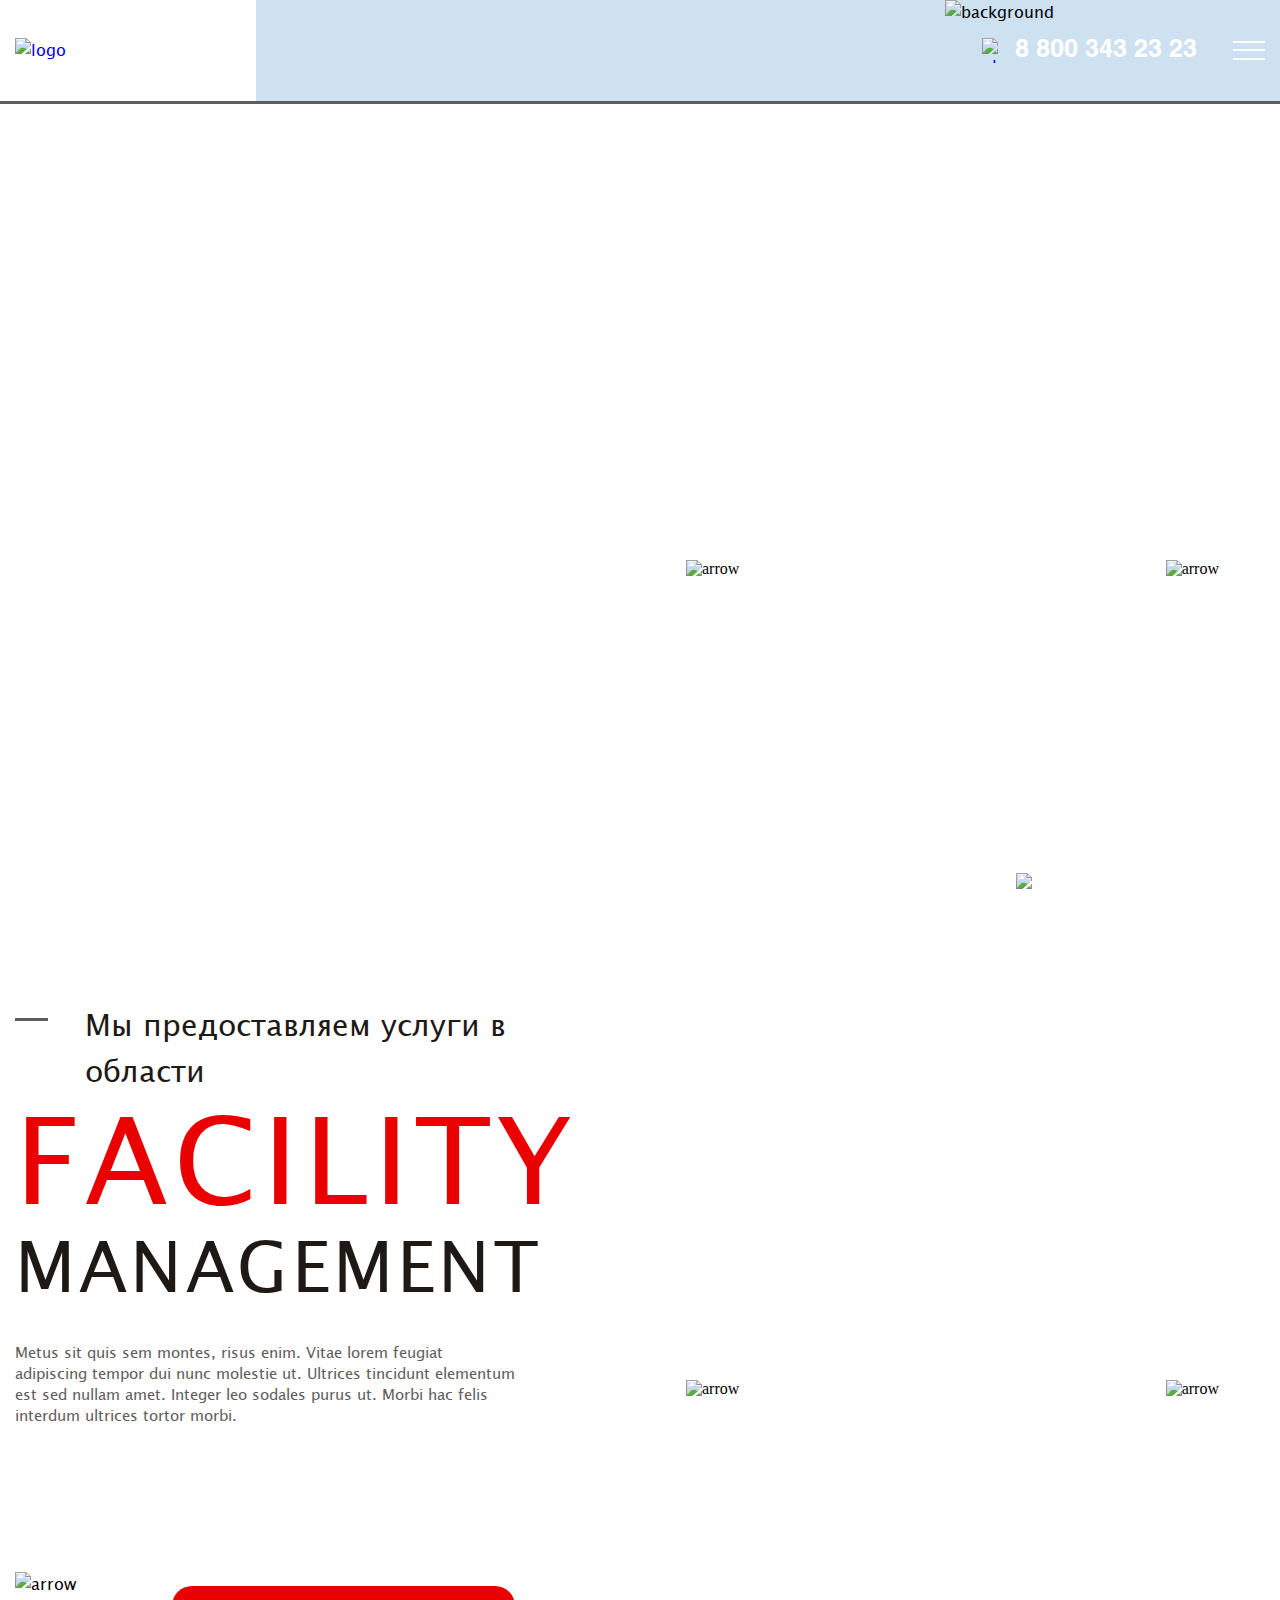
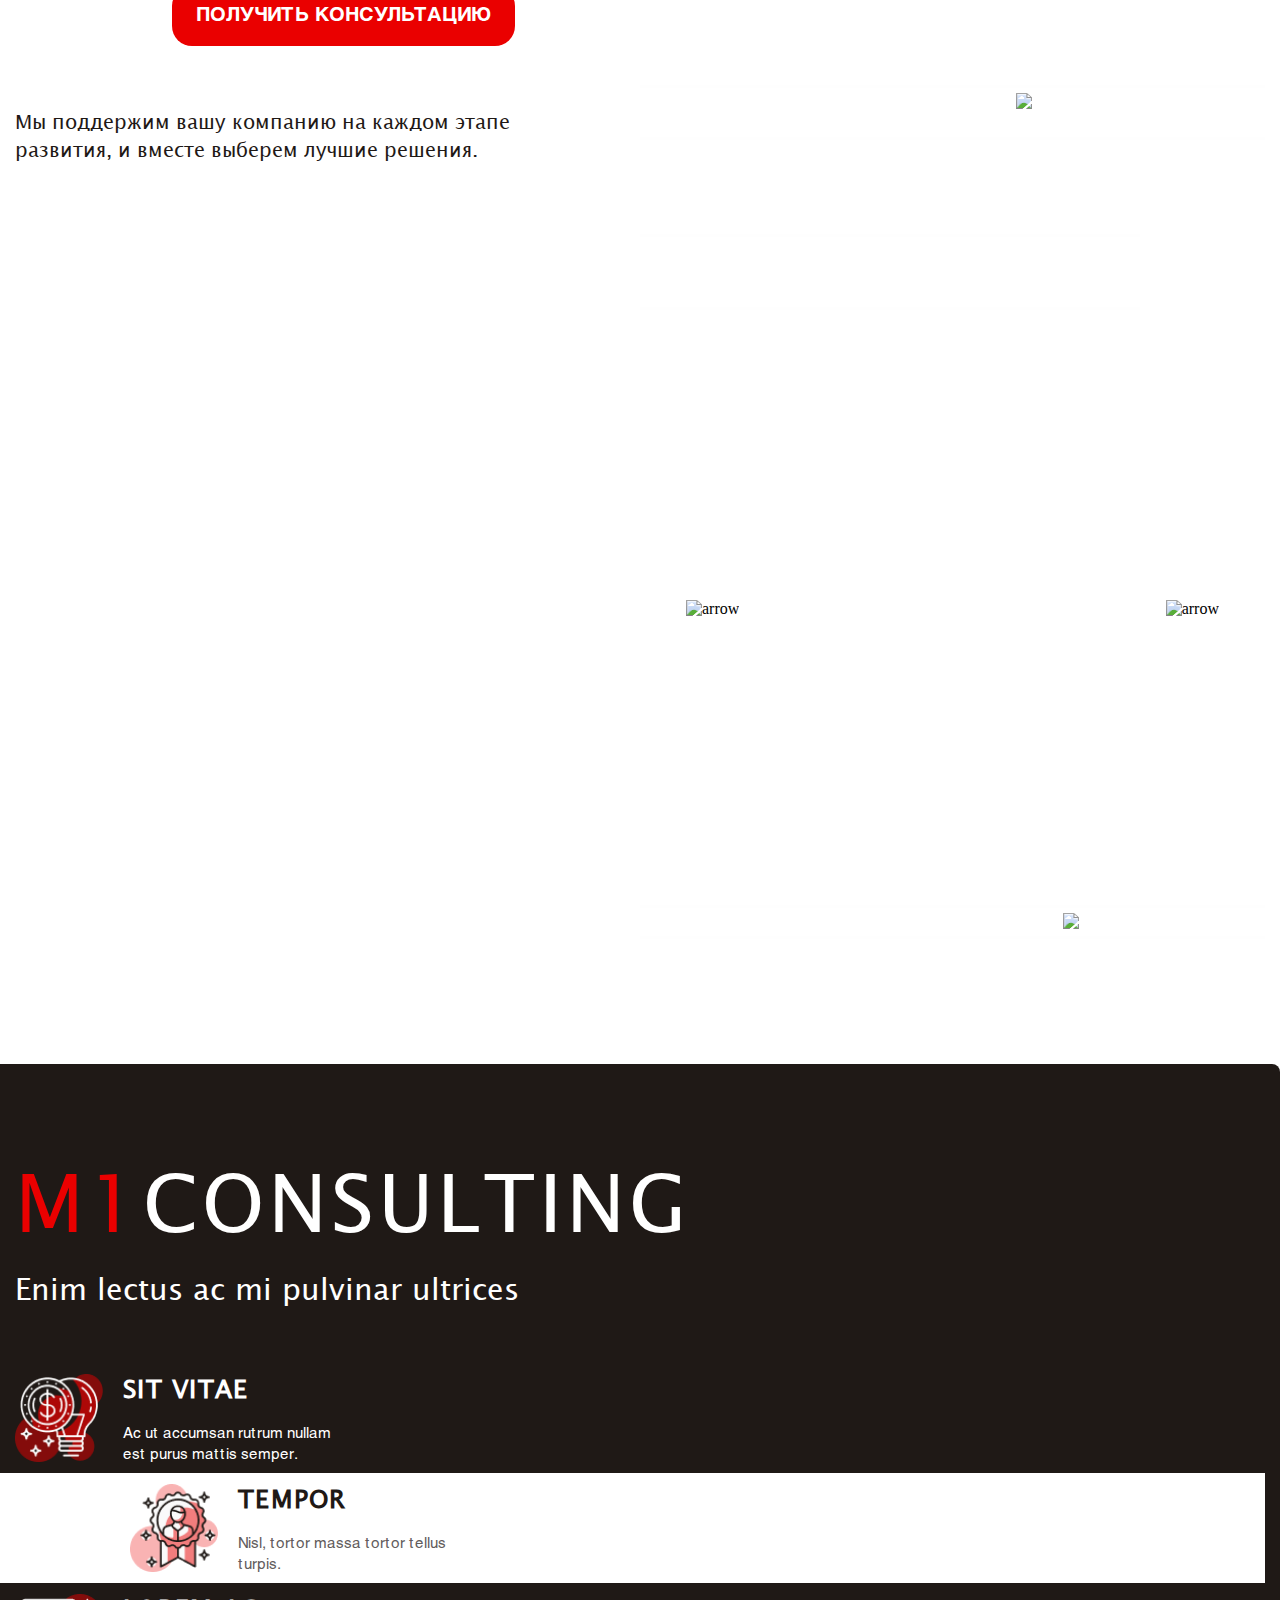
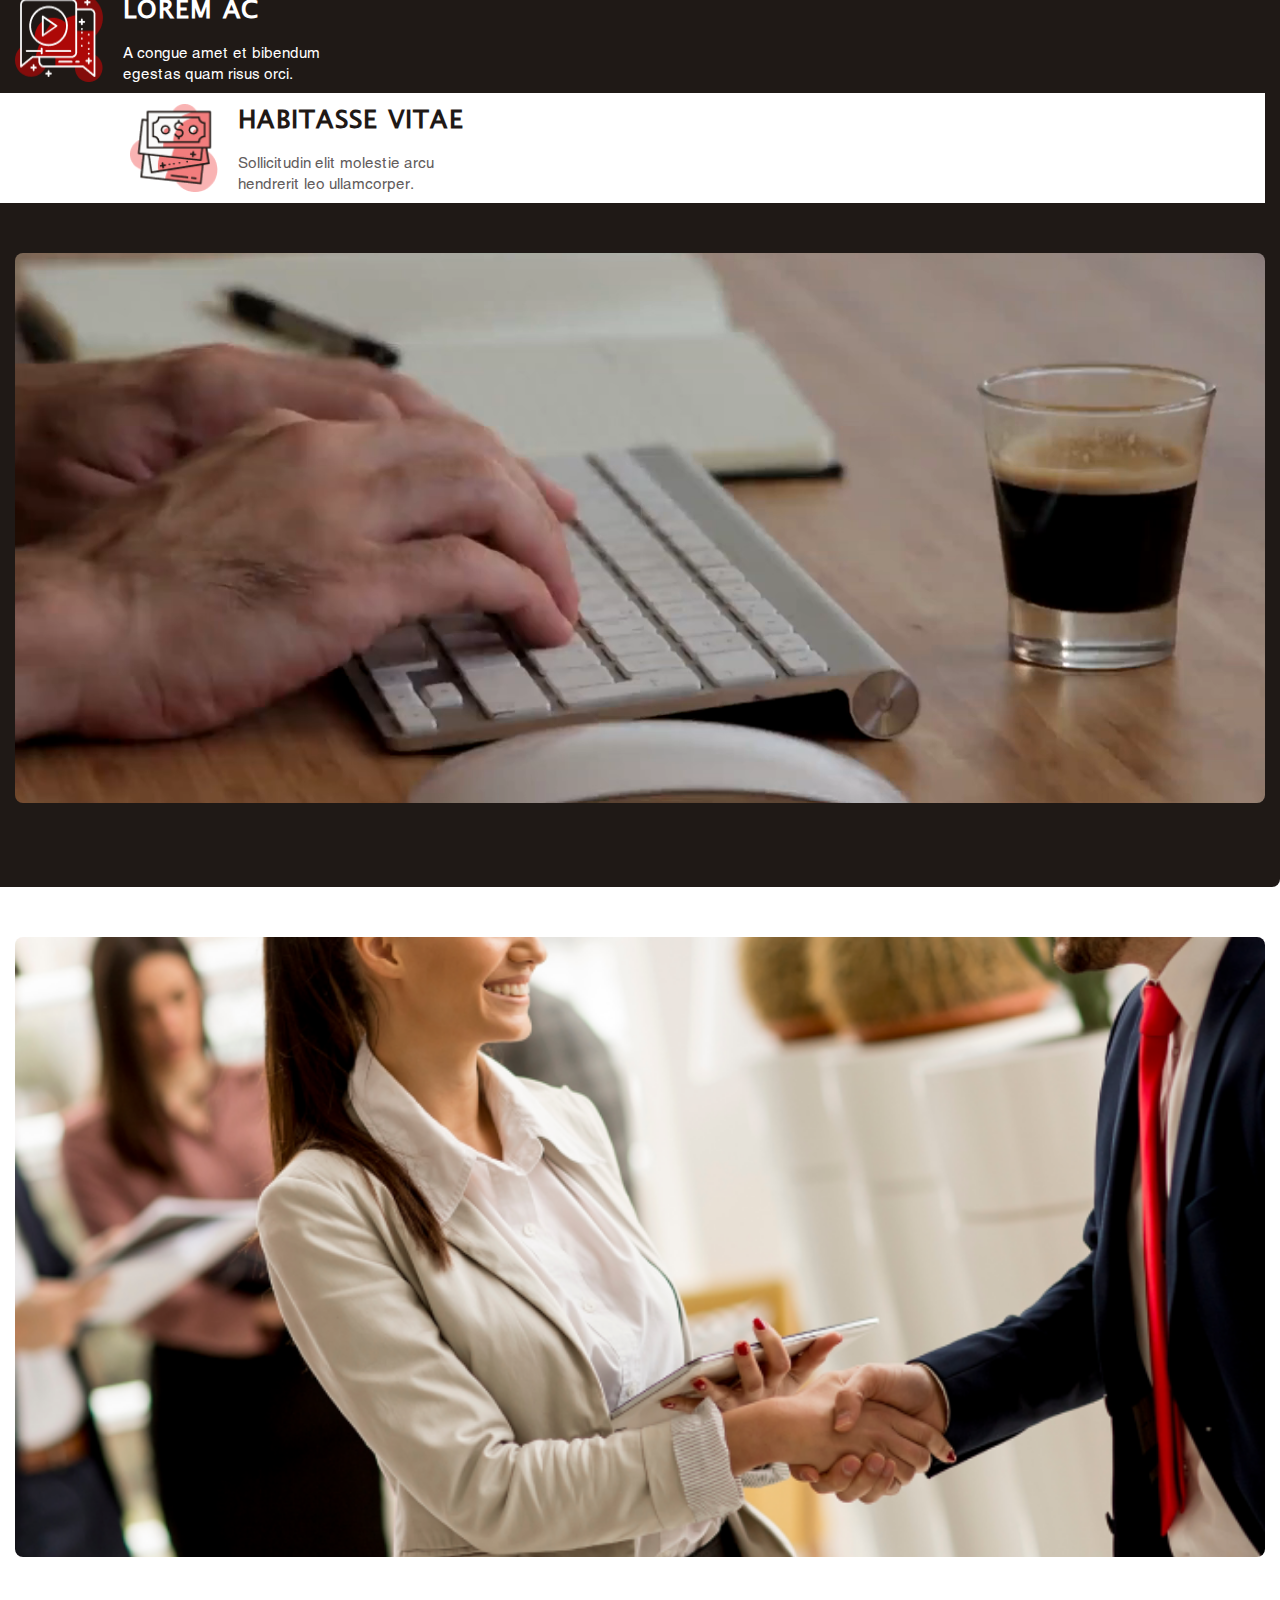
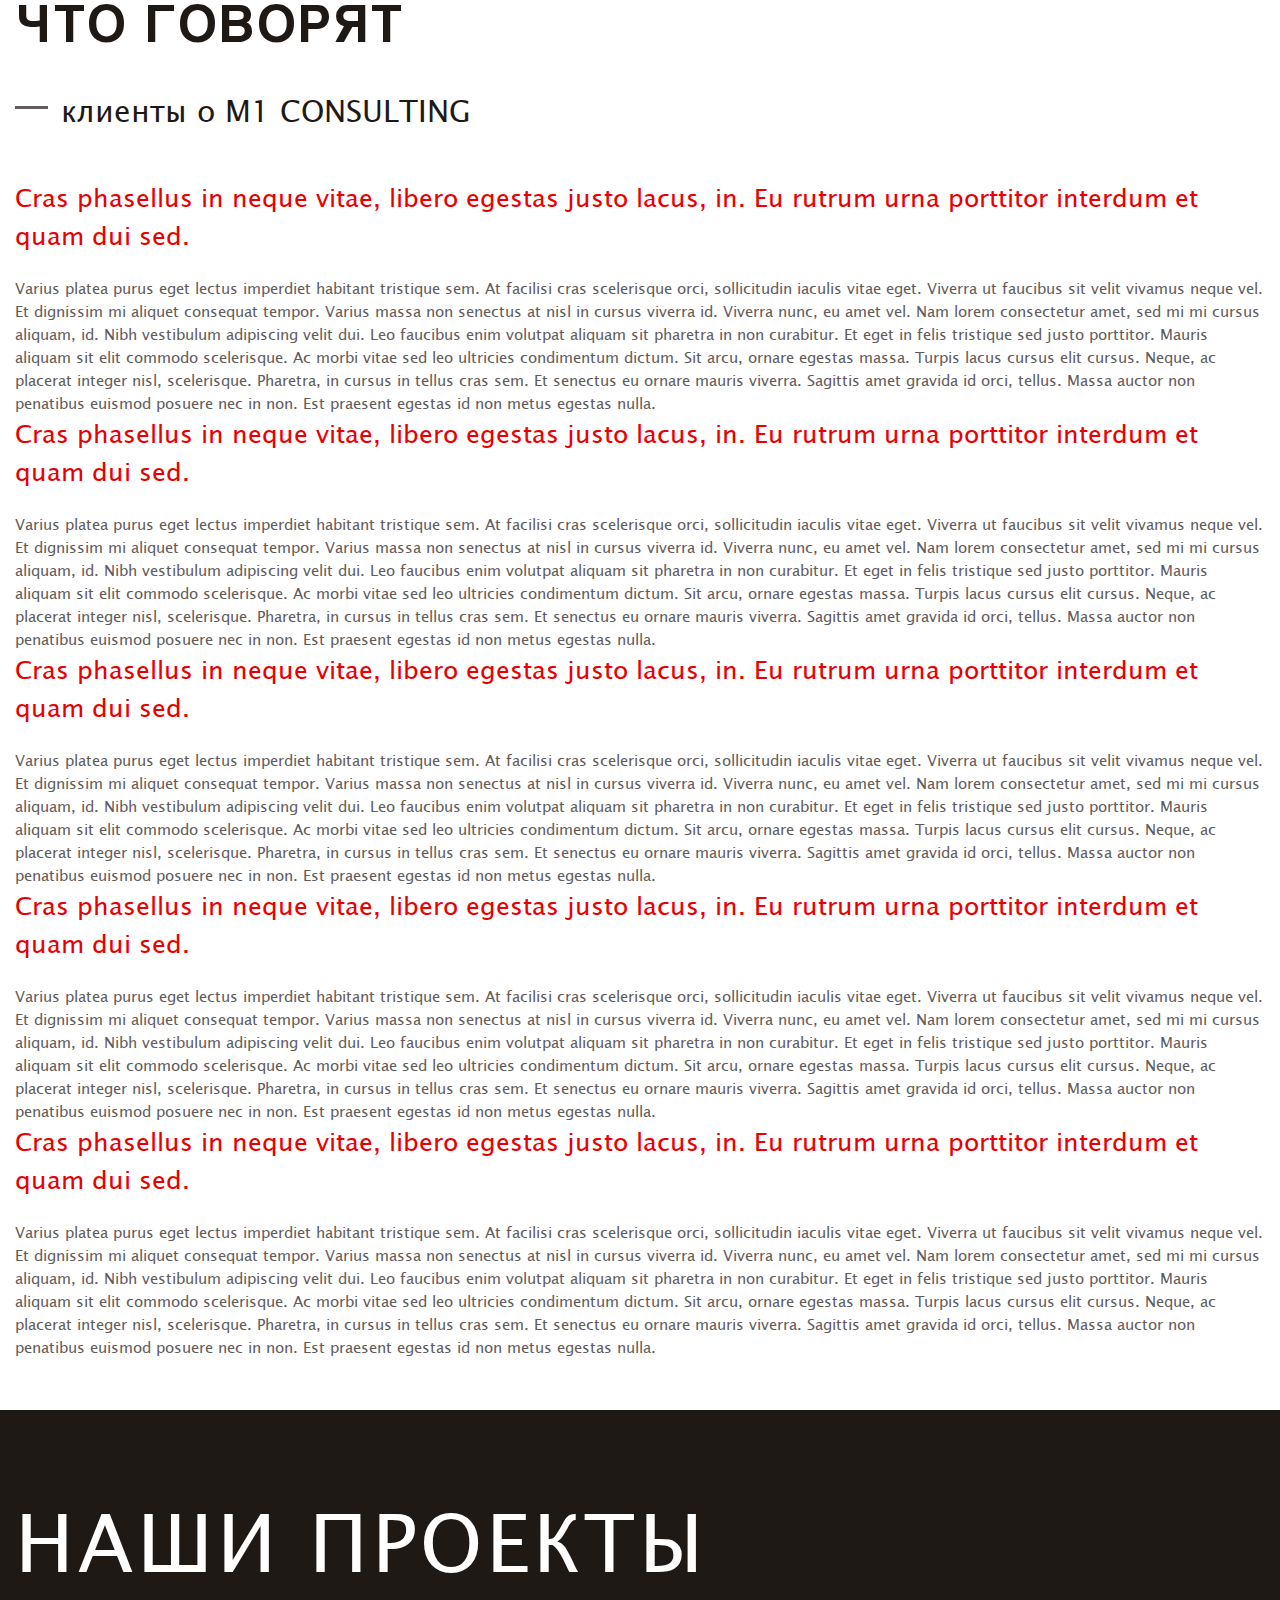
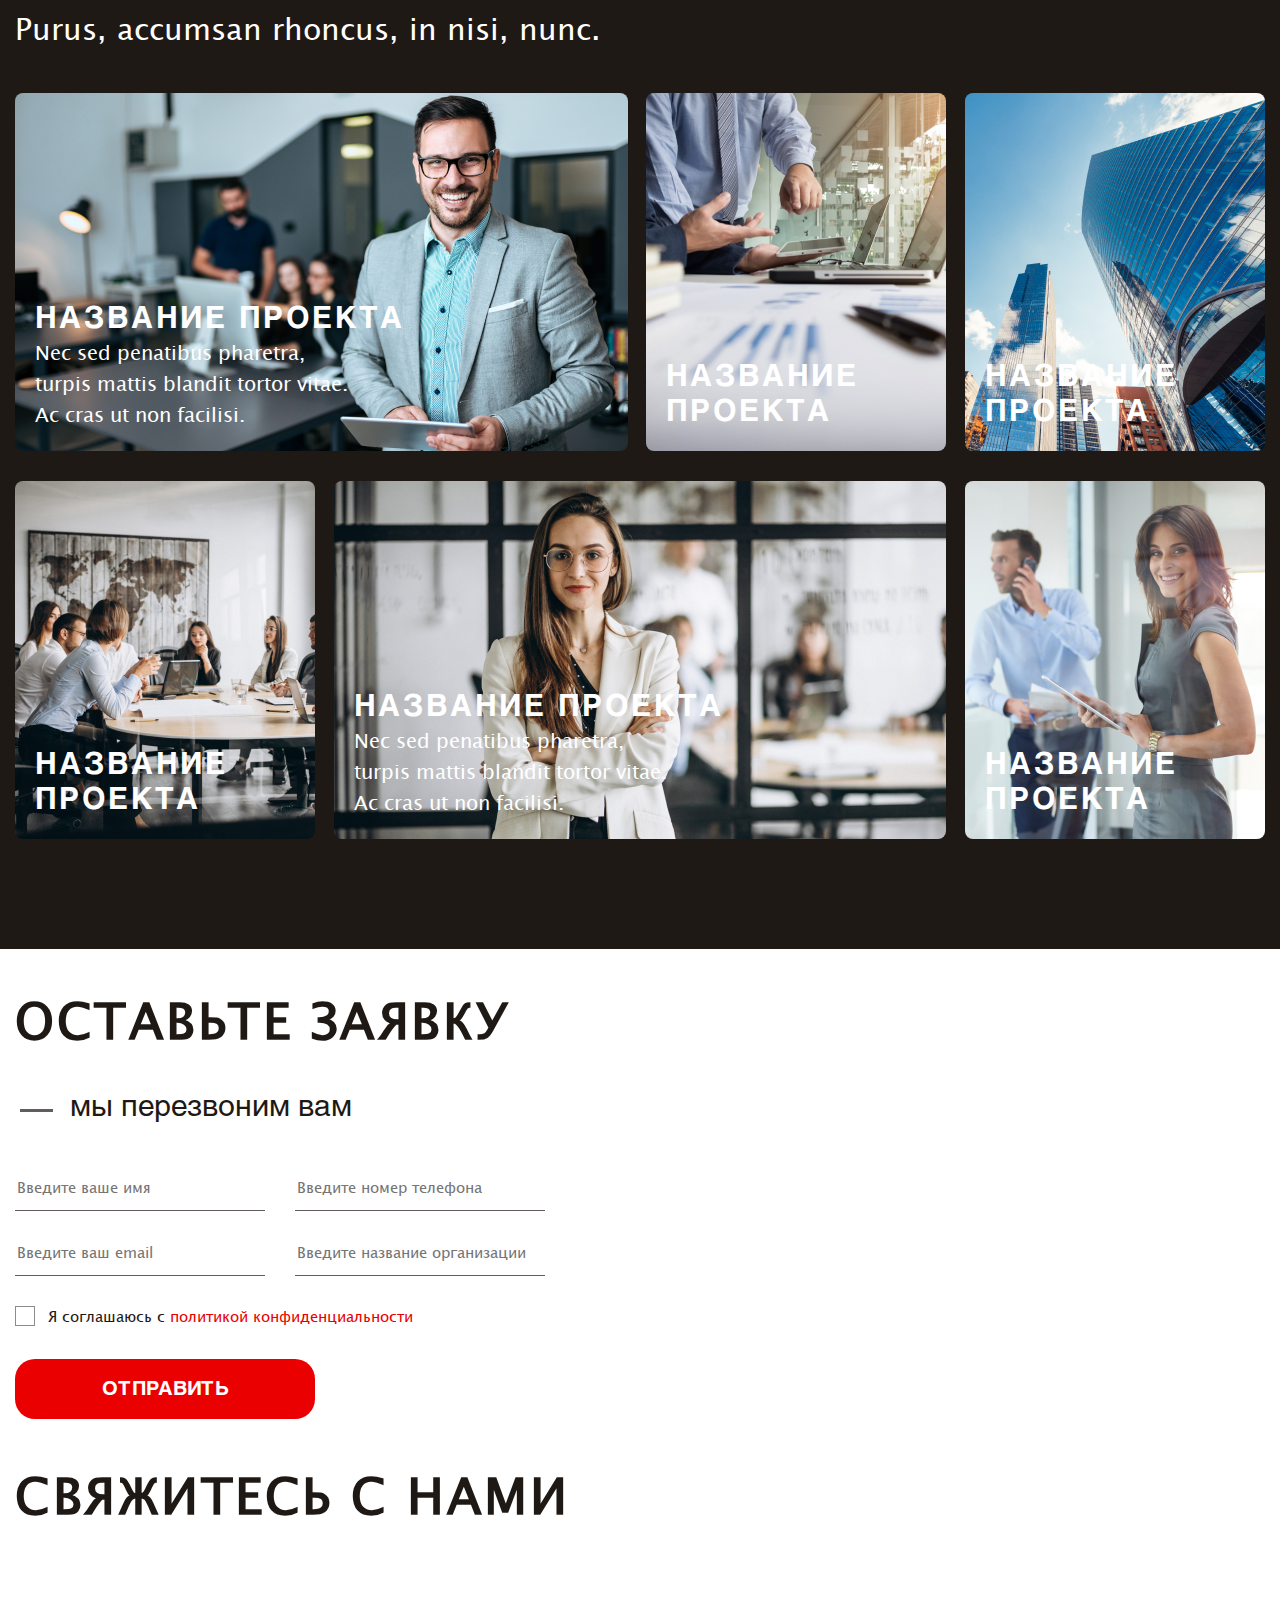
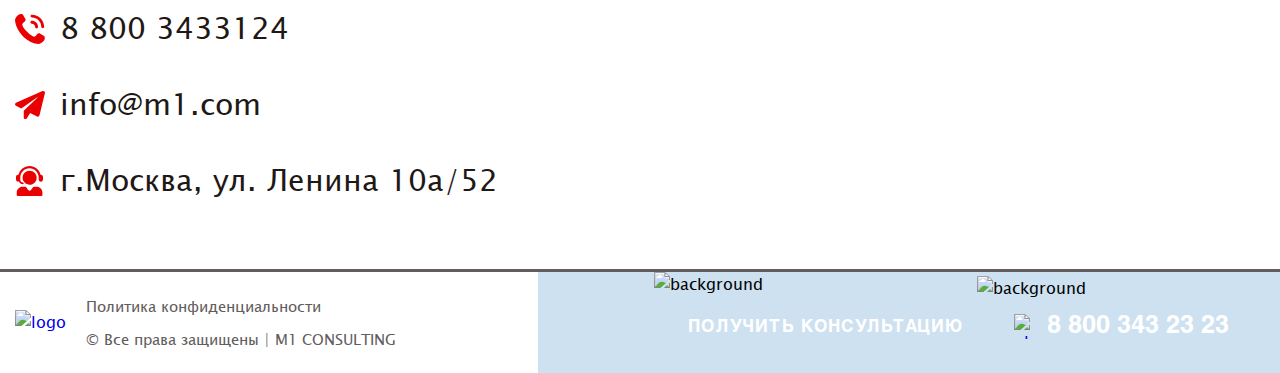
==== commit e6604cca: "Add files via upload" ====
--- a/index.html
+++ b/index.html
@@ -223,7 +223,7 @@
                     </div>
                 </div>
                 <div class="consulting__video">
-                    <video controls="controls" src="video/video.mp4"></video>
+                    <video autoplay="true" loop="true" src="video/video.mp4" type="video/mp4"></video>
                 </div>
             </div>
         </div>
